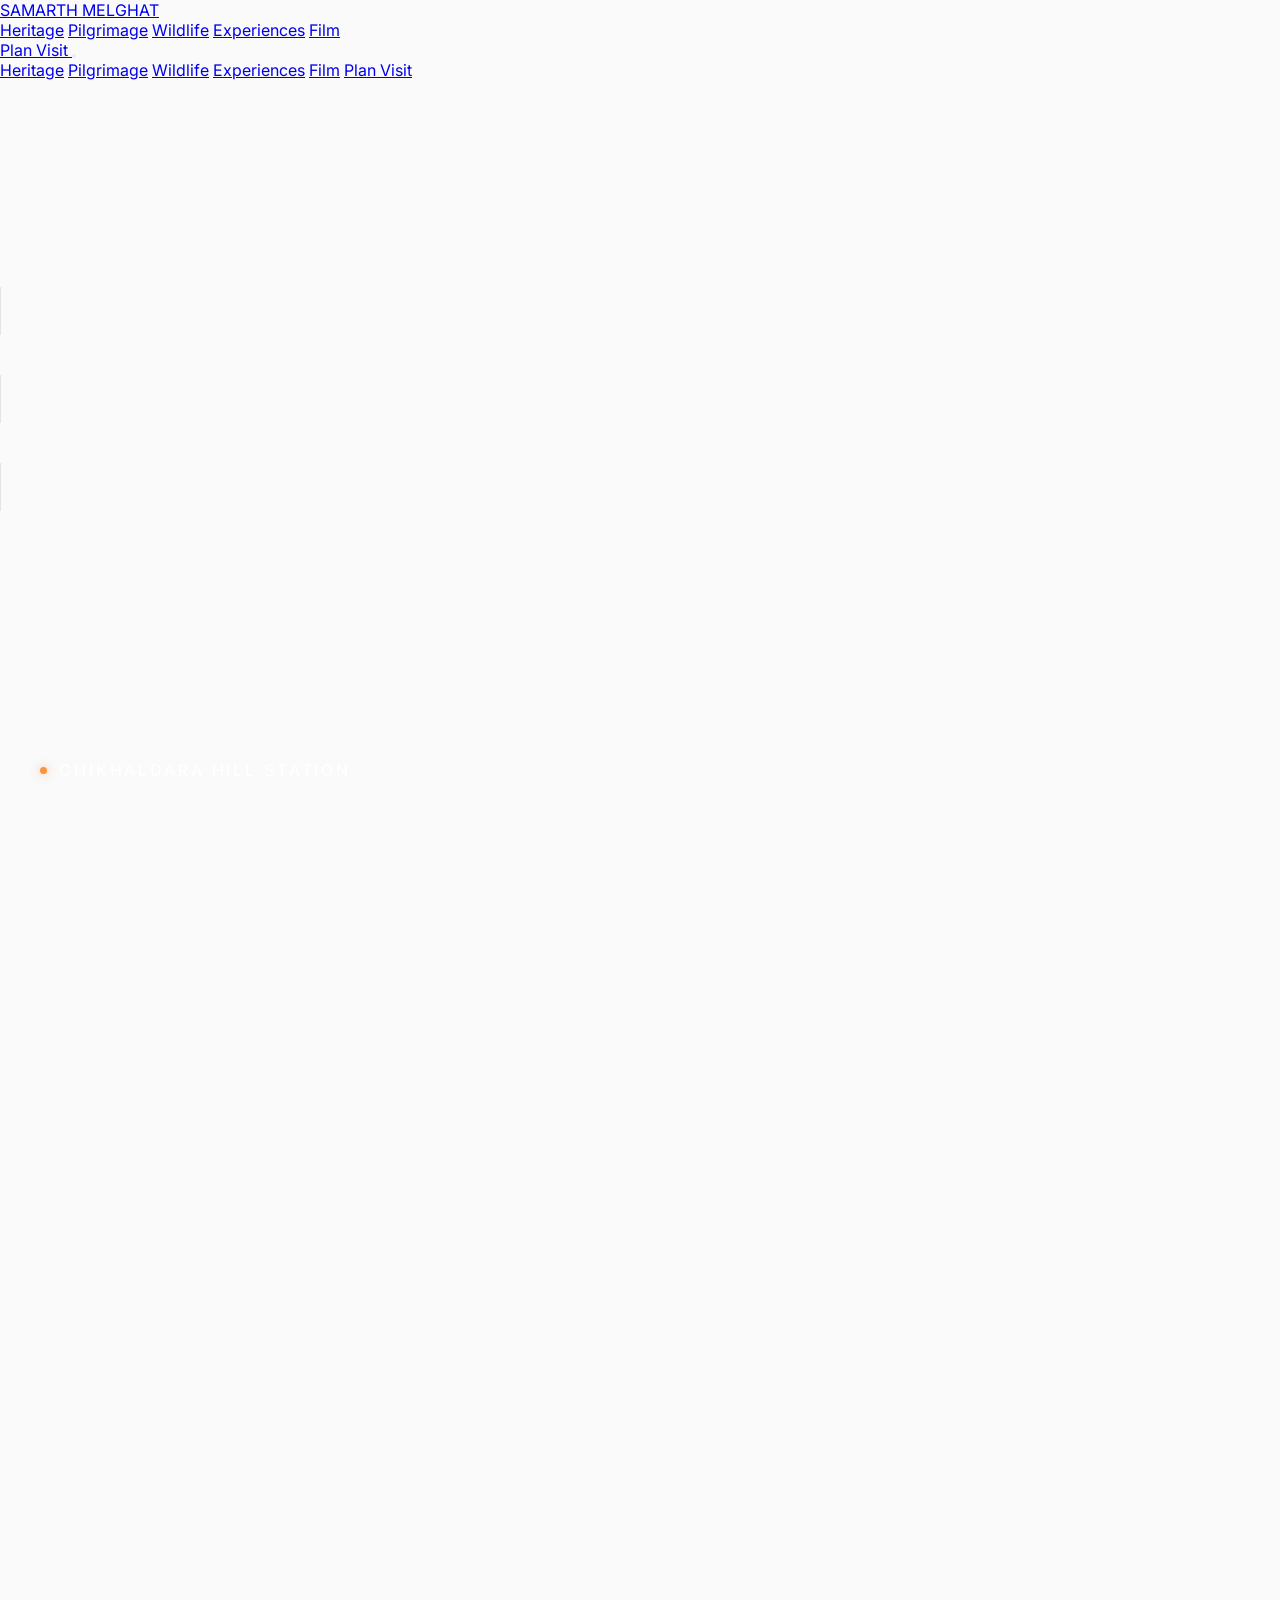
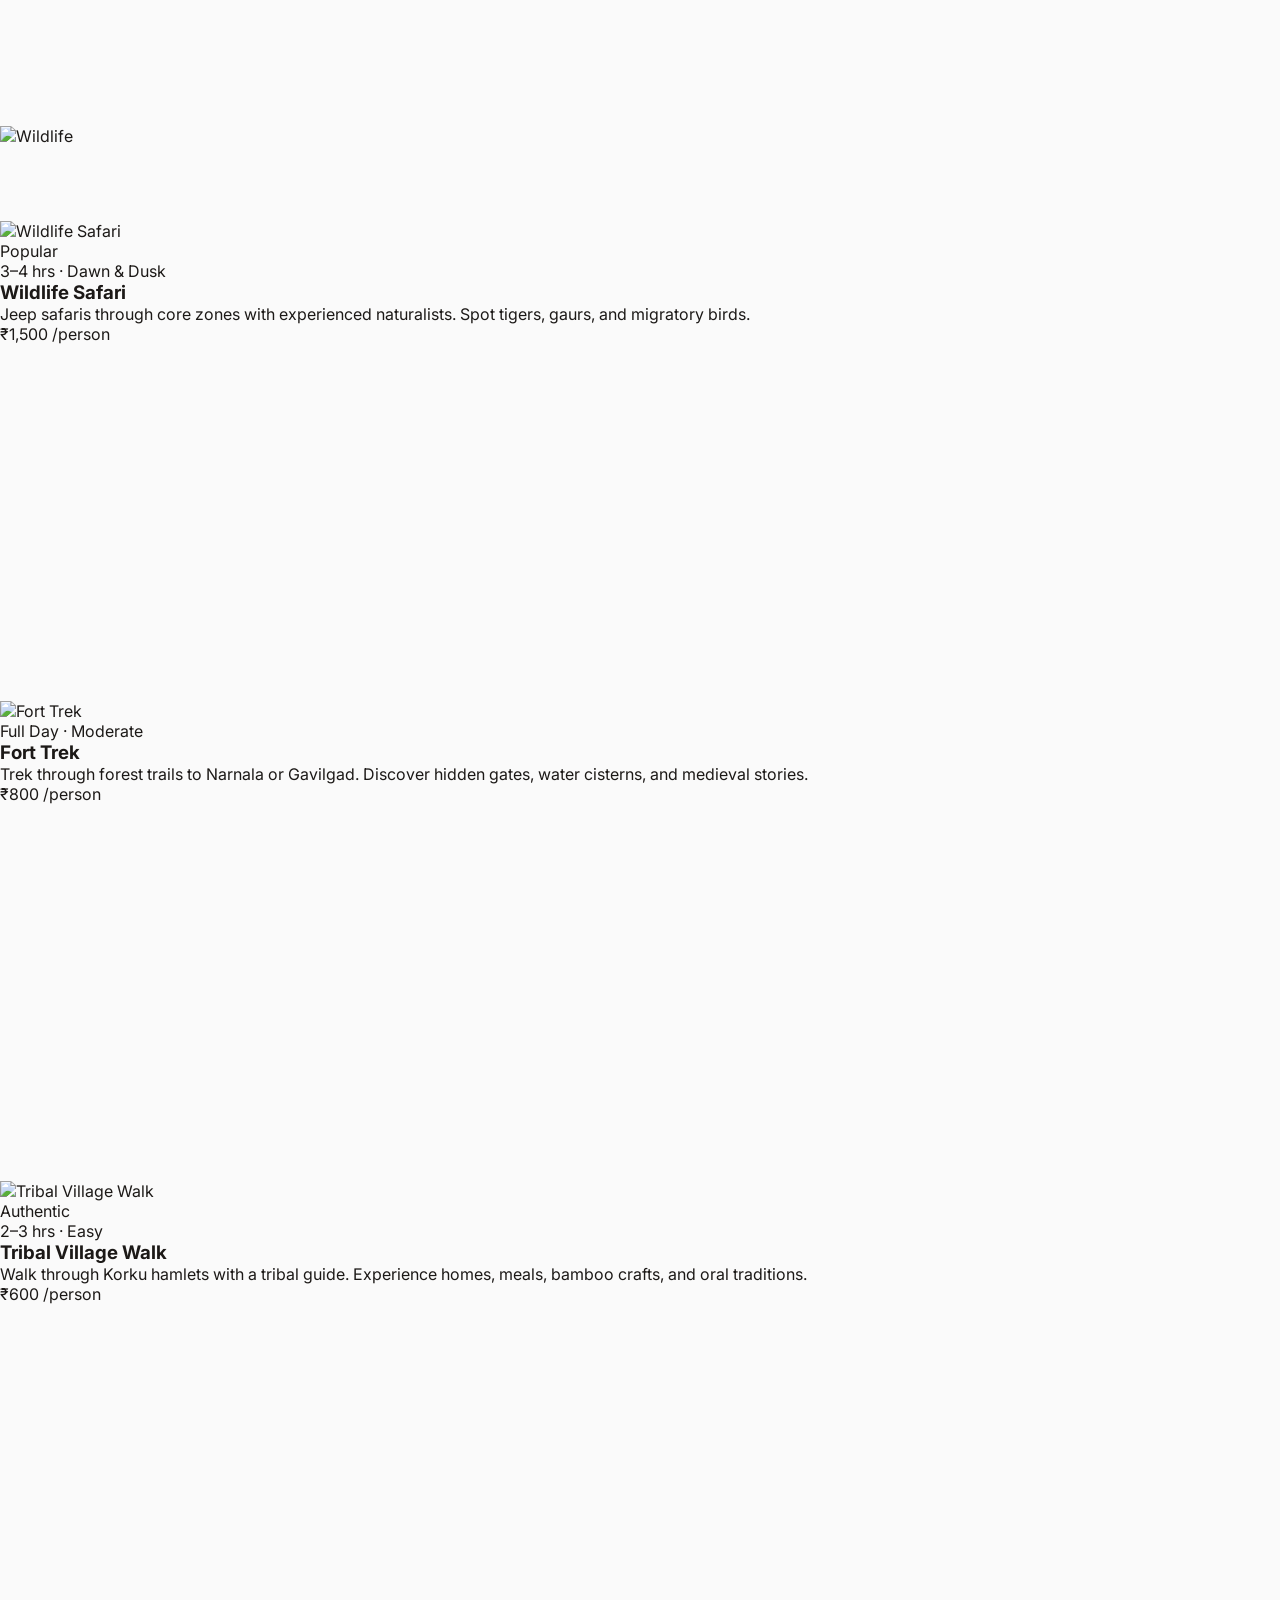
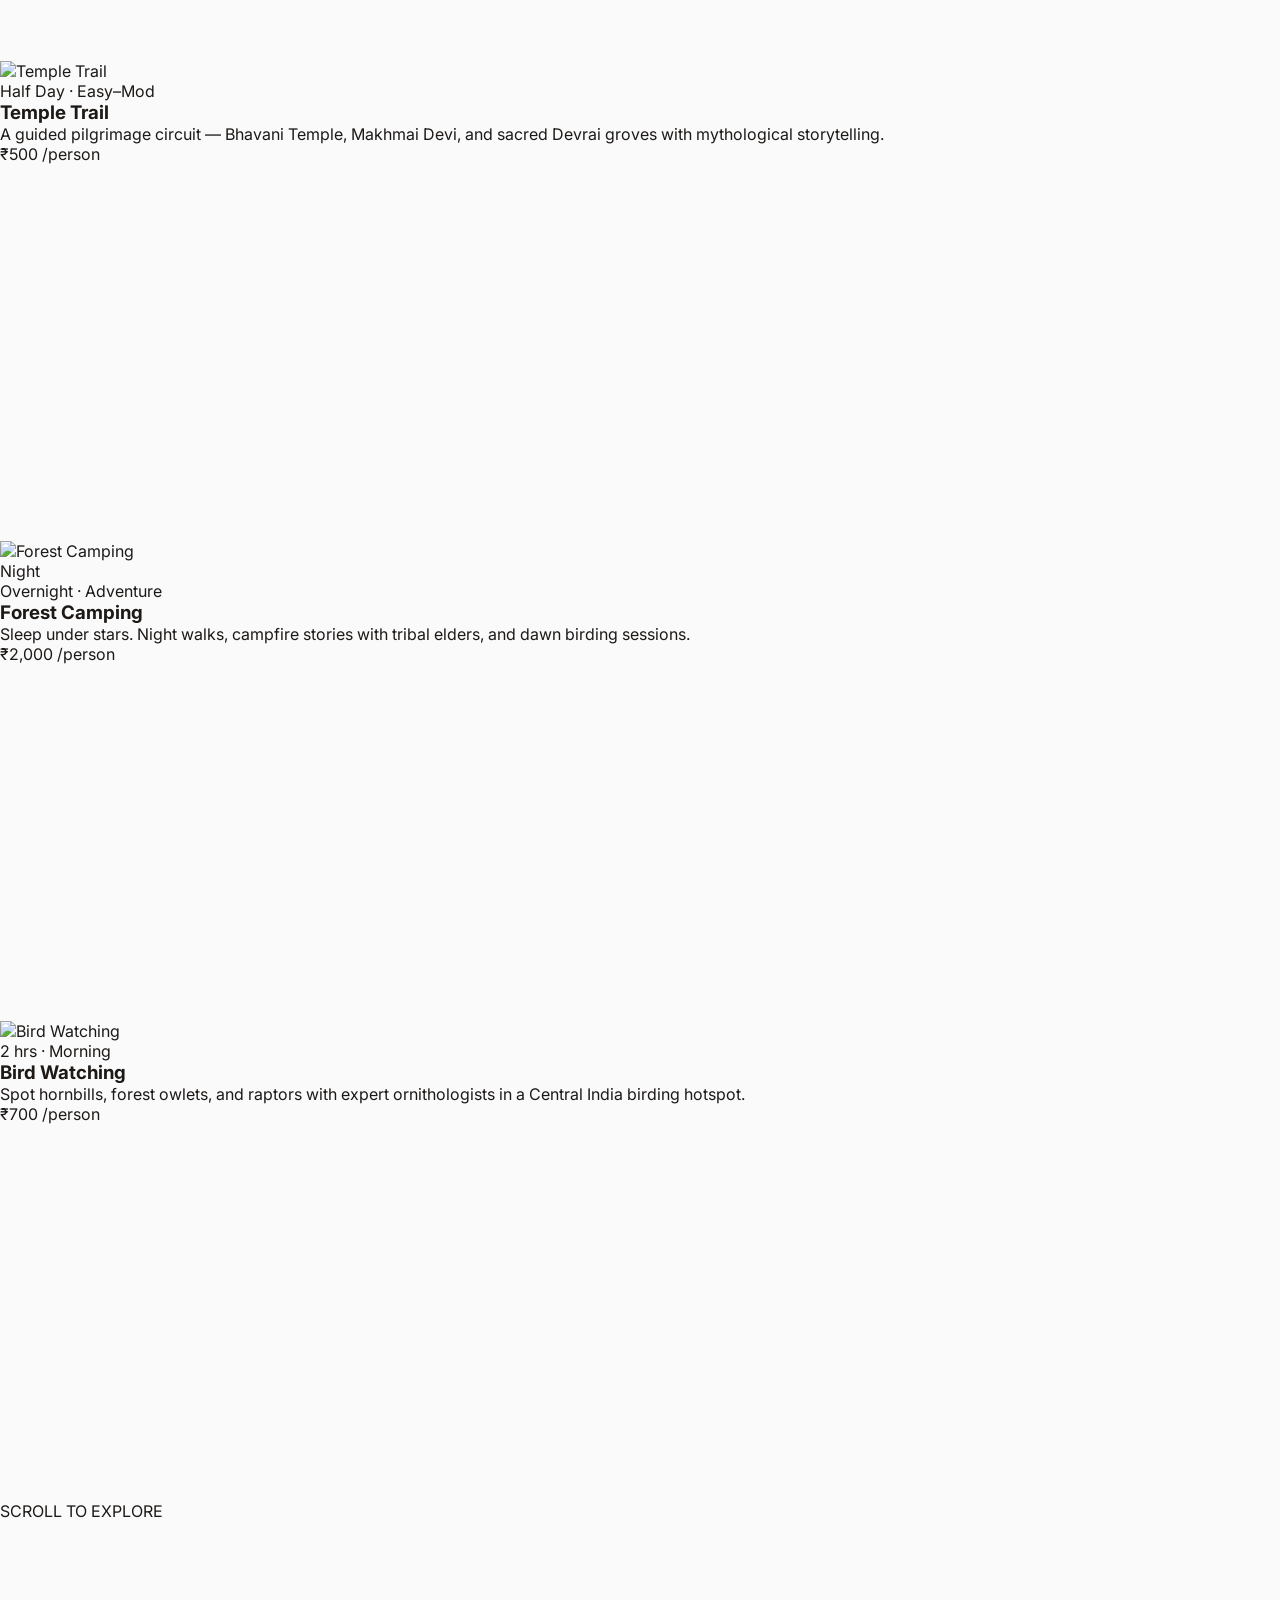
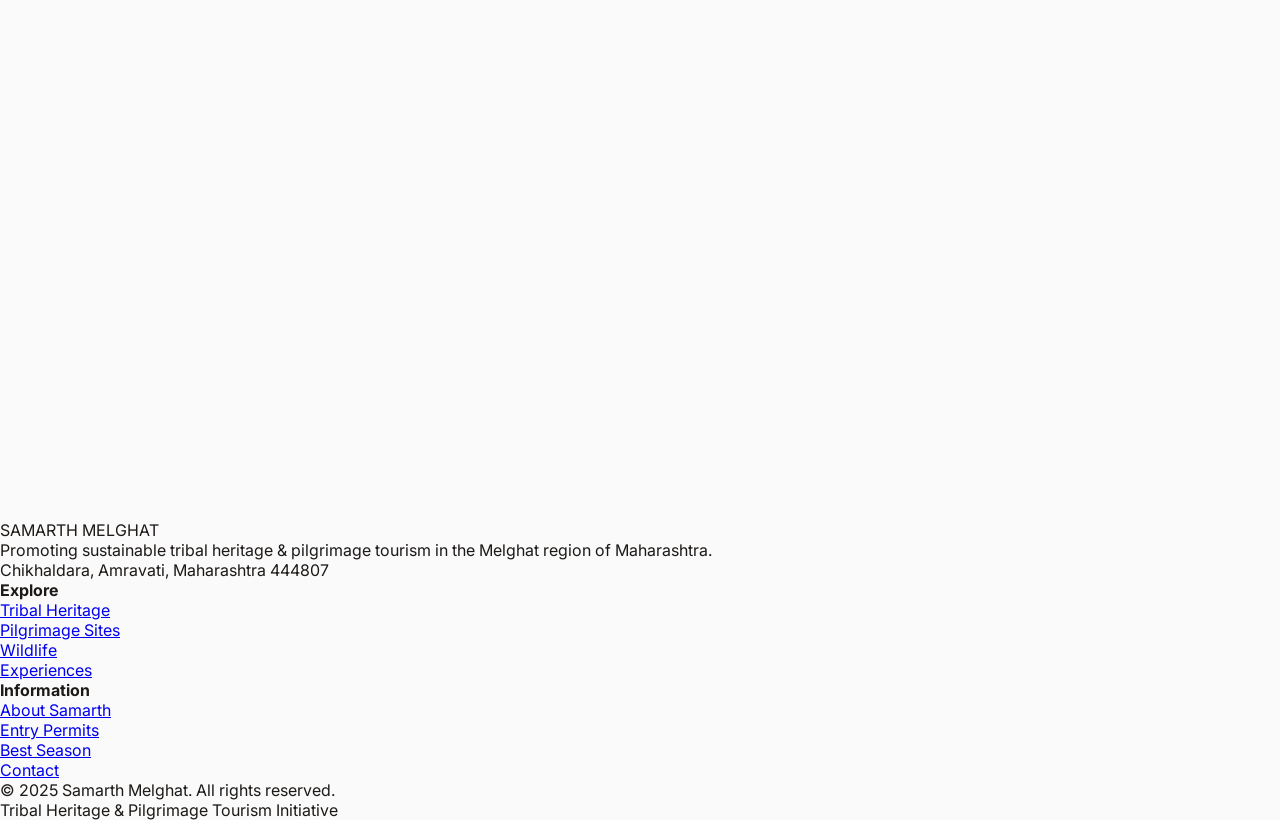
==== new.html @ 95eb04c5 "Update print statement from 'Hello' to 'Goodbye'" ====
<!DOCTYPE html>
<html lang="en" class="scroll-smooth">
<head>
  <meta charset="UTF-8">
  <meta name="viewport" content="width=device-width, initial-scale=1.0">
  <title>Samarth Melghat — Tribal Heritage & Pilgrimage Tourism</title>
  <script src="https://cdn.tailwindcss.com"></script>
  <script src="https://code.iconify.design/3/3.1.0/iconify.min.js"></script>
  <script src="https://cdnjs.cloudflare.com/ajax/libs/gsap/3.12.5/gsap.min.js"></script>
  <script src="https://cdnjs.cloudflare.com/ajax/libs/gsap/3.12.5/ScrollTrigger.min.js"></script>
  <link href="https://fonts.googleapis.com/css2?family=Inter:wght@300;400;500;600;700;800;900&display=swap" rel="stylesheet">
  <script>
    tailwind.config = {
      theme: {
        extend: {
          colors: {
            brand: { 50: '#fff7ed', 100: '#ffedd5', 400: '#fb923c', 500: '#f97316', 600: '#ea580c' },
            surface: { 50: '#fafafa', 100: '#f5f5f5', 200: '#e5e5e5', 800: '#1c1917', 900: '#0c0a09' }
          },
          fontFamily: { inter: ['Inter', 'sans-serif'] }
        }
      }
    }
  </script>
  <style>
    * { margin: 0; padding: 0; box-sizing: border-box; }
    body { font-family: 'Inter', sans-serif; background: #fafafa; color: #1c1917; overflow-x: hidden; }
    ::-webkit-scrollbar { width: 5px; }
    ::-webkit-scrollbar-track { background: #fafafa; }
    ::-webkit-scrollbar-thumb { background: #d4d4d4; border-radius: 3px; }
    ::-webkit-scrollbar-thumb:hover { background: #a3a3a3; }

    .hero-slide { position: absolute; inset: -5%; opacity: 0; transition: opacity 1.8s cubic-bezier(0.4, 0, 0.2, 1); }
    .hero-slide.active { opacity: 1; }
    .hero-slide.active img { animation: slowZoom 7s ease-out forwards; }
    @keyframes slowZoom { from { transform: scale(1); } to { transform: scale(1.08); } }

    .hero-location { position: absolute; bottom: 120px; left: 40px; z-index: 10; }
    .hero-location-text { font-size: clamp(13px, 1.8vw, 16px); font-weight: 500; letter-spacing: 0.18em; text-transform: uppercase; color: rgba(255,255,255,0.85); display: flex; align-items: center; gap: 12px; opacity: 0; transform: translateY(20px); }
    .hero-location-text.visible { opacity: 1; transform: translateY(0); transition: all 0.8s cubic-bezier(0.16, 1, 0.3, 1); }
    .hero-location-dot { width: 7px; height: 7px; border-radius: 50%; background: #fb923c; box-shadow: 0 0 10px rgba(249,115,22,0.5); animation: pulse 2s cubic-bezier(0.4, 0, 0.6, 1) infinite; }
    @keyframes pulse { 50% { opacity: 0.5; } }

    .char { display: inline-block; }

    .card-lift { transition: transform 0.4s cubic-bezier(0.16, 1, 0.3, 1), box-shadow 0.4s ease; }
    .card-lift:hover { transform: translateY(-4px); box-shadow: 0 20px 40px -12px rgba(0,0,0,0.08); }

    .experience-card { min-width: 360px; height: 480px; flex-shrink: 0; }
    @media (max-width: 768px) { .experience-card { min-width: 290px; height: 420px; } }

    .progress-bar { position: fixed; top: 0; left: 0; height: 2.5px; background: linear-gradient(90deg, #f97316, #fb923c); z-index: 9999; transform-origin: left; }

    .nav-solid { background: rgba(250,250,250,0.85); backdrop-filter: blur(16px); -webkit-backdrop-filter: blur(16px); border-bottom: 1px solid rgba(0,0,0,0.06); box-shadow: 0 1px 3px rgba(0,0,0,0.03); }

    .light-overlay { background: linear-gradient(to top, rgba(255,255,255,0.95) 0%, rgba(255,255,255,0.5) 40%, rgba(0,0,0,0.15) 100%); }
    .light-side-overlay { background: linear-gradient(to right, rgba(255,255,255,0.4) 0%, transparent 60%); }

    .stat-divider { width: 1px; height: 48px; background: #e5e5e5; }

    @media (prefers-reduced-motion: reduce) {
      .hero-slide.active img { animation: none; }
      .hero-location-dot { animation: none; }
      * { transition-duration: 0.01ms !important; animation-duration: 0.01ms !important; }
    }
  </style>
</head>
<body>

  <div class="progress-bar" id="progressBar"></div>

  <!-- Navigation -->
  <nav id="nav" class="fixed top-0 left-0 right-0 z-50 transition-all duration-500">
    <div class="max-w-7xl mx-auto px-6 h-16 flex items-center justify-between">
      <a href="#" class="flex items-center gap-2.5">
        <div class="w-7 h-7 rounded-lg bg-gradient-to-br from-brand-400 to-brand-600 flex items-center justify-center shadow-sm shadow-brand-500/20">
          <span class="iconify text-white text-xs" data-icon="lucide:mountain"></span>
        </div>
        <span class="font-semibold text-sm tracking-tight text-surface-800">SAMARTH MELGHAT</span>
      </a>
      <div class="hidden md:flex items-center gap-8">
        <a href="#heritage" class="text-[11px] font-medium text-stone-400 hover:text-surface-800 transition-colors tracking-[0.12em] uppercase">Heritage</a>
        <a href="#pilgrimage" class="text-[11px] font-medium text-stone-400 hover:text-surface-800 transition-colors tracking-[0.12em] uppercase">Pilgrimage</a>
        <a href="#wildlife" class="text-[11px] font-medium text-stone-400 hover:text-surface-800 transition-colors tracking-[0.12em] uppercase">Wildlife</a>
        <a href="#experiences" class="text-[11px] font-medium text-stone-400 hover:text-surface-800 transition-colors tracking-[0.12em] uppercase">Experiences</a>
        <a href="#video" class="text-[11px] font-medium text-stone-400 hover:text-surface-800 transition-colors tracking-[0.12em] uppercase">Film</a>
      </div>
      <div class="flex items-center gap-3">
        <a href="#connect" class="hidden sm:inline-flex items-center gap-2 bg-surface-800 hover:bg-surface-900 text-white text-[11px] font-semibold px-5 py-2.5 rounded-lg transition-colors">
          Plan Visit
        </a>
        <button id="menuBtn" class="md:hidden text-stone-500 hover:text-surface-800 transition-colors">
          <span class="iconify text-xl" data-icon="lucide:menu"></span>
        </button>
      </div>
    </div>
    <div id="mobileMenu" class="md:hidden hidden bg-white/95 backdrop-blur-xl border-t border-stone-100">
      <div class="px-6 py-4 flex flex-col gap-1">
        <a href="#heritage" class="mobile-link text-sm text-stone-500 hover:text-surface-800 py-2.5 transition-colors">Heritage</a>
        <a href="#pilgrimage" class="mobile-link text-sm text-stone-500 hover:text-surface-800 py-2.5 transition-colors">Pilgrimage</a>
        <a href="#wildlife" class="mobile-link text-sm text-stone-500 hover:text-surface-800 py-2.5 transition-colors">Wildlife</a>
        <a href="#experiences" class="mobile-link text-sm text-stone-500 hover:text-surface-800 py-2.5 transition-colors">Experiences</a>
        <a href="#video" class="mobile-link text-sm text-stone-500 hover:text-surface-800 py-2.5 transition-colors">Film</a>
        <a href="#connect" class="mobile-link bg-surface-800 text-white text-sm font-semibold px-4 py-2.5 rounded-lg text-center mt-2">Plan Visit</a>
      </div>
    </div>
  </nav>

  <!-- ===== HERO ===== -->
  <section class="relative h-screen min-h-[600px] flex items-center justify-center overflow-hidden">
    <div class="absolute inset-0 overflow-hidden">
      <div class="hero-slide active" data-index="0">
        <img src="https://picsum.photos/seed/melghat-chikhaldara-green/1920/1080.jpg" alt="Chikhaldara" class="w-full h-full object-cover">
      </div>
      <div class="hero-slide" data-index="1">
        <img src="https://picsum.photos/seed/melghat-tiger-deep/1920/1080.jpg" alt="Tiger Reserve" class="w-full h-full object-cover">
      </div>
      <div class="hero-slide" data-index="2">
        <img src="https://picsum.photos/seed/melghat-fort-ruins/1920/1080.jpg" alt="Narnala Fort" class="w-full h-full object-cover">
      </div>
      <div class="hero-slide" data-index="3">
        <img src="https://picsum.photos/seed/melghat-tribal-huts/1920/1080.jpg" alt="Tribal Village" class="w-full h-full object-cover">
      </div>
      <div class="hero-slide" data-index="4">
        <img src="https://picsum.photos/seed/melghat-temple-sunrise/1920/1080.jpg" alt="Bhavani Temple" class="w-full h-full object-cover">
      </div>
      <div class="absolute inset-0 light-overlay"></div>
      <div class="absolute inset-0 light-side-overlay"></div>
    </div>

    <div class="hero-location">
      <div class="hero-location-text visible" id="locationText">
        <span class="hero-location-dot"></span>
        <span id="locationName">Chikhaldara Hill Station</span>
      </div>
    </div>

    <div class="relative z-10 max-w-7xl mx-auto px-6 text-center">
      <div class="inline-flex items-center gap-2 bg-white/70 backdrop-blur-sm border border-white/50 rounded-full px-4 py-1.5 mb-8 hero-fade shadow-sm" style="opacity:0">
        <span class="w-1.5 h-1.5 rounded-full bg-emerald-500 animate-pulse"></span>
        <span class="text-[11px] font-medium text-stone-500 tracking-wide">Satpura Range · Maharashtra</span>
      </div>
      <h1 class="hero-title text-5xl md:text-7xl lg:text-[5.5rem] font-bold tracking-tight leading-[1.05] mb-6 text-surface-800" style="opacity:0">
        Samarth<br>
        <span class="bg-gradient-to-r from-brand-500 to-brand-600 bg-clip-text text-transparent">Melghat</span>
      </h1>
      <p class="hero-sub text-base md:text-lg font-light text-stone-500 max-w-xl mx-auto mb-10 leading-relaxed" style="opacity:0">
        Where ancient tribal heritage meets sacred pilgrimage trails in the heart of untamed wilderness.
      </p>
      <div class="hero-fade flex flex-col sm:flex-row items-center justify-center gap-3" style="opacity:0">
        <a href="#heritage" class="group flex items-center gap-2 bg-surface-800 hover:bg-surface-900 text-white text-sm font-semibold px-7 py-3.5 rounded-xl transition-all duration-300 shadow-lg shadow-stone-900/10 hover:shadow-xl hover:shadow-stone-900/15">
          Explore Heritage
          <span class="iconify text-sm group-hover:translate-x-0.5 transition-transform" data-icon="lucide:arrow-right"></span>
        </a>
        <a href="#video" class="flex items-center gap-2 bg-white/80 hover:bg-white border border-stone-200 hover:border-stone-300 text-surface-800 text-sm font-medium px-7 py-3.5 rounded-xl transition-all duration-300 backdrop-blur-sm shadow-sm">
          <span class="iconify text-sm" data-icon="lucide:play"></span>
          Watch Film
        </a>
      </div>
    </div>

    <div class="absolute bottom-8 left-1/2 -translate-x-1/2 z-10 flex flex-col items-center gap-2 hero-fade" style="opacity:0">
      <span class="text-[9px] font-medium text-stone-400 tracking-[0.25em] uppercase">Scroll</span>
      <div class="w-5 h-8 rounded-full border border-stone-300 flex items-start justify-center p-1">
        <div class="w-1 h-1.5 bg-stone-400 rounded-full animate-bounce"></div>
      </div>
    </div>
  </section>

  <!-- ===== STATS BAR ===== -->
  <section class="relative z-10 bg-white border-b border-stone-100">
    <div class="max-w-7xl mx-auto px-6 py-10 flex flex-col md:flex-row items-center justify-center gap-8 md:gap-0">
      <div class="text-center stat-item flex-1" style="opacity:0;transform:translateY(15px)">
        <div class="text-3xl md:text-4xl font-bold text-surface-800 tracking-tight"><span class="counter" data-target="1676">0</span></div>
        <div class="text-[10px] font-medium text-stone-400 mt-1.5 tracking-[0.15em] uppercase">Sq.Km Reserve</div>
      </div>
      <div class="stat-divider hidden md:block"></div>
      <div class="text-center stat-item flex-1" style="opacity:0;transform:translateY(15px)">
        <div class="text-3xl md:text-4xl font-bold text-surface-800 tracking-tight"><span class="counter" data-target="40">0</span><span class="text-brand-500">+</span></div>
        <div class="text-[10px] font-medium text-stone-400 mt-1.5 tracking-[0.15em] uppercase">Royal Bengal Tigers</div>
      </div>
      <div class="stat-divider hidden md:block"></div>
      <div class="text-center stat-item flex-1" style="opacity:0;transform:translateY(15px)">
        <div class="text-3xl md:text-4xl font-bold text-surface-800 tracking-tight"><span class="counter" data-target="3">0</span></div>
        <div class="text-[10px] font-medium text-stone-400 mt-1.5 tracking-[0.15em] uppercase">Ancient Tribes</div>
      </div>
      <div class="stat-divider hidden md:block"></div>
      <div class="text-center stat-item flex-1" style="opacity:0;transform:translateY(15px)">
        <div class="text-3xl md:text-4xl font-bold text-surface-800 tracking-tight"><span class="counter" data-target="15">0</span><span class="text-brand-500">th</span></div>
        <div class="text-[10px] font-medium text-stone-400 mt-1.5 tracking-[0.15em] uppercase">Century Forts</div>
      </div>
    </div>
  </section>

  <!-- ===== ABOUT ===== -->
  <section class="py-24 md:py-32 px-6">
    <div class="max-w-7xl mx-auto grid md:grid-cols-2 gap-14 lg:gap-20 items-center">
      <div>
        <div class="about-reveal" style="opacity:0;transform:translateY(25px)">
          <span class="text-[11px] font-semibold text-brand-500 tracking-[0.2em] uppercase">Discover Melghat</span>
        </div>
        <h2 class="about-reveal text-3xl md:text-4xl lg:text-[2.75rem] font-semibold tracking-tight mt-4 leading-[1.15] text-surface-800" style="opacity:0;transform:translateY(25px)">
          A land where<br>
          <span class="text-stone-300">history breathes</span><br>
          in every stone
        </h2>
        <p class="about-reveal text-stone-500 font-light text-[17px] leading-relaxed mt-6" style="opacity:0;transform:translateY(25px)">
          Nestled in the Satpura ranges of Amravati district, Melghat is a living tapestry of tribal traditions, medieval fortifications, and pristine forests. The Samarth Melghat initiative bridges these worlds — inviting travellers to walk with the Korku people, trace ancient pilgrimage paths, and witness wildlife in its truest habitat.
        </p>
        <p class="about-reveal text-stone-400 font-light leading-relaxed mt-4" style="opacity:0;transform:translateY(25px)">
          From the misty heights of Chikhaldara to the sacred groves of the Devrais, every trail tells a story that's waited centuries to be heard.
        </p>
        <div class="about-reveal flex items-center gap-4 mt-8" style="opacity:0;transform:translateY(25px)">
          <div class="flex -space-x-2.5">
            <img src="https://picsum.photos/seed/face-a/40/40.jpg" class="w-8 h-8 rounded-full border-2 border-white object-cover shadow-sm" alt="">
            <img src="https://picsum.photos/seed/face-b/40/40.jpg" class="w-8 h-8 rounded-full border-2 border-white object-cover shadow-sm" alt="">
            <img src="https://picsum.photos/seed/face-c/40/40.jpg" class="w-8 h-8 rounded-full border-2 border-white object-cover shadow-sm" alt="">
            <div class="w-8 h-8 rounded-full border-2 border-white bg-brand-50 flex items-center justify-center text-[10px] font-semibold text-brand-600 shadow-sm">+2k</div>
          </div>
          <span class="text-sm text-stone-400"><span class="text-surface-800 font-medium">2,400+</span> travellers last year</span>
        </div>
      </div>
      <div class="about-img relative" style="opacity:0;transform:scale(0.96)">
        <div class="relative rounded-2xl overflow-hidden aspect-[4/5] shadow-2xl shadow-stone-900/8">
          <img src="https://picsum.photos/seed/melghat-green-valley/800/1000.jpg" alt="Melghat Landscape" class="w-full h-full object-cover">
        </div>
        <div class="absolute -bottom-3 -left-3 bg-white rounded-xl p-4 shadow-lg shadow-stone-900/8 border border-stone-100">
          <div class="flex items-center gap-3">
            <div class="w-9 h-9 rounded-lg bg-brand-50 flex items-center justify-center">
              <span class="iconify text-brand-500 text-base" data-icon="lucide:map-pin"></span>
            </div>
            <div>
              <div class="text-sm font-semibold text-surface-800">Amravati District</div>
              <div class="text-[11px] text-stone-400">Maharashtra, India</div>
            </div>
          </div>
        </div>
      </div>
    </div>
  </section>

  <!-- ===== TRIBAL HERITAGE ===== -->
  <section id="heritage" class="py-24 md:py-32 px-6 bg-white">
    <div class="max-w-7xl mx-auto">
      <div class="text-center mb-16">
        <span class="section-label text-[11px] font-semibold text-brand-500 tracking-[0.2em] uppercase" style="opacity:0;transform:translateY(15px)">Tribal Heritage</span>
        <h2 class="section-label text-3xl md:text-4xl font-semibold tracking-tight mt-4 text-surface-800" style="opacity:0;transform:translateY(15px)">
          Guardians of the <span class="text-stone-300">Forest</span>
        </h2>
        <p class="section-label text-stone-400 font-light max-w-xl mx-auto mt-4 text-[17px]" style="opacity:0;transform:translateY(15px)">
          Indigenous communities preserving their way of life for millennia — in harmony with the land.
        </p>
      </div>
      <div class="grid md:grid-cols-2 lg:grid-cols-4 gap-5">
        <div class="heritage-card card-lift bg-surface-50 border border-stone-100 rounded-2xl overflow-hidden group" style="opacity:0;transform:translateY(30px)">
          <div class="h-44 overflow-hidden">
            <img src="https://picsum.photos/seed/korku-people/400/300.jpg" alt="Korku Tribe" class="w-full h-full object-cover group-hover:scale-105 transition-transform duration-700">
          </div>
          <div class="p-5">
            <div class="w-9 h-9 rounded-lg bg-brand-50 flex items-center justify-center mb-3">
              <span class="iconify text-brand-500 text-sm" data-icon="lucide:users"></span>
            </div>
            <h3 class="text-base font-semibold tracking-tight text-surface-800">Korku Tribe</h3>
            <p class="text-sm text-stone-400 font-light mt-1.5 leading-relaxed">The largest tribal community, known for deep forest connections and a unique dialect.</p>
          </div>
        </div>
        <div class="heritage-card card-lift bg-surface-50 border border-stone-100 rounded-2xl overflow-hidden group" style="opacity:0;transform:translateY(30px)">
          <div class="h-44 overflow-hidden">
            <img src="https://picsum.photos/seed/tribal-craft-bamboo/400/300.jpg" alt="Tribal Art" class="w-full h-full object-cover group-hover:scale-105 transition-transform duration-700">
          </div>
          <div class="p-5">
            <div class="w-9 h-9 rounded-lg bg-brand-50 flex items-center justify-center mb-3">
              <span class="iconify text-brand-500 text-sm" data-icon="lucide:palette"></span>
            </div>
            <h3 class="text-base font-semibold tracking-tight text-surface-800">Art & Craft</h3>
            <p class="text-sm text-stone-400 font-light mt-1.5 leading-relaxed">Bamboo craft, wall paintings, and traditional jewelry carrying generations of expression.</p>
          </div>
        </div>
        <div class="heritage-card card-lift bg-surface-50 border border-stone-100 rounded-2xl overflow-hidden group" style="opacity:0;transform:translateY(30px)">
          <div class="h-44 overflow-hidden">
            <img src="https://picsum.photos/seed/tribal-drum-fest/400/300.jpg" alt="Traditional Music" class="w-full h-full object-cover group-hover:scale-105 transition-transform duration-700">
          </div>
          <div class="p-5">
            <div class="w-9 h-9 rounded-lg bg-brand-50 flex items-center justify-center mb-3">
              <span class="iconify text-brand-500 text-sm" data-icon="lucide:music"></span>
            </div>
            <h3 class="text-base font-semibold tracking-tight text-surface-800">Music & Dance</h3>
            <p class="text-sm text-stone-400 font-light mt-1.5 leading-relaxed">Rhythmic dhol beats, tandi dances, and folk songs echoing through Satpura valleys.</p>
          </div>
        </div>
        <div class="heritage-card card-lift bg-surface-50 border border-stone-100 rounded-2xl overflow-hidden group" style="opacity:0;transform:translateY(30px)">
          <div class="h-44 overflow-hidden">
            <img src="https://picsum.photos/seed/medicinal-plants-forest/400/300.jpg" alt="Forest Wisdom" class="w-full h-full object-cover group-hover:scale-105 transition-transform duration-700">
          </div>
          <div class="p-5">
            <div class="w-9 h-9 rounded-lg bg-brand-50 flex items-center justify-center mb-3">
              <span class="iconify text-brand-500 text-sm" data-icon="lucide:leaf"></span>
            </div>
            <h3 class="text-base font-semibold tracking-tight text-surface-800">Forest Wisdom</h3>
            <p class="text-sm text-stone-400 font-light mt-1.5 leading-relaxed">Ancient knowledge of medicinal plants and sustainable living passed down orally.</p>
          </div>
        </div>
      </div>
    </div>
  </section>

  <!-- ===== PILGRIMAGE SITES ===== -->
  <section id="pilgrimage" class="py-24 md:py-32 px-6">
    <div class="max-w-7xl mx-auto">
      <div class="flex flex-col md:flex-row md:items-end md:justify-between mb-16 gap-6">
        <div>
          <span class="section-label text-[11px] font-semibold text-brand-500 tracking-[0.2em] uppercase" style="opacity:0;transform:translateY(15px)">Sacred Trails</span>
          <h2 class="section-label text-3xl md:text-4xl font-semibold tracking-tight mt-4 text-surface-800" style="opacity:0;transform:translateY(15px)">
            Pilgrimage <span class="text-stone-300">Sites</span>
          </h2>
        </div>
        <p class="section-label text-stone-400 font-light max-w-sm" style="opacity:0;transform:translateY(15px)">
          Ancient temples and forts that have been spiritual waypoints for devotees across centuries.
        </p>
      </div>
      <div class="grid md:grid-cols-2 lg:grid-cols-3 gap-5">
        <div class="pilgrim-card card-lift bg-white border border-stone-100 rounded-2xl p-7 group cursor-pointer relative overflow-hidden" style="opacity:0;transform:translateY(30px)">
          <span class="absolute top-5 right-6 text-6xl font-black text-stone-50 group-hover:text-brand-50 transition-colors duration-500 select-none">01</span>
          <div class="w-10 h-10 rounded-xl bg-brand-50 flex items-center justify-center mb-5 group-hover:bg-brand-100 transition-colors">
            <span class="iconify text-brand-500 text-lg" data-icon="lucide:castle"></span>
          </div>
          <h3 class="text-lg font-semibold tracking-tight text-surface-800">Narnala Fort</h3>
          <p class="text-sm text-stone-400 font-light mt-2.5 leading-relaxed">A 15th-century tri-fort complex — Narnala, Jafarabad & Teliagarh — perched at 3,161 ft with intricate water systems.</p>
          <div class="flex items-center gap-1.5 mt-5 text-brand-500 text-sm font-medium opacity-0 group-hover:opacity-100 transition-opacity duration-300">
            <span>Explore</span>
            <span class="iconify text-sm group-hover:translate-x-0.5 transition-transform" data-icon="lucide:arrow-right"></span>
          </div>
        </div>
        <div class="pilgrim-card card-lift bg-white border border-stone-100 rounded-2xl p-7 group cursor-pointer relative overflow-hidden" style="opacity:0;transform:translateY(30px)">
          <span class="absolute top-5 right-6 text-6xl font-black text-stone-50 group-hover:text-brand-50 transition-colors duration-500 select-none">02</span>
          <div class="w-10 h-10 rounded-xl bg-brand-50 flex items-center justify-center mb-5 group-hover:bg-brand-100 transition-colors">
            <span class="iconify text-brand-500 text-lg" data-icon="lucide:landmark"></span>
          </div>
          <h3 class="text-lg font-semibold tracking-tight text-surface-800">Gavilgad Fort</h3>
          <p class="text-sm text-stone-400 font-light mt-2.5 leading-relaxed">Built during the Satavahana era, offering panoramic views of the Satpura valley and Chikhaldara hills.</p>
          <div class="flex items-center gap-1.5 mt-5 text-brand-500 text-sm font-medium opacity-0 group-hover:opacity-100 transition-opacity duration-300">
            <span>Explore</span>
            <span class="iconify text-sm group-hover:translate-x-0.5 transition-transform" data-icon="lucide:arrow-right"></span>
          </div>
        </div>
        <div class="pilgrim-card card-lift bg-white border border-stone-100 rounded-2xl p-7 group cursor-pointer relative overflow-hidden" style="opacity:0;transform:translateY(30px)">
          <span class="absolute top-5 right-6 text-6xl font-black text-stone-50 group-hover:text-brand-50 transition-colors duration-500 select-none">03</span>
          <div class="w-10 h-10 rounded-xl bg-brand-50 flex items-center justify-center mb-5 group-hover:bg-brand-100 transition-colors">
            <span class="iconify text-brand-500 text-lg" data-icon="lucide:flame"></span>
          </div>
          <h3 class="text-lg font-semibold tracking-tight text-surface-800">Bhavani Temple</h3>
          <p class="text-sm text-stone-400 font-light mt-2.5 leading-relaxed">An ancient shrine deeply revered by local tribes and pilgrims who trek forest paths to reach it.</p>
          <div class="flex items-center gap-1.5 mt-5 text-brand-500 text-sm font-medium opacity-0 group-hover:opacity-100 transition-opacity duration-300">
            <span>Explore</span>
            <span class="iconify text-sm group-hover:translate-x-0.5 transition-transform" data-icon="lucide:arrow-right"></span>
          </div>
        </div>
        <div class="pilgrim-card card-lift bg-white border border-stone-100 rounded-2xl p-7 group cursor-pointer relative overflow-hidden" style="opacity:0;transform:translateY(30px)">
          <span class="absolute top-5 right-6 text-6xl font-black text-stone-50 group-hover:text-brand-50 transition-colors duration-500 select-none">04</span>
          <div class="w-10 h-10 rounded-xl bg-brand-50 flex items-center justify-center mb-5 group-hover:bg-brand-100 transition-colors">
            <span class="iconify text-brand-500 text-lg" data-icon="lucide:mountain-snow"></span>
          </div>
          <h3 class="text-lg font-semibold tracking-tight text-surface-800">Makhmai Devi Temple</h3>
          <p class="text-sm text-stone-400 font-light mt-2.5 leading-relaxed">Perched atop a hillock near Chikhaldara, offering spiritual solace alongside breathtaking views.</p>
          <div class="flex items-center gap-1.5 mt-5 text-brand-500 text-sm font-medium opacity-0 group-hover:opacity-100 transition-opacity duration-300">
            <span>Explore</span>
            <span class="iconify text-sm group-hover:translate-x-0.5 transition-transform" data-icon="lucide:arrow-right"></span>
          </div>
        </div>
        <div class="pilgrim-card card-lift bg-white border border-stone-100 rounded-2xl p-7 group cursor-pointer relative overflow-hidden" style="opacity:0;transform:translateY(30px)">
          <span class="absolute top-5 right-6 text-6xl font-black text-stone-50 group-hover:text-brand-50 transition-colors duration-500 select-none">05</span>
          <div class="w-10 h-10 rounded-xl bg-brand-50 flex items-center justify-center mb-5 group-hover:bg-brand-100 transition-colors">
            <span class="iconify text-brand-500 text-lg" data-icon="lucide:trees"></span>
          </div>
          <h3 class="text-lg font-semibold tracking-tight text-surface-800">Sacred Devrai Groves</h3>
          <p class="text-sm text-stone-400 font-light mt-2.5 leading-relaxed">Protected forest patches worshipped as deity abodes — community-led conservation in action.</p>
          <div class="flex items-center gap-1.5 mt-5 text-brand-500 text-sm font-medium opacity-0 group-hover:opacity-100 transition-opacity duration-300">
            <span>Explore</span>
            <span class="iconify text-sm group-hover:translate-x-0.5 transition-transform" data-icon="lucide:arrow-right"></span>
          </div>
        </div>
        <div class="pilgrim-card card-lift bg-white border border-stone-100 rounded-2xl p-7 group cursor-pointer relative overflow-hidden" style="opacity:0;transform:translateY(30px)">
          <span class="absolute top-5 right-6 text-6xl font-black text-stone-50 group-hover:text-brand-50 transition-colors duration-500 select-none">06</span>
          <div class="w-10 h-10 rounded-xl bg-brand-50 flex items-center justify-center mb-5 group-hover:bg-brand-100 transition-colors">
            <span class="iconify text-brand-500 text-lg" data-icon="lucide:sunset"></span>
          </div>
          <h3 class="text-lg font-semibold tracking-tight text-surface-800">Khandeshwari Devi</h3>
          <p class="text-sm text-stone-400 font-light mt-2.5 leading-relaxed">Where tribal and Hindu traditions intertwine — especially vibrant during Navratri celebrations.</p>
          <div class="flex items-center gap-1.5 mt-5 text-brand-500 text-sm font-medium opacity-0 group-hover:opacity-100 transition-opacity duration-300">
            <span>Explore</span>
            <span class="iconify text-sm group-hover:translate-x-0.5 transition-transform" data-icon="lucide:arrow-right"></span>
          </div>
        </div>
      </div>
    </div>
  </section>

  <!-- ===== WILDLIFE PARALLAX ===== -->
  <section id="wildlife" class="relative min-h-[75vh] flex items-center justify-center overflow-hidden">
    <div class="parallax-bg absolute inset-0" style="margin-bottom:-15%">
      <img src="https://picsum.photos/seed/tiger-reserve-green/1920/1200.jpg" alt="Wildlife" class="w-full h-full object-cover">
      <div class="absolute inset-0 bg-black/40"></div>
      <div class="absolute inset-0 bg-gradient-to-t from-white via-white/20 to-white/30"></div>
    </div>
    <div class="relative z-10 max-w-7xl mx-auto px-6 py-28 text-center">
      <span class="wildlife-reveal text-[11px] font-semibold text-brand-400 tracking-[0.2em] uppercase" style="opacity:0;transform:translateY(15px)">Melghat Tiger Reserve</span>
      <h2 class="wildlife-reveal text-4xl md:text-6xl lg:text-7xl font-bold tracking-tight mt-5 leading-[1.1] text-white" style="opacity:0;transform:translateY(25px)">
        Where the wild<br>
        <span class="bg-gradient-to-r from-brand-400 to-brand-300 bg-clip-text text-transparent">roams free</span>
      </h2>
      <p class="wildlife-reveal text-white/70 font-light text-lg max-w-xl mx-auto mt-5 leading-relaxed" style="opacity:0;transform:translateY(25px)">
        One of India's first Project Tiger reserves — home to Royal Bengal Tigers, leopards, Indian gaur, and over 250 bird species.
      </p>
      <div class="wildlife-reveal flex items-center justify-center gap-10 md:gap-16 mt-10" style="opacity:0;transform:translateY(25px)">
        <div class="text-center">
          <div class="text-2xl md:text-3xl font-bold text-white w-counter" data-target="250">0</div>
          <div class="text-[10px] text-white/50 mt-1 tracking-[0.15em] uppercase">Bird Species</div>
        </div>
        <div class="w-px h-10 bg-white/15"></div>
        <div class="text-center">
          <div class="text-2xl md:text-3xl font-bold text-white w-counter" data-target="1000">0</div>
          <div class="text-[10px] text-white/50 mt-1 tracking-[0.15em] uppercase">Plant Species</div>
        </div>
        <div class="w-px h-10 bg-white/15"></div>
        <div class="text-center">
          <div class="text-2xl md:text-3xl font-bold text-white w-counter" data-target="30">0</div>
          <div class="text-[10px] text-white/50 mt-1 tracking-[0.15em] uppercase">Mammal Species</div>
        </div>
      </div>
    </div>
  </section>

  <!-- ===== EXPERIENCES — HORIZONTAL SCROLL ===== -->
  <section id="experiences" class="horizontal-section relative bg-white">
    <div class="max-w-7xl mx-auto px-6 pt-24 pb-6">
      <span class="section-label text-[11px] font-semibold text-brand-500 tracking-[0.2em] uppercase" style="opacity:0;transform:translateY(15px)">Curated For You</span>
      <h2 class="section-label text-3xl md:text-4xl font-semibold tracking-tight mt-4 text-surface-800" style="opacity:0;transform:translateY(15px)">
        Unforgettable <span class="text-stone-300">Experiences</span>
      </h2>
    </div>
    <div class="horizontal-container flex gap-5 px-6 pb-20 pt-6">
      <div class="experience-card card-lift bg-surface-50 border border-stone-100 rounded-2xl overflow-hidden group flex-shrink-0">
        <div class="h-56 overflow-hidden relative">
          <img src="https://picsum.photos/seed/jeep-safari-green/500/400.jpg" alt="Wildlife Safari" class="w-full h-full object-cover group-hover:scale-105 transition-transform duration-700">
          <div class="absolute top-3.5 left-3.5 bg-white/90 backdrop-blur-sm rounded-full px-3 py-1 text-[10px] font-semibold text-brand-600 tracking-wider uppercase">Popular</div>
        </div>
        <div class="p-5 flex flex-col h-[calc(100%-224px)]">
          <div class="flex items-center gap-1.5 text-stone-400 text-xs mb-2.5">
            <span class="iconify text-xs" data-icon="lucide:clock"></span>
            <span>3–4 hrs · Dawn & Dusk</span>
          </div>
          <h3 class="text-lg font-semibold tracking-tight text-surface-800">Wildlife Safari</h3>
          <p class="text-sm text-stone-400 font-light mt-1.5 leading-relaxed flex-1">Jeep safaris through core zones with experienced naturalists. Spot tigers, gaurs, and migratory birds.</p>
          <div class="flex items-center justify-between mt-4 pt-3.5 border-t border-stone-100">
            <span class="text-sm font-semibold text-surface-800">₹1,500 <span class="text-stone-400 font-normal text-xs">/person</span></span>
            <span class="iconify text-stone-300 group-hover:text-brand-500 group-hover:translate-x-0.5 transition-all" data-icon="lucide:arrow-right"></span>
          </div>
        </div>
      </div>
      <div class="experience-card card-lift bg-surface-50 border border-stone-100 rounded-2xl overflow-hidden group flex-shrink-0">
        <div class="h-56 overflow-hidden relative">
          <img src="https://picsum.photos/seed/hill-fort-trek/500/400.jpg" alt="Fort Trek" class="w-full h-full object-cover group-hover:scale-105 transition-transform duration-700">
        </div>
        <div class="p-5 flex flex-col h-[calc(100%-224px)]">
          <div class="flex items-center gap-1.5 text-stone-400 text-xs mb-2.5">
            <span class="iconify text-xs" data-icon="lucide:clock"></span>
            <span>Full Day · Moderate</span>
          </div>
          <h3 class="text-lg font-semibold tracking-tight text-surface-800">Fort Trek</h3>
          <p class="text-sm text-stone-400 font-light mt-1.5 leading-relaxed flex-1">Trek through forest trails to Narnala or Gavilgad. Discover hidden gates, water cisterns, and medieval stories.</p>
          <div class="flex items-center justify-between mt-4 pt-3.5 border-t border-stone-100">
            <span class="text-sm font-semibold text-surface-800">₹800 <span class="text-stone-400 font-normal text-xs">/person</span></span>
            <span class="iconify text-stone-300 group-hover:text-brand-500 group-hover:translate-x-0.5 transition-all" data-icon="lucide:arrow-right"></span>
          </div>
        </div>
      </div>
      <div class="experience-card card-lift bg-surface-50 border border-stone-100 rounded-2xl overflow-hidden group flex-shrink-0">
        <div class="h-56 overflow-hidden relative">
          <img src="https://picsum.photos/seed/village-walk-rural/500/400.jpg" alt="Tribal Village Walk" class="w-full h-full object-cover group-hover:scale-105 transition-transform duration-700">
          <div class="absolute top-3.5 left-3.5 bg-white/90 backdrop-blur-sm rounded-full px-3 py-1 text-[10px] font-semibold text-emerald-600 tracking-wider uppercase">Authentic</div>
        </div>
        <div class="p-5 flex flex-col h-[calc(100%-224px)]">
          <div class="flex items-center gap-1.5 text-stone-400 text-xs mb-2.5">
            <span class="iconify text-xs" data-icon="lucide:clock"></span>
            <span>2–3 hrs · Easy</span>
          </div>
          <h3 class="text-lg font-semibold tracking-tight text-surface-800">Tribal Village Walk</h3>
          <p class="text-sm text-stone-400 font-light mt-1.5 leading-relaxed flex-1">Walk through Korku hamlets with a tribal guide. Experience homes, meals, bamboo crafts, and oral traditions.</p>
          <div class="flex items-center justify-between mt-4 pt-3.5 border-t border-stone-100">
            <span class="text-sm font-semibold text-surface-800">₹600 <span class="text-stone-400 font-normal text-xs">/person</span></span>
            <span class="iconify text-stone-300 group-hover:text-brand-500 group-hover:translate-x-0.5 transition-all" data-icon="lucide:arrow-right"></span>
          </div>
        </div>
      </div>
      <div class="experience-card card-lift bg-surface-50 border border-stone-100 rounded-2xl overflow-hidden group flex-shrink-0">
        <div class="h-56 overflow-hidden relative">
          <img src="https://picsum.photos/seed/temple-trail-ancient/500/400.jpg" alt="Temple Trail" class="w-full h-full object-cover group-hover:scale-105 transition-transform duration-700">
        </div>
        <div class="p-5 flex flex-col h-[calc(100%-224px)]">
          <div class="flex items-center gap-1.5 text-stone-400 text-xs mb-2.5">
            <span class="iconify text-xs" data-icon="lucide:clock"></span>
            <span>Half Day · Easy–Mod</span>
          </div>
          <h3 class="text-lg font-semibold tracking-tight text-surface-800">Temple Trail</h3>
          <p class="text-sm text-stone-400 font-light mt-1.5 leading-relaxed flex-1">A guided pilgrimage circuit — Bhavani Temple, Makhmai Devi, and sacred Devrai groves with mythological storytelling.</p>
          <div class="flex items-center justify-between mt-4 pt-3.5 border-t border-stone-100">
            <span class="text-sm font-semibold text-surface-800">₹500 <span class="text-stone-400 font-normal text-xs">/person</span></span>
            <span class="iconify text-stone-300 group-hover:text-brand-500 group-hover:translate-x-0.5 transition-all" data-icon="lucide:arrow-right"></span>
          </div>
        </div>
      </div>
      <div class="experience-card card-lift bg-surface-50 border border-stone-100 rounded-2xl overflow-hidden group flex-shrink-0">
        <div class="h-56 overflow-hidden relative">
          <img src="https://picsum.photos/seed/forest-camp-stars/500/400.jpg" alt="Forest Camping" class="w-full h-full object-cover group-hover:scale-105 transition-transform duration-700">
          <div class="absolute top-3.5 left-3.5 bg-white/90 backdrop-blur-sm rounded-full px-3 py-1 text-[10px] font-semibold text-blue-600 tracking-wider uppercase">Night</div>
        </div>
        <div class="p-5 flex flex-col h-[calc(100%-224px)]">
          <div class="flex items-center gap-1.5 text-stone-400 text-xs mb-2.5">
            <span class="iconify text-xs" data-icon="lucide:clock"></span>
            <span>Overnight · Adventure</span>
          </div>
          <h3 class="text-lg font-semibold tracking-tight text-surface-800">Forest Camping</h3>
          <p class="text-sm text-stone-400 font-light mt-1.5 leading-relaxed flex-1">Sleep under stars. Night walks, campfire stories with tribal elders, and dawn birding sessions.</p>
          <div class="flex items-center justify-between mt-4 pt-3.5 border-t border-stone-100">
            <span class="text-sm font-semibold text-surface-800">₹2,000 <span class="text-stone-400 font-normal text-xs">/person</span></span>
            <span class="iconify text-stone-300 group-hover:text-brand-500 group-hover:translate-x-0.5 transition-all" data-icon="lucide:arrow-right"></span>
          </div>
        </div>
      </div>
      <div class="experience-card card-lift bg-surface-50 border border-stone-100 rounded-2xl overflow-hidden group flex-shrink-0">
        <div class="h-56 overflow-hidden relative">
          <img src="https://picsum.photos/seed/birding-binoculars-morning/500/400.jpg" alt="Bird Watching" class="w-full h-full object-cover group-hover:scale-105 transition-transform duration-700">
        </div>
        <div class="p-5 flex flex-col h-[calc(100%-224px)]">
          <div class="flex items-center gap-1.5 text-stone-400 text-xs mb-2.5">
            <span class="iconify text-xs" data-icon="lucide:clock"></span>
            <span>2 hrs · Morning</span>
          </div>
          <h3 class="text-lg font-semibold tracking-tight text-surface-800">Bird Watching</h3>
          <p class="text-sm text-stone-400 font-light mt-1.5 leading-relaxed flex-1">Spot hornbills, forest owlets, and raptors with expert ornithologists in a Central India birding hotspot.</p>
          <div class="flex items-center justify-between mt-4 pt-3.5 border-t border-stone-100">
            <span class="text-sm font-semibold text-surface-800">₹700 <span class="text-stone-400 font-normal text-xs">/person</span></span>
            <span class="iconify text-stone-300 group-hover:text-brand-500 group-hover:translate-x-0.5 transition-all" data-icon="lucide:arrow-right"></span>
          </div>
        </div>
      </div>
    </div>
    <div class="text-center pb-6">
      <span class="text-[10px] text-stone-300 tracking-[0.2em] flex items-center justify-center gap-2">
        <span class="iconify" data-icon="lucide:move-horizontal"></span>
        SCROLL TO EXPLORE
      </span>
    </div>
  </section>

  <!-- ===== VIDEO SECTION ===== -->
  <section id="video" class="py-24 md:py-32 px-6">
    <div class="max-w-7xl mx-auto">
      <div class="grid lg:grid-cols-5 gap-10 lg:gap-16 items-center">
        <div class="lg:col-span-2">
          <span class="video-reveal text-[11px] font-semibold text-brand-500 tracking-[0.2em] uppercase" style="opacity:0;transform:translateY(15px)">The Film</span>
          <h2 class="video-reveal text-3xl md:text-4xl font-semibold tracking-tight mt-4 leading-tight text-surface-800" style="opacity:0;transform:translateY(15px)">
            Witness Melghat <span class="text-stone-300">unfold</span>
          </h2>
          <p class="video-reveal text-stone-400 font-light mt-4 leading-relaxed" style="opacity:0;transform:translateY(15px)">
            A cinematic journey through tribal heartlands and sacred trails — capturing stories that guidebooks can't tell.
          </p>
          <div class="video-reveal flex flex-col gap-3.5 mt-8" style="opacity:0;transform:translateY(15px)">
            <div class="flex items-center gap-3">
              <div class="w-8 h-8 rounded-lg bg-surface-50 border border-stone-100 flex items-center justify-center flex-shrink-0">
                <span class="iconify text-brand-500 text-sm" data-icon="lucide:film"></span>
              </div>
              <span class="text-sm text-stone-500">Documentary-style tribal storytelling</span>
            </div>
            <div class="flex items-center gap-3">
              <div class="w-8 h-8 rounded-lg bg-surface-50 border border-stone-100 flex items-center justify-center flex-shrink-0">
                <span class="iconify text-brand-500 text-sm" data-icon="lucide:camera"></span>
              </div>
              <span class="text-sm text-stone-500">Aerial views of Satpura landscapes</span>
            </div>
            <div class="flex items-center gap-3">
              <div class="w-8 h-8 rounded-lg bg-surface-50 border border-stone-100 flex items-center justify-center flex-shrink-0">
                <span class="iconify text-brand-500 text-sm" data-icon="lucide:heart"></span>
              </div>
              <span class="text-sm text-stone-500">Real encounters with local communities</span>
            </div>
          </div>
        </div>
        <div class="lg:col-span-3 video-reveal" style="opacity:0;transform:scale(0.97)">
          <div class="relative rounded-2xl overflow-hidden border border-stone-200 shadow-xl shadow-stone-900/5 aspect-video">
            <iframe 
              src="https://www.youtube.com/embed/9Qyew08Nbnk?rel=0&modestbranding=1&color=white" 
              title="Samarth Melghat"
              frameborder="0" 
              allow="accelerometer; autoplay; clipboard-write; encrypted-media; gyroscope; picture-in-picture" 
              allowfullscreen
              class="w-full h-full"
              loading="lazy"
            ></iframe>
          </div>
          <p class="text-[11px] text-stone-300 mt-3 text-center">Samarth Melghat — Tribal Heritage & Pilgrimage Tourism</p>
        </div>
      </div>
    </div>
  </section>

  <!-- ===== HOW TO REACH ===== -->
  <section class="py-24 md:py-32 px-6 bg-white">
    <div class="max-w-7xl mx-auto">
      <div class="text-center mb-14">
        <span class="section-label text-[11px] font-semibold text-brand-500 tracking-[0.2em] uppercase" style="opacity:0;transform:translateY(15px)">Getting There</span>
        <h2 class="section-label text-3xl md:text-4xl font-semibold tracking-tight mt-4 text-surface-800" style="opacity:0;transform:translateY(15px)">
          How to <span class="text-stone-300">Reach</span>
        </h2>
      </div>
      <div class="grid md:grid-cols-3 gap-5">
        <div class="reach-card card-lift bg-surface-50 border border-stone-100 rounded-2xl p-8 text-center" style="opacity:0;transform:translateY(25px)">
          <div class="w-12 h-12 rounded-2xl bg-brand-50 flex items-center justify-center mx-auto mb-5">
            <span class="iconify text-brand-500 text-xl" data-icon="lucide:plane"></span>
          </div>
          <h3 class="text-base font-semibold text-surface-800">By Air</h3>
          <p class="text-sm text-stone-400 font-light mt-2.5 leading-relaxed">Nearest: Amravati (100 km) or Nagpur (230 km). Taxis & buses available from both.</p>
        </div>
        <div class="reach-card card-lift bg-surface-50 border border-stone-100 rounded-2xl p-8 text-center" style="opacity:0;transform:translateY(25px)">
          <div class="w-12 h-12 rounded-2xl bg-brand-50 flex items-center justify-center mx-auto mb-5">
            <span class="iconify text-brand-500 text-xl" data-icon="lucide:train-front"></span>
          </div>
          <h3 class="text-base font-semibold text-surface-800">By Train</h3>
          <p class="text-sm text-stone-400 font-light mt-2.5 leading-relaxed">Amravati station (90 km) is well-connected. MSRTC buses run regularly to Chikhaldara.</p>
        </div>
        <div class="reach-card card-lift bg-surface-50 border border-stone-100 rounded-2xl p-8 text-center" style="opacity:0;transform:translateY(25px)">
          <div class="w-12 h-12 rounded-2xl bg-brand-50 flex items-center justify-center mx-auto mb-5">
            <span class="iconify text-brand-500 text-xl" data-icon="lucide:car"></span>
          </div>
          <h3 class="text-base font-semibold text-surface-800">By Road</h3>
          <p class="text-sm text-stone-400 font-light mt-2.5 leading-relaxed">Chikhaldara is 76 km from Amravati via Dharni. Scenic ghat roads through dense forest.</p>
        </div>
      </div>
    </div>
  </section>

  <!-- ===== CONNECT / CTA ===== -->
  <section id="connect" class="py-24 md:py-32 px-6 relative overflow-hidden">
    <div class="absolute inset-0 bg-gradient-to-b from-brand-50/50 to-transparent"></div>
    <div class="absolute top-1/2 left-1/2 -translate-x-1/2 -translate-y-1/2 w-[500px] h-[500px] bg-brand-500/[0.04] rounded-full blur-[100px]"></div>
    <div class="relative max-w-4xl mx-auto text-center">
      <span class="cta-reveal text-[11px] font-semibold text-brand-500 tracking-[0.2em] uppercase" style="opacity:0;transform:translateY(15px)">Connect With Us</span>
      <h2 class="cta-reveal text-4xl md:text-5xl lg:text-6xl font-bold tracking-tight mt-5 leading-[1.1] text-surface-800" style="opacity:0;transform:translateY(25px)">
        Your journey into<br>
        <span class="bg-gradient-to-r from-brand-500 to-brand-600 bg-clip-text text-transparent">Melghat begins here</span>
      </h2>
      <p class="cta-reveal text-stone-400 font-light text-lg max-w-md mx-auto mt-5 leading-relaxed" style="opacity:0;transform:translateY(25px)">
        Whether a pilgrim, wildlife enthusiast, or cultural explorer — we'll craft your perfect trail.
      </p>
      <div class="cta-reveal flex flex-col sm:flex-row items-center justify-center gap-3 mt-9" style="opacity:0;transform:translateY(25px)">
        <a href="https://untitled-chat-wheat.vercel.app/#connect" target="_blank" class="group flex items-center gap-2 bg-surface-800 hover:bg-surface-900 text-white text-sm font-semibold px-8 py-4 rounded-xl transition-all duration-300 shadow-lg shadow-stone-900/10 hover:shadow-xl hover:shadow-stone-900/15">
          <span class="iconify text-sm" data-icon="lucide:message-circle"></span>
          Get In Touch
          <span class="iconify text-sm group-hover:translate-x-0.5 transition-transform" data-icon="lucide:arrow-right"></span>
        </a>
        <a href="tel:+919876543210" class="flex items-center gap-2 bg-white hover:bg-stone-50 border border-stone-200 hover:border-stone-300 text-surface-800 text-sm font-medium px-8 py-4 rounded-xl transition-all duration-300 shadow-sm">
          <span class="iconify text-sm" data-icon="lucide:phone"></span>
          Call Now
        </a>
      </div>
      <div class="cta-reveal flex items-center justify-center gap-3 mt-10" style="opacity:0;transform:translateY(15px)">
        <a href="#" class="w-9 h-9 rounded-lg bg-white border border-stone-200 flex items-center justify-center text-stone-400 hover:text-surface-800 hover:border-stone-300 hover:shadow-sm transition-all">
          <span class="iconify text-sm" data-icon="lucide:instagram"></span>
        </a>
        <a href="#" class="w-9 h-9 rounded-lg bg-white border border-stone-200 flex items-center justify-center text-stone-400 hover:text-surface-800 hover:border-stone-300 hover:shadow-sm transition-all">
          <span class="iconify text-sm" data-icon="lucide:facebook"></span>
        </a>
        <a href="#" class="w-9 h-9 rounded-lg bg-white border border-stone-200 flex items-center justify-center text-stone-400 hover:text-surface-800 hover:border-stone-300 hover:shadow-sm transition-all">
          <span class="iconify text-sm" data-icon="lucide:youtube"></span>
        </a>
        <a href="#" class="w-9 h-9 rounded-lg bg-white border border-stone-200 flex items-center justify-center text-stone-400 hover:text-surface-800 hover:border-stone-300 hover:shadow-sm transition-all">
          <span class="iconify text-sm" data-icon="lucide:twitter"></span>
        </a>
        <a href="#" class="w-9 h-9 rounded-lg bg-white border border-stone-200 flex items-center justify-center text-stone-400 hover:text-surface-800 hover:border-stone-300 hover:shadow-sm transition-all">
          <span class="iconify text-sm" data-icon="lucide:mail"></span>
        </a>
      </div>
    </div>
  </section>

  <!-- ===== FOOTER ===== -->
  <footer class="border-t border-stone-100 bg-white">
    <div class="max-w-7xl mx-auto px-6 py-12">
      <div class="grid md:grid-cols-4 gap-10">
        <div class="md:col-span-2">
          <div class="flex items-center gap-2.5 mb-4">
            <div class="w-7 h-7 rounded-lg bg-gradient-to-br from-brand-400 to-brand-600 flex items-center justify-center shadow-sm shadow-brand-500/20">
              <span class="iconify text-white text-xs" data-icon="lucide:mountain"></span>
            </div>
            <span class="font-semibold text-sm tracking-tight text-surface-800">SAMARTH MELGHAT</span>
          </div>
          <p class="text-sm text-stone-400 font-light leading-relaxed max-w-sm">
            Promoting sustainable tribal heritage & pilgrimage tourism in the Melghat region of Maharashtra.
          </p>
          <div class="flex items-center gap-2 mt-4 text-xs text-stone-300">
            <span class="iconify" data-icon="lucide:map-pin"></span>
            <span>Chikhaldara, Amravati, Maharashtra 444807</span>
          </div>
        </div>
        <div>
          <h4 class="text-[10px] font-semibold tracking-[0.15em] uppercase text-stone-400 mb-4">Explore</h4>
          <ul class="space-y-2.5">
            <li><a href="#heritage" class="text-sm text-stone-400 hover:text-surface-800 transition-colors">Tribal Heritage</a></li>
            <li><a href="#pilgrimage" class="text-sm text-stone-400 hover:text-surface-800 transition-colors">Pilgrimage Sites</a></li>
            <li><a href="#wildlife" class="text-sm text-stone-400 hover:text-surface-800 transition-colors">Wildlife</a></li>
            <li><a href="#experiences" class="text-sm text-stone-400 hover:text-surface-800 transition-colors">Experiences</a></li>
          </ul>
        </div>
        <div>
          <h4 class="text-[10px] font-semibold tracking-[0.15em] uppercase text-stone-400 mb-4">Information</h4>
          <ul class="space-y-2.5">
            <li><a href="#" class="text-sm text-stone-400 hover:text-surface-800 transition-colors">About Samarth</a></li>
            <li><a href="#" class="text-sm text-stone-400 hover:text-surface-800 transition-colors">Entry Permits</a></li>
            <li><a href="#" class="text-sm text-stone-400 hover:text-surface-800 transition-colors">Best Season</a></li>
            <li><a href="#connect" class="text-sm text-stone-400 hover:text-surface-800 transition-colors">Contact</a></li>
          </ul>
        </div>
      </div>
      <div class="border-t border-stone-100 mt-10 pt-8 flex flex-col md:flex-row items-center justify-between gap-4">
        <p class="text-[11px] text-stone-300">© 2025 Samarth Melghat. All rights reserved.</p>
        <p class="text-[11px] text-stone-300">Tribal Heritage & Pilgrimage Tourism Initiative</p>
      </div>
    </div>
  </footer>

  <!-- ===== SCRIPTS ===== -->
  <script>
    const menuBtn = document.getElementById('menuBtn');
    const mobileMenu = document.getElementById('mobileMenu');
    menuBtn.addEventListener('click', () => mobileMenu.classList.toggle('hidden'));
    document.querySelectorAll('.mobile-link').forEach(l => l.addEventListener('click', () => mobileMenu.classList.add('hidden')));

    const nav = document.getElementById('nav');
    window.addEventListener('scroll', () => nav.classList.toggle('nav-solid', window.scrollY > 60));

    const progressBar = document.getElementById('progressBar');
    window.addEventListener('scroll', () => {
      const pct = window.scrollY / (document.documentElement.scrollHeight - window.innerHeight);
      progressBar.style.width = (pct * 100) + '%';
    });

    // Hero Slideshow
    const locations = ['Chikhaldara Hill Station','Melghat Tiger Reserve','Narnala Fort Complex','Korku Tribal Village','Bhavani Temple Trail'];
    const slides = document.querySelectorAll('.hero-slide');
    const locationName = document.getElementById('locationName');
    const locationText = document.getElementById('locationText');
    let cur = 0;
    setInterval(() => {
      locationText.classList.remove('visible');
      setTimeout(() => {
        slides[cur].classList.remove('active');
        cur = (cur + 1) % slides.length;
        slides[cur].classList.add('active');
        locationName.textContent = locations[cur];
        locationText.classList.add('visible');
      }, 400);
    }, 5000);

    // Split chars
    function splitChars(el) {
      const html = el.innerHTML;
      el.innerHTML = html.split('<br>').map(line =>
        line.split('').map(c => c === ' ' ? '&nbsp;' : `<span class="char">${c}</span>`).join('')
      ).join('<br>');
    }
    const heroTitle = document.querySelector('.hero-title');
    if (heroTitle) splitChars(heroTitle);

    // GSAP
    gsap.registerPlugin(ScrollTrigger);
    gsap.set('.hero-title .char', { y: 60, opacity: 0, rotateX: -80, transformOrigin: 'bottom center' });

    const heroTl = gsap.timeline({ delay: 0.3 });
    heroTl
      .to('.hero-title .char', { y: 0, opacity: 1, rotateX: 0, stagger: 0.02, duration: 0.7, ease: 'back.out(1.7)' })
      .fromTo('.hero-sub', { y: 25, opacity: 0 }, { y: 0, opacity: 1, duration: 0.7, ease: 'power3.out' }, '-=0.35')
      .fromTo('.hero-fade', { y: 15, opacity: 0 }, { y: 0, opacity: 1, duration: 0.5, stagger: 0.12, ease: 'power3.out' }, '-=0.4');

    // Stats
    gsap.to('.stat-item', {
      scrollTrigger: { trigger: '.stat-item', start: 'top 88%', toggleActions: 'play none none none' },
      y: 0, opacity: 1, duration: 0.5, stagger: 0.1, ease: 'power3.out',
      onComplete: () => {
        document.querySelectorAll('.counter').forEach(c => {
          gsap.to({ v: 0 }, { v: +c.dataset.target, duration: 1.8, ease: 'power2.out',
            onUpdate() { c.textContent = Math.round(this.targets()[0].v).toLocaleString(); }
          });
        });
      }
    });

    // Generic reveals
    ['about-reveal','section-label','heritage-card','pilgrim-card','video-reveal','reach-card','cta-reveal'].forEach(cls => {
      gsap.to(`.${cls}`, {
        scrollTrigger: { trigger: `.${cls}`, start: 'top 88%', toggleActions: 'play none none none' },
        y: 0, opacity: 1, duration: 0.6, stagger: 0.08, ease: 'power3.out'
      });
    });

    // About image
    gsap.to('.about-img', {
      scrollTrigger: { trigger: '.about-img', start: 'top 85%', toggleActions: 'play none none none' },
      scale: 1, opacity: 1, duration: 0.9, ease: 'power3.out'
    });

    // Wildlife parallax
    gsap.to('.parallax-bg', {
      scrollTrigger: { trigger: '#wildlife', start: 'top bottom', end: 'bottom top', scrub: 1 },
      y: -80, ease: 'none'
    });
    gsap.to('.wildlife-reveal', {
      scrollTrigger: { trigger: '.wildlife-reveal', start: 'top 80%', toggleActions: 'play none none none' },
      y: 0, opacity: 1, duration: 0.6, stagger: 0.1, ease: 'power3.out',
      onComplete: () => {
        document.querySelectorAll('.w-counter').forEach(c => {
          gsap.to({ v: 0 }, { v: +c.dataset.target, duration: 1.8, ease: 'power2.out',
            onUpdate() { c.textContent = Math.round(this.targets()[0].v).toLocaleString() + '+'; }
          });
        });
      }
    });

    // Horizontal scroll
    if (window.innerWidth >= 768) {
      const hc = document.querySelector('.horizontal-container');
      const sw = hc.scrollWidth - window.innerWidth;
      gsap.to(hc, {
        x: -sw, ease: 'none',
        scrollTrigger: { trigger: '.horizontal-section', start: 'top top', end: () => '+=' + sw, scrub: 1, pin: true, anticipatePin: 1, invalidateOnRefresh: true }
      });
    }

    // Smooth anchor scroll
    document.querySelectorAll('a[href^="#"]').forEach(a => {
      a.addEventListener('click', e => {
        e.preventDefault();
        const t = document.querySelector(a.getAttribute('href'));
        if (t) window.scrollTo({ top: t.getBoundingClientRect().top + window.scrollY - 72, behavior: 'smooth' });
      });
    });

    // Refresh ScrollTrigger on resize (for horizontal scroll)
    let resizeTimer;
    window.addEventListener('resize', () => {
      clearTimeout(resizeTimer);
      resizeTimer = setTimeout(() => ScrollTrigger.refresh(), 250);
    });
  </script>
</body>
</html>
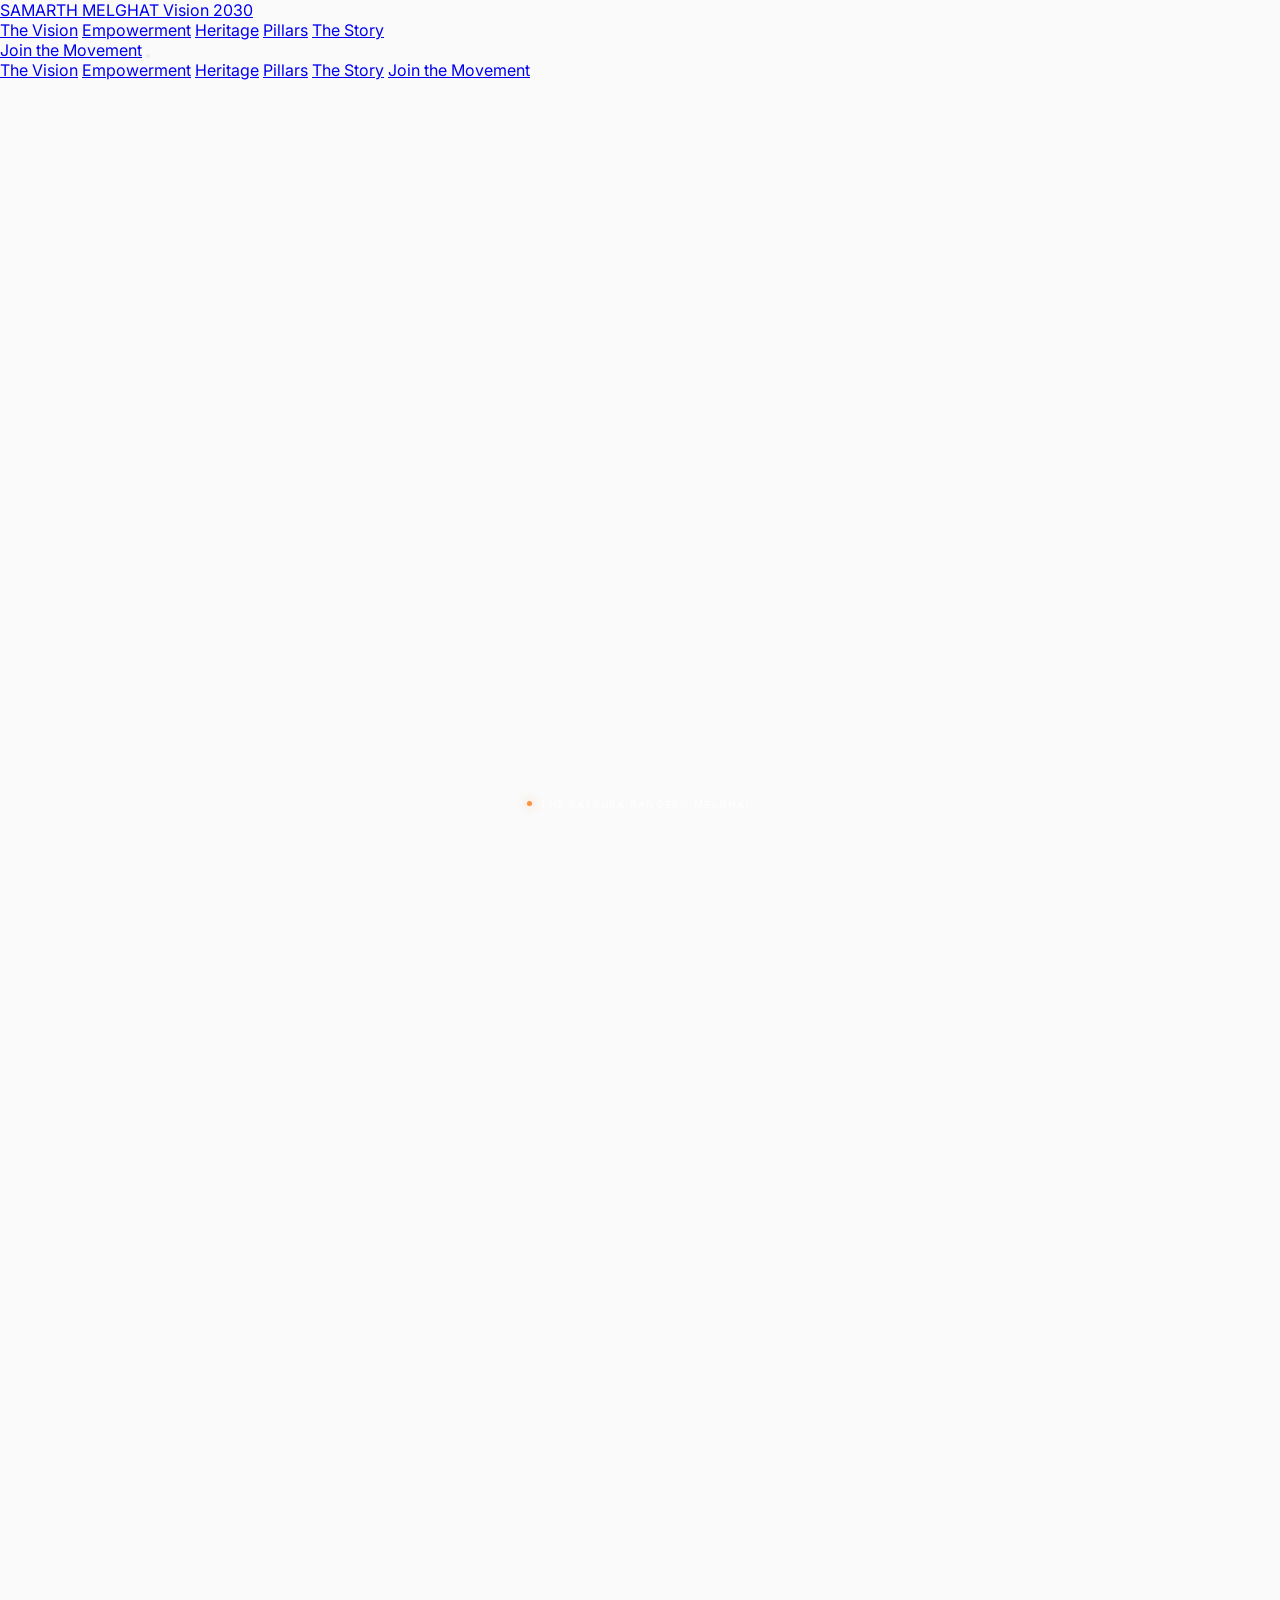
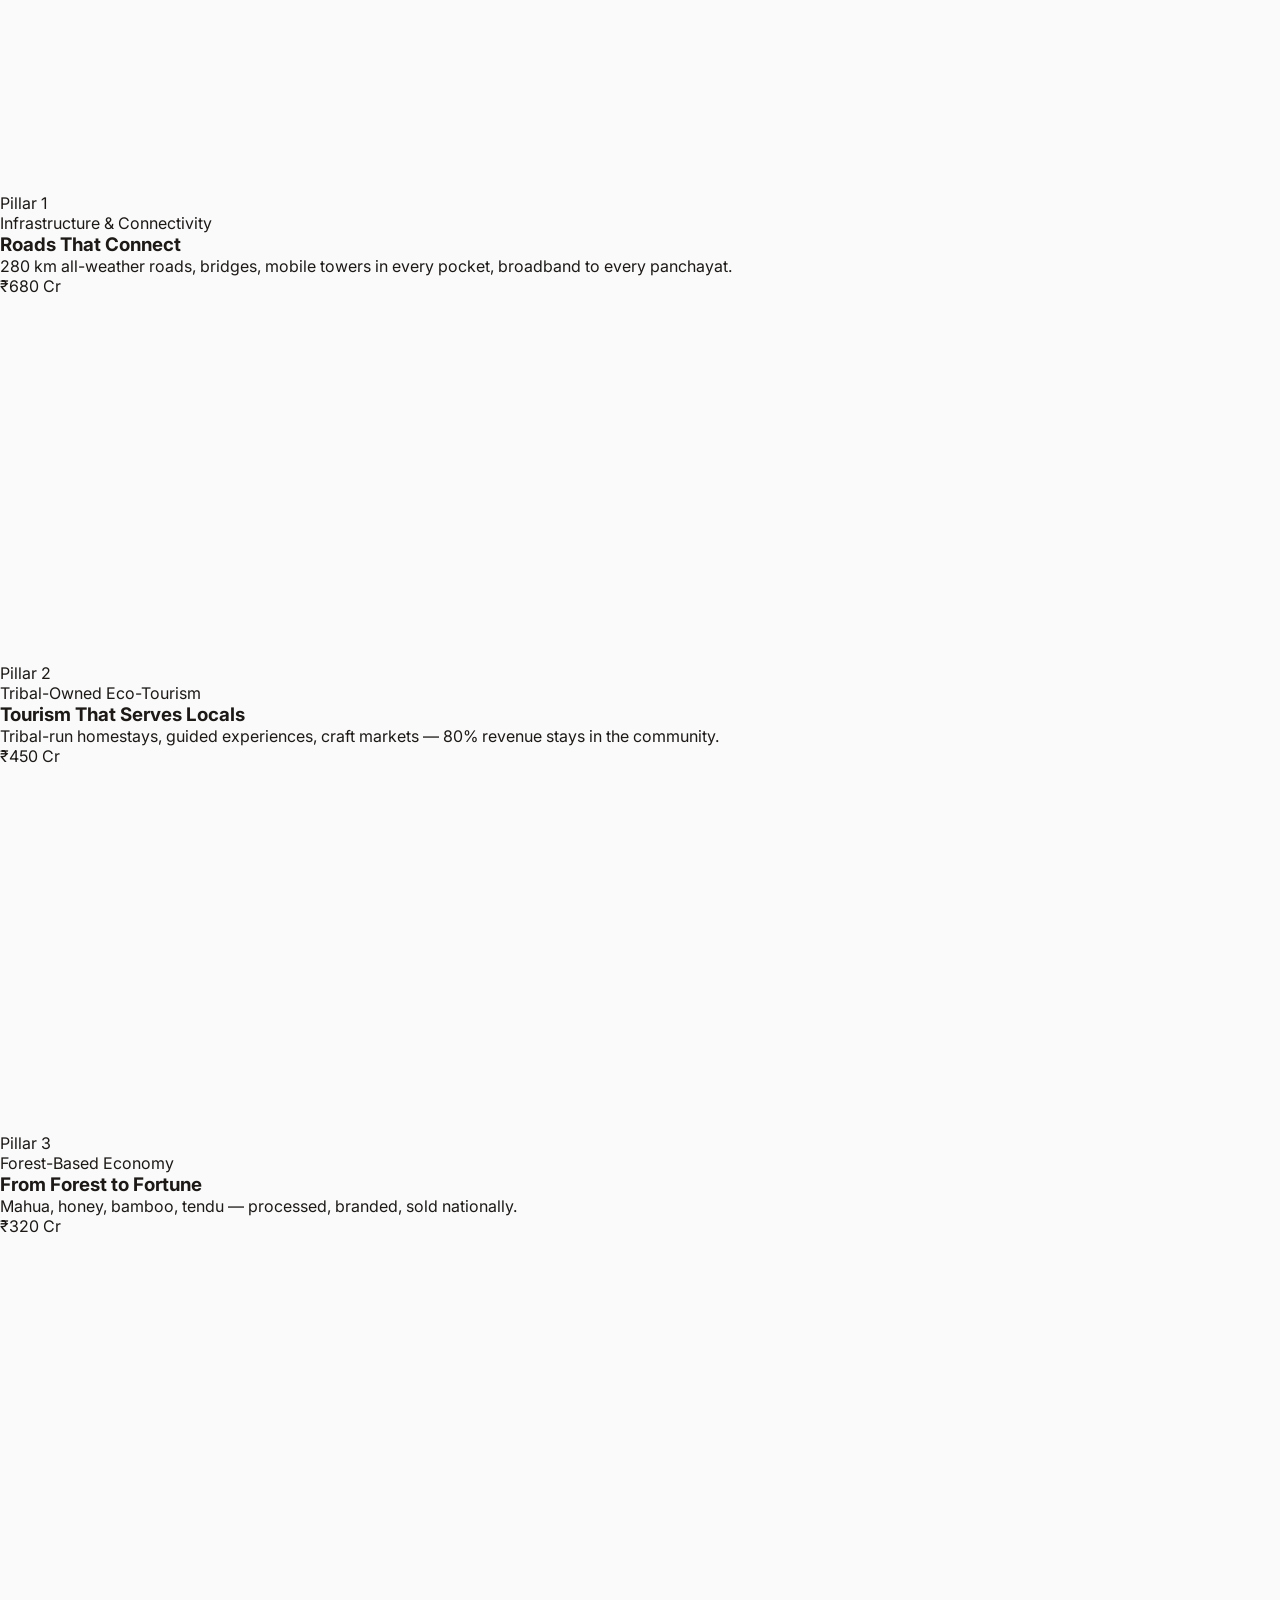
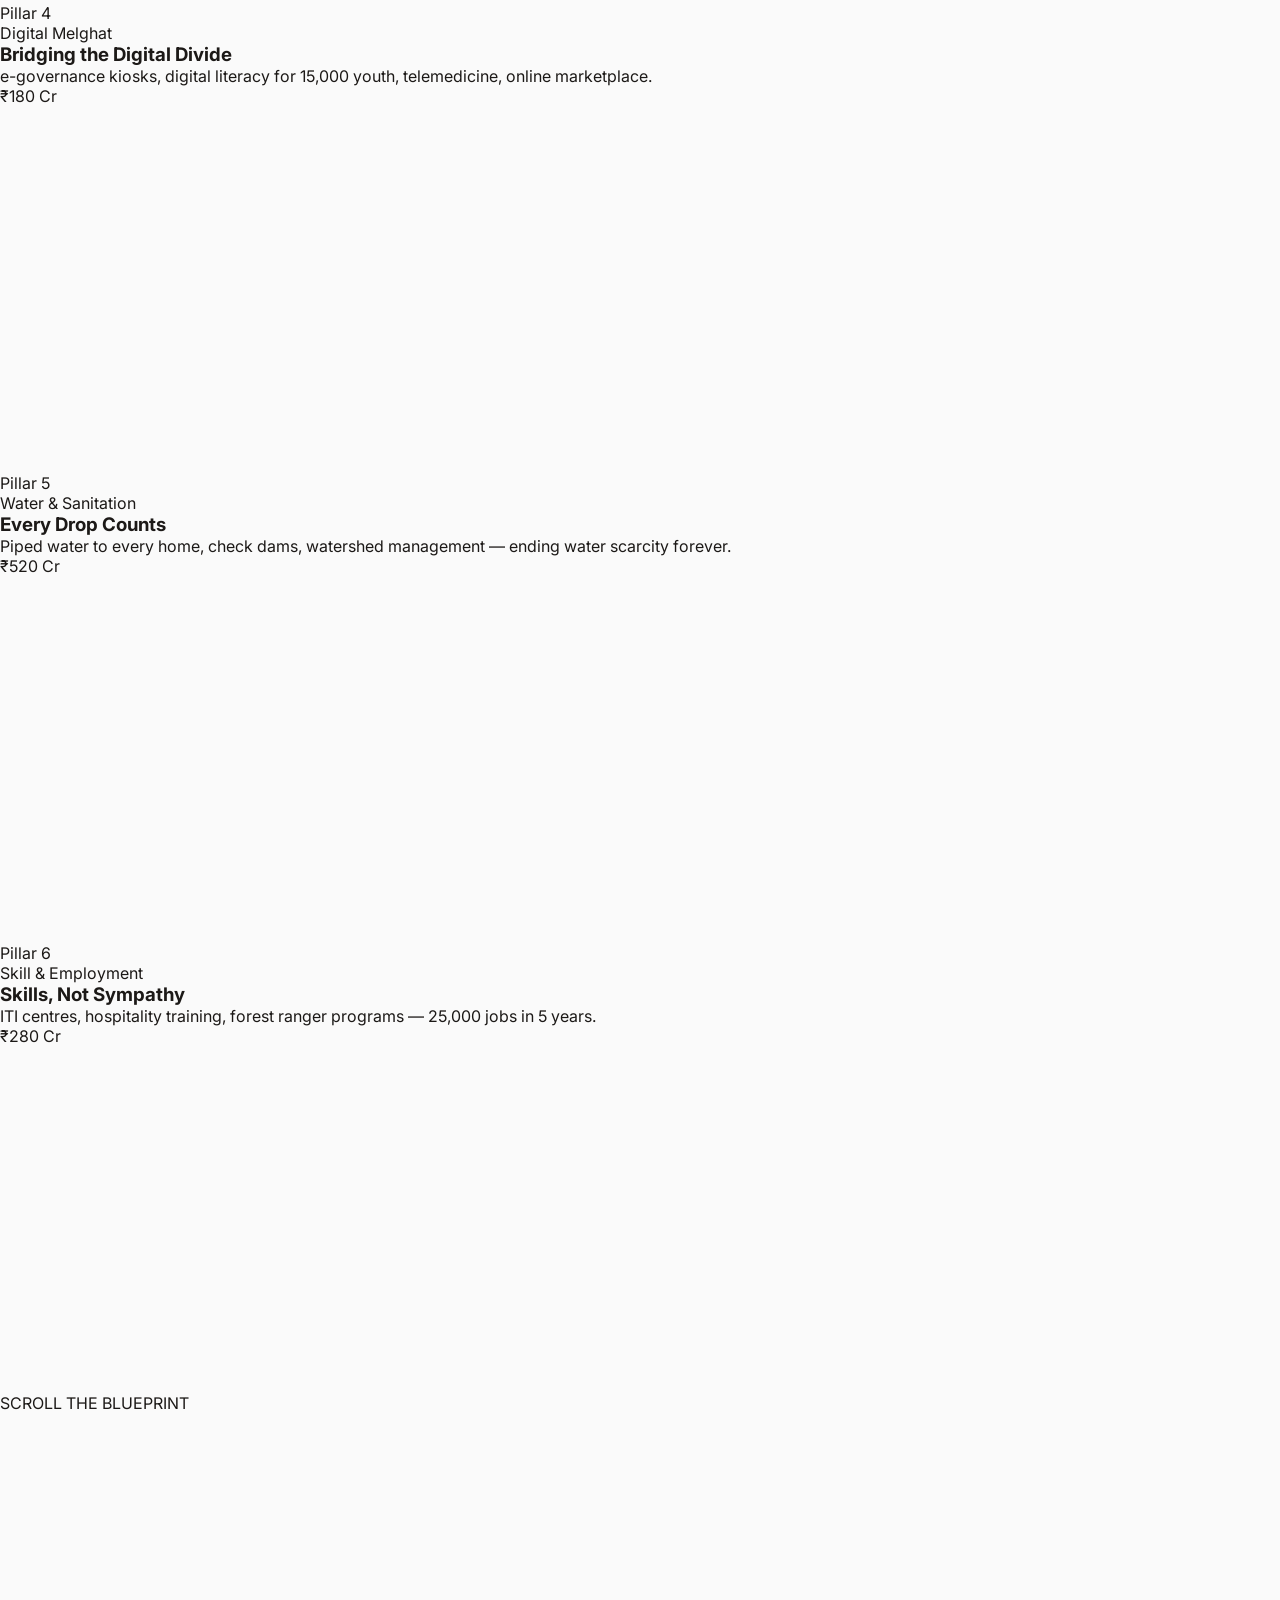
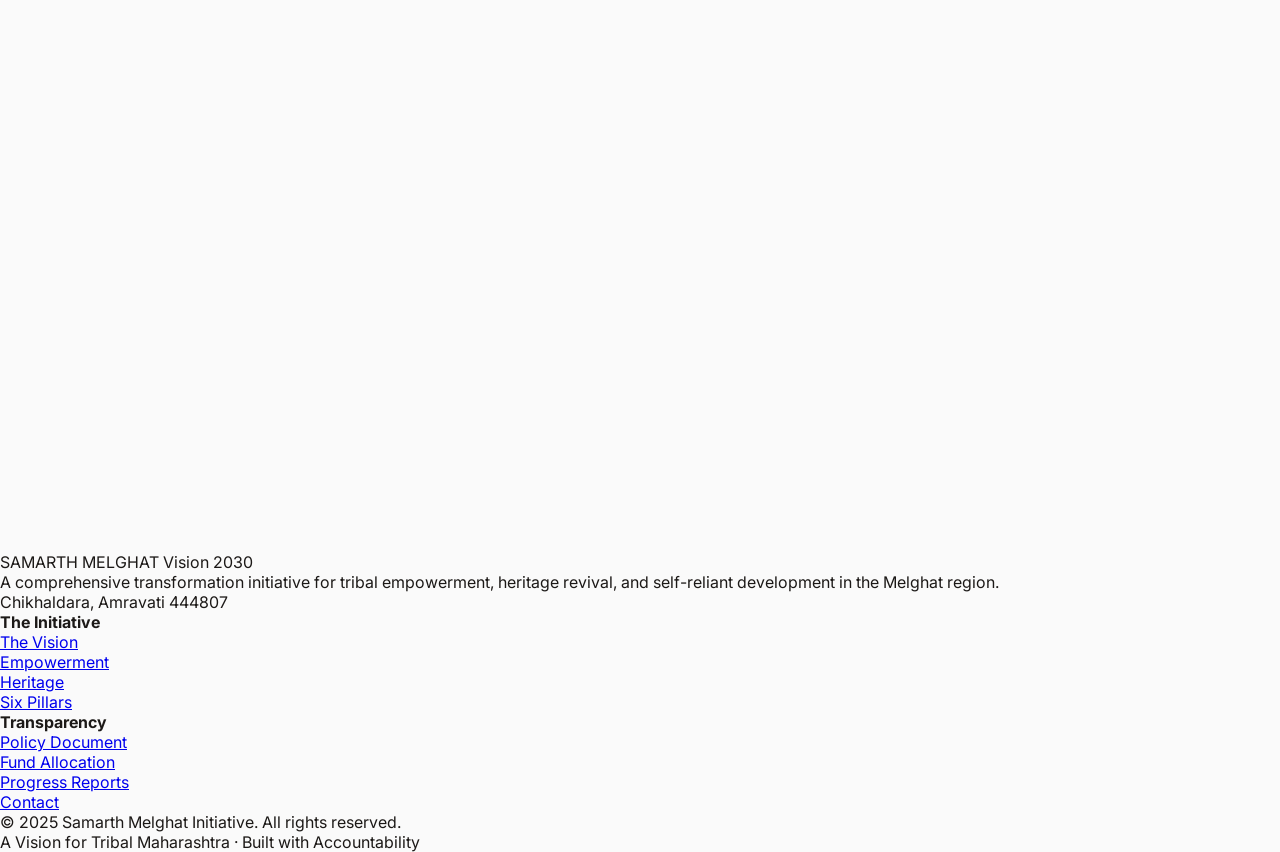
==== commit 8d82ad72: "Update print statement from 'Hello' to 'Goodbye'" ====
--- a/new.html
+++ b/new.html
@@ -3,853 +3,695 @@
 <head>
   <meta charset="UTF-8">
   <meta name="viewport" content="width=device-width, initial-scale=1.0">
-  <title>Samarth Melghat — Tribal Heritage & Pilgrimage Tourism</title>
+  <title>Samarth Melghat — A Vision for Tribal Transformation</title>
   <script src="https://cdn.tailwindcss.com"></script>
   <script src="https://code.iconify.design/3/3.1.0/iconify.min.js"></script>
   <script src="https://cdnjs.cloudflare.com/ajax/libs/gsap/3.12.5/gsap.min.js"></script>
   <script src="https://cdnjs.cloudflare.com/ajax/libs/gsap/3.12.5/ScrollTrigger.min.js"></script>
   <link href="https://fonts.googleapis.com/css2?family=Inter:wght@300;400;500;600;700;800;900&display=swap" rel="stylesheet">
   <script>
-    tailwind.config = {
-      theme: {
-        extend: {
-          colors: {
-            brand: { 50: '#fff7ed', 100: '#ffedd5', 400: '#fb923c', 500: '#f97316', 600: '#ea580c' },
-            surface: { 50: '#fafafa', 100: '#f5f5f5', 200: '#e5e5e5', 800: '#1c1917', 900: '#0c0a09' }
-          },
-          fontFamily: { inter: ['Inter', 'sans-serif'] }
-        }
-      }
-    }
+    tailwind.config={theme:{extend:{colors:{brand:{50:'#fff7ed',100:'#ffedd5',400:'#fb923c',500:'#f97316',600:'#ea580c'},surface:{50:'#fafafa',100:'#f5f5f5',200:'#e5e5e5',800:'#1c1917',900:'#0c0a09'}},fontFamily:{inter:['Inter','sans-serif']}}}}
   </script>
   <style>
-    * { margin: 0; padding: 0; box-sizing: border-box; }
-    body { font-family: 'Inter', sans-serif; background: #fafafa; color: #1c1917; overflow-x: hidden; }
-    ::-webkit-scrollbar { width: 5px; }
-    ::-webkit-scrollbar-track { background: #fafafa; }
-    ::-webkit-scrollbar-thumb { background: #d4d4d4; border-radius: 3px; }
-    ::-webkit-scrollbar-thumb:hover { background: #a3a3a3; }
-
-    .hero-slide { position: absolute; inset: -5%; opacity: 0; transition: opacity 1.8s cubic-bezier(0.4, 0, 0.2, 1); }
-    .hero-slide.active { opacity: 1; }
-    .hero-slide.active img { animation: slowZoom 7s ease-out forwards; }
-    @keyframes slowZoom { from { transform: scale(1); } to { transform: scale(1.08); } }
-
-    .hero-location { position: absolute; bottom: 120px; left: 40px; z-index: 10; }
-    .hero-location-text { font-size: clamp(13px, 1.8vw, 16px); font-weight: 500; letter-spacing: 0.18em; text-transform: uppercase; color: rgba(255,255,255,0.85); display: flex; align-items: center; gap: 12px; opacity: 0; transform: translateY(20px); }
-    .hero-location-text.visible { opacity: 1; transform: translateY(0); transition: all 0.8s cubic-bezier(0.16, 1, 0.3, 1); }
-    .hero-location-dot { width: 7px; height: 7px; border-radius: 50%; background: #fb923c; box-shadow: 0 0 10px rgba(249,115,22,0.5); animation: pulse 2s cubic-bezier(0.4, 0, 0.6, 1) infinite; }
-    @keyframes pulse { 50% { opacity: 0.5; } }
-
-    .char { display: inline-block; }
-
-    .card-lift { transition: transform 0.4s cubic-bezier(0.16, 1, 0.3, 1), box-shadow 0.4s ease; }
-    .card-lift:hover { transform: translateY(-4px); box-shadow: 0 20px 40px -12px rgba(0,0,0,0.08); }
-
-    .experience-card { min-width: 360px; height: 480px; flex-shrink: 0; }
-    @media (max-width: 768px) { .experience-card { min-width: 290px; height: 420px; } }
-
-    .progress-bar { position: fixed; top: 0; left: 0; height: 2.5px; background: linear-gradient(90deg, #f97316, #fb923c); z-index: 9999; transform-origin: left; }
-
-    .nav-solid { background: rgba(250,250,250,0.85); backdrop-filter: blur(16px); -webkit-backdrop-filter: blur(16px); border-bottom: 1px solid rgba(0,0,0,0.06); box-shadow: 0 1px 3px rgba(0,0,0,0.03); }
-
-    .light-overlay { background: linear-gradient(to top, rgba(255,255,255,0.95) 0%, rgba(255,255,255,0.5) 40%, rgba(0,0,0,0.15) 100%); }
-    .light-side-overlay { background: linear-gradient(to right, rgba(255,255,255,0.4) 0%, transparent 60%); }
-
-    .stat-divider { width: 1px; height: 48px; background: #e5e5e5; }
-
-    @media (prefers-reduced-motion: reduce) {
-      .hero-slide.active img { animation: none; }
-      .hero-location-dot { animation: none; }
-      * { transition-duration: 0.01ms !important; animation-duration: 0.01ms !important; }
-    }
+    *{margin:0;padding:0;box-sizing:border-box}
+    body{font-family:'Inter',sans-serif;background:#fafafa;color:#1c1917;overflow-x:hidden}
+    ::-webkit-scrollbar{width:4px}
+    ::-webkit-scrollbar-track{background:#fafafa}
+    ::-webkit-scrollbar-thumb{background:#d4d4d4;border-radius:2px}
+    .hero-slide{position:absolute;inset:-8%;opacity:0;transition:opacity 2s cubic-bezier(.4,0,.2,1)}
+    .hero-slide.active{opacity:1}
+    .hero-slide.active img{animation:sz 8s ease-out forwards}
+    @keyframes sz{from{transform:scale(1)}to{transform:scale(1.08)}}
+    .hero-loc{position:absolute;bottom:90px;left:0;right:0;z-index:10;text-align:center;padding:0 20px}
+    .hero-loc-text{font-size:10px;font-weight:500;letter-spacing:.16em;text-transform:uppercase;color:rgba(255,255,255,.85);display:inline-flex;align-items:center;gap:8px;opacity:0;transform:translateY(15px)}
+    .hero-loc-text.visible{opacity:1;transform:translateY(0);transition:all .7s cubic-bezier(.16,1,.3,1)}
+    .hero-loc-dot{width:5px;height:5px;border-radius:50%;background:#fb923c;box-shadow:0 0 8px rgba(249,115,22,.5);animation:pu 2s cubic-bezier(.4,0,.6,1) infinite}
+    @keyframes pu{50%{opacity:.5}}
+    .char{display:inline-block}
+    .cl{transition:transform .4s cubic-bezier(.16,1,.3,1),box-shadow .4s ease}
+    .cl:hover{transform:translateY(-2px);box-shadow:0 12px 24px -6px rgba(0,0,0,.06)}
+    .pb{position:fixed;top:0;left:0;height:2px;background:linear-gradient(90deg,#f97316,#fb923c);z-index:9999;transform-origin:left}
+    .ns{background:rgba(250,250,250,.92);backdrop-filter:blur(16px);-webkit-backdrop-filter:blur(16px);border-bottom:1px solid rgba(0,0,0,.05);box-shadow:0 1px 2px rgba(0,0,0,.02)}
+    .lo{background:linear-gradient(to top,rgba(250,250,250,.97) 0%,rgba(250,250,250,.5) 35%,rgba(0,0,0,.12) 100%)}
+    .lso{background:linear-gradient(to right,rgba(250,250,250,.3) 0%,transparent 50%)}
+    .vb{display:inline-flex;align-items:center;gap:5px;background:linear-gradient(135deg,#fff7ed,#ffedd5);border:1px solid #ffedd5}
+    .pcard{min-width:300px;height:440px;flex-shrink:0}
+    @media(min-width:640px){.pcard{min-width:340px;height:470px}}
+    @media(prefers-reduced-motion:reduce){.hero-slide.active img{animation:none}.hero-loc-dot{animation:none}*{transition-duration:.01ms!important;animation-duration:.01ms!important}}
   </style>
 </head>
 <body>
 
-  <div class="progress-bar" id="progressBar"></div>
-
-  <!-- Navigation -->
-  <nav id="nav" class="fixed top-0 left-0 right-0 z-50 transition-all duration-500">
-    <div class="max-w-7xl mx-auto px-6 h-16 flex items-center justify-between">
-      <a href="#" class="flex items-center gap-2.5">
-        <div class="w-7 h-7 rounded-lg bg-gradient-to-br from-brand-400 to-brand-600 flex items-center justify-center shadow-sm shadow-brand-500/20">
-          <span class="iconify text-white text-xs" data-icon="lucide:mountain"></span>
-        </div>
-        <span class="font-semibold text-sm tracking-tight text-surface-800">SAMARTH MELGHAT</span>
+<div class="pb" id="progressBar"></div>
+
+<!-- Nav -->
+<nav id="nav" class="fixed top-0 left-0 right-0 z-50 transition-all duration-500">
+  <div class="max-w-7xl mx-auto px-4 sm:px-6 h-14 sm:h-16 flex items-center justify-between">
+    <a href="#" class="flex items-center gap-2">
+      <div class="w-6 h-6 sm:w-7 sm:h-7 rounded-md sm:rounded-lg bg-gradient-to-br from-brand-400 to-brand-600 flex items-center justify-center shadow-sm shadow-brand-500/20">
+        <span class="iconify text-white text-[10px] sm:text-xs" data-icon="lucide:mountain"></span>
+      </div>
+      <div class="flex flex-col">
+        <span class="font-semibold text-[11px] sm:text-[13px] tracking-tight text-surface-800 leading-none">SAMARTH MELGHAT</span>
+        <span class="text-[7px] sm:text-[9px] font-medium text-brand-500 tracking-[.14em] sm:tracking-[.2em] uppercase leading-none mt-0.5">Vision 2030</span>
+      </div>
+    </a>
+    <div class="hidden md:flex items-center gap-7">
+      <a href="#vision" class="text-[11px] font-medium text-stone-400 hover:text-surface-800 transition-colors tracking-[.1em] uppercase">The Vision</a>
+      <a href="#empowerment" class="text-[11px] font-medium text-stone-400 hover:text-surface-800 transition-colors tracking-[.1em] uppercase">Empowerment</a>
+      <a href="#heritage" class="text-[11px] font-medium text-stone-400 hover:text-surface-800 transition-colors tracking-[.1em] uppercase">Heritage</a>
+      <a href="#pillars" class="text-[11px] font-medium text-stone-400 hover:text-surface-800 transition-colors tracking-[.1em] uppercase">Pillars</a>
+      <a href="#story" class="text-[11px] font-medium text-stone-400 hover:text-surface-800 transition-colors tracking-[.1em] uppercase">The Story</a>
+    </div>
+    <div class="flex items-center gap-2">
+      <a href="#join" class="hidden sm:inline-flex items-center gap-1.5 bg-surface-800 hover:bg-surface-900 text-white text-[10px] sm:text-[11px] font-semibold px-3.5 sm:px-5 py-2 sm:py-2.5 rounded-lg transition-colors">Join the Movement</a>
+      <button id="menuBtn" class="md:hidden text-stone-500 hover:text-surface-800 transition-colors p-1"><span class="iconify text-xl" data-icon="lucide:menu"></span></button>
+    </div>
+  </div>
+  <div id="mobileMenu" class="md:hidden hidden bg-white/95 backdrop-blur-xl border-t border-stone-100">
+    <div class="px-4 py-3 flex flex-col gap-0.5">
+      <a href="#vision" class="ml text-sm text-stone-500 hover:text-surface-800 py-2.5 transition-colors">The Vision</a>
+      <a href="#empowerment" class="ml text-sm text-stone-500 hover:text-surface-800 py-2.5 transition-colors">Empowerment</a>
+      <a href="#heritage" class="ml text-sm text-stone-500 hover:text-surface-800 py-2.5 transition-colors">Heritage</a>
+      <a href="#pillars" class="ml text-sm text-stone-500 hover:text-surface-800 py-2.5 transition-colors">Pillars</a>
+      <a href="#story" class="ml text-sm text-stone-500 hover:text-surface-800 py-2.5 transition-colors">The Story</a>
+      <a href="#join" class="ml bg-surface-800 text-white text-sm font-semibold px-4 py-2.5 rounded-lg text-center mt-2">Join the Movement</a>
+    </div>
+  </div>
+</nav>
+
+<!-- Hero -->
+<section class="relative h-screen min-h-[560px] sm:min-h-[640px] flex items-center justify-center overflow-hidden">
+  <div class="absolute inset-0 overflow-hidden">
+    <div class="hero-slide active" data-index="0"><img src="https://picsum.photos/seed/melghat-misty-hills/1920/1080.jpg" alt="" class="w-full h-full object-cover"></div>
+    <div class="hero-slide" data-index="1"><img src="https://picsum.photos/seed/tribal-children-school/1920/1080.jpg" alt="" class="w-full h-full object-cover"></div>
+    <div class="hero-slide" data-index="2"><img src="https://picsum.photos/seed/ancient-fort-gate/1920/1080.jpg" alt="" class="w-full h-full object-cover"></div>
+    <div class="hero-slide" data-index="3"><img src="https://picsum.photos/seed/forest-road-development/1920/1080.jpg" alt="" class="w-full h-full object-cover"></div>
+    <div class="hero-slide" data-index="4"><img src="https://picsum.photos/seed/temple-sunrise-prayer/1920/1080.jpg" alt="" class="w-full h-full object-cover"></div>
+    <div class="absolute inset-0 lo"></div>
+    <div class="absolute inset-0 lso"></div>
+  </div>
+  <div class="hero-loc">
+    <div class="hero-loc-text visible" id="locationText">
+      <span class="hero-loc-dot"></span>
+      <span id="locationName">The Satpura Ranges · Melghat</span>
+    </div>
+  </div>
+  <div class="relative z-10 max-w-7xl mx-auto px-4 sm:px-6 text-center">
+    <div class="vb rounded-full px-3 sm:px-4 py-1 sm:py-1.5 mb-6 sm:mb-8 hf shadow-sm" style="opacity:0">
+      <span class="w-1.5 h-1.5 rounded-full bg-brand-500 animate-pulse"></span>
+      <span class="text-[9px] sm:text-[11px] font-semibold text-brand-600 tracking-wide">A Flagship Initiative for Tribal Maharashtra</span>
+    </div>
+    <h1 class="ht text-4xl sm:text-5xl md:text-7xl lg:text-[5.5rem] font-bold tracking-tight leading-[1.08] mb-4 sm:mb-6 text-surface-800" style="opacity:0">
+      Not just a place.<br><span class="bg-gradient-to-r from-brand-500 to-brand-600 bg-clip-text text-transparent">A promise.</span>
+    </h1>
+    <p class="hs text-sm sm:text-base md:text-lg font-light text-stone-500 max-w-md sm:max-w-lg mx-auto mb-8 sm:mb-10 leading-relaxed px-2" style="opacity:0">
+      Samarth Melghat is a vision to transform 1,676 sq.km of forgotten land into a model of tribal empowerment, heritage revival, and self-reliant prosperity.
+    </p>
+    <div class="hf flex flex-col sm:flex-row items-center justify-center gap-2.5 sm:gap-3" style="opacity:0">
+      <a href="#vision" class="group flex items-center gap-1.5 bg-surface-800 hover:bg-surface-900 text-white text-sm font-semibold px-6 sm:px-7 py-3 sm:py-3.5 rounded-xl transition-all duration-300 shadow-lg shadow-stone-900/10 w-full sm:w-auto justify-center">
+        Read the Vision
+        <span class="iconify text-sm group-hover:translate-x-0.5 transition-transform" data-icon="lucide:arrow-right"></span>
       </a>
-      <div class="hidden md:flex items-center gap-8">
-        <a href="#heritage" class="text-[11px] font-medium text-stone-400 hover:text-surface-800 transition-colors tracking-[0.12em] uppercase">Heritage</a>
-        <a href="#pilgrimage" class="text-[11px] font-medium text-stone-400 hover:text-surface-800 transition-colors tracking-[0.12em] uppercase">Pilgrimage</a>
-        <a href="#wildlife" class="text-[11px] font-medium text-stone-400 hover:text-surface-800 transition-colors tracking-[0.12em] uppercase">Wildlife</a>
-        <a href="#experiences" class="text-[11px] font-medium text-stone-400 hover:text-surface-800 transition-colors tracking-[0.12em] uppercase">Experiences</a>
-        <a href="#video" class="text-[11px] font-medium text-stone-400 hover:text-surface-800 transition-colors tracking-[0.12em] uppercase">Film</a>
-      </div>
-      <div class="flex items-center gap-3">
-        <a href="#connect" class="hidden sm:inline-flex items-center gap-2 bg-surface-800 hover:bg-surface-900 text-white text-[11px] font-semibold px-5 py-2.5 rounded-lg transition-colors">
-          Plan Visit
-        </a>
-        <button id="menuBtn" class="md:hidden text-stone-500 hover:text-surface-800 transition-colors">
-          <span class="iconify text-xl" data-icon="lucide:menu"></span>
-        </button>
-      </div>
-    </div>
-    <div id="mobileMenu" class="md:hidden hidden bg-white/95 backdrop-blur-xl border-t border-stone-100">
-      <div class="px-6 py-4 flex flex-col gap-1">
-        <a href="#heritage" class="mobile-link text-sm text-stone-500 hover:text-surface-800 py-2.5 transition-colors">Heritage</a>
-        <a href="#pilgrimage" class="mobile-link text-sm text-stone-500 hover:text-surface-800 py-2.5 transition-colors">Pilgrimage</a>
-        <a href="#wildlife" class="mobile-link text-sm text-stone-500 hover:text-surface-800 py-2.5 transition-colors">Wildlife</a>
-        <a href="#experiences" class="mobile-link text-sm text-stone-500 hover:text-surface-800 py-2.5 transition-colors">Experiences</a>
-        <a href="#video" class="mobile-link text-sm text-stone-500 hover:text-surface-800 py-2.5 transition-colors">Film</a>
-        <a href="#connect" class="mobile-link bg-surface-800 text-white text-sm font-semibold px-4 py-2.5 rounded-lg text-center mt-2">Plan Visit</a>
-      </div>
-    </div>
-  </nav>
-
-  <!-- ===== HERO ===== -->
-  <section class="relative h-screen min-h-[600px] flex items-center justify-center overflow-hidden">
-    <div class="absolute inset-0 overflow-hidden">
-      <div class="hero-slide active" data-index="0">
-        <img src="https://picsum.photos/seed/melghat-chikhaldara-green/1920/1080.jpg" alt="Chikhaldara" class="w-full h-full object-cover">
-      </div>
-      <div class="hero-slide" data-index="1">
-        <img src="https://picsum.photos/seed/melghat-tiger-deep/1920/1080.jpg" alt="Tiger Reserve" class="w-full h-full object-cover">
-      </div>
-      <div class="hero-slide" data-index="2">
-        <img src="https://picsum.photos/seed/melghat-fort-ruins/1920/1080.jpg" alt="Narnala Fort" class="w-full h-full object-cover">
-      </div>
-      <div class="hero-slide" data-index="3">
-        <img src="https://picsum.photos/seed/melghat-tribal-huts/1920/1080.jpg" alt="Tribal Village" class="w-full h-full object-cover">
-      </div>
-      <div class="hero-slide" data-index="4">
-        <img src="https://picsum.photos/seed/melghat-temple-sunrise/1920/1080.jpg" alt="Bhavani Temple" class="w-full h-full object-cover">
-      </div>
-      <div class="absolute inset-0 light-overlay"></div>
-      <div class="absolute inset-0 light-side-overlay"></div>
-    </div>
-
-    <div class="hero-location">
-      <div class="hero-location-text visible" id="locationText">
-        <span class="hero-location-dot"></span>
-        <span id="locationName">Chikhaldara Hill Station</span>
-      </div>
-    </div>
-
-    <div class="relative z-10 max-w-7xl mx-auto px-6 text-center">
-      <div class="inline-flex items-center gap-2 bg-white/70 backdrop-blur-sm border border-white/50 rounded-full px-4 py-1.5 mb-8 hero-fade shadow-sm" style="opacity:0">
-        <span class="w-1.5 h-1.5 rounded-full bg-emerald-500 animate-pulse"></span>
-        <span class="text-[11px] font-medium text-stone-500 tracking-wide">Satpura Range · Maharashtra</span>
-      </div>
-      <h1 class="hero-title text-5xl md:text-7xl lg:text-[5.5rem] font-bold tracking-tight leading-[1.05] mb-6 text-surface-800" style="opacity:0">
-        Samarth<br>
-        <span class="bg-gradient-to-r from-brand-500 to-brand-600 bg-clip-text text-transparent">Melghat</span>
-      </h1>
-      <p class="hero-sub text-base md:text-lg font-light text-stone-500 max-w-xl mx-auto mb-10 leading-relaxed" style="opacity:0">
-        Where ancient tribal heritage meets sacred pilgrimage trails in the heart of untamed wilderness.
+      <a href="#story" class="flex items-center gap-1.5 bg-white/80 hover:bg-white border border-stone-200 hover:border-stone-300 text-surface-800 text-sm font-medium px-6 sm:px-7 py-3 sm:py-3.5 rounded-xl transition-all duration-300 backdrop-blur-sm shadow-sm w-full sm:w-auto justify-center">
+        <span class="iconify text-sm" data-icon="lucide:play"></span>
+        Watch the Story
+      </a>
+    </div>
+  </div>
+  <div class="absolute bottom-6 sm:bottom-8 left-1/2 -translate-x-1/2 z-10 flex flex-col items-center gap-1.5 hf" style="opacity:0">
+    <span class="text-[8px] sm:text-[9px] font-medium text-stone-400 tracking-[.2em] uppercase">Scroll</span>
+    <div class="w-4 h-7 sm:w-5 sm:h-8 rounded-full border border-stone-300 flex items-start justify-center p-0.5 sm:p-1">
+      <div class="w-1 h-1 sm:h-1.5 bg-stone-400 rounded-full animate-bounce"></div>
+    </div>
+  </div>
+</section>
+
+<!-- Stats -->
+<section class="relative z-10 bg-white border-b border-stone-100">
+  <div class="max-w-7xl mx-auto px-4 sm:px-6 py-8 sm:py-10 grid grid-cols-2 gap-y-6 gap-x-4 sm:flex sm:items-center sm:justify-center sm:gap-0">
+    <div class="text-center si flex-1" style="opacity:0;transform:translateY(12px)">
+      <div class="text-2xl sm:text-3xl md:text-4xl font-bold text-surface-800 tracking-tight"><span class="counter" data-target="47000">0</span></div>
+      <div class="text-[8px] sm:text-[10px] font-medium text-stone-400 mt-1 tracking-[.1em] uppercase leading-tight">Tribal Families<br class="sm:hidden"> to Benefit</div>
+    </div>
+    <div class="text-center si flex-1" style="opacity:0;transform:translateY(12px)">
+      <div class="text-2xl sm:text-3xl md:text-4xl font-bold text-surface-800 tracking-tight">₹<span class="counter" data-target="3200">0</span><span class="text-brand-500">Cr</span></div>
+      <div class="text-[8px] sm:text-[10px] font-medium text-stone-400 mt-1 tracking-[.1em] uppercase leading-tight">Proposed<br class="sm:hidden"> Investment</div>
+    </div>
+    <div class="text-center si flex-1 hidden sm:block" style="opacity:0;transform:translateY(12px)">
+      <div class="text-2xl sm:text-3xl md:text-4xl font-bold text-surface-800 tracking-tight"><span class="counter" data-target="6">0</span></div>
+      <div class="text-[8px] sm:text-[10px] font-medium text-stone-400 mt-1 tracking-[.1em] uppercase">Pillars of Transformation</div>
+    </div>
+    <div class="text-center si flex-1 hidden sm:block" style="opacity:0;transform:translateY(12px)">
+      <div class="text-2xl sm:text-3xl md:text-4xl font-bold text-surface-800 tracking-tight"><span class="counter" data-target="2030">0</span></div>
+      <div class="text-[8px] sm:text-[10px] font-medium text-stone-400 mt-1 tracking-[.1em] uppercase">Target Year</div>
+    </div>
+    <div class="hidden md:block w-px h-10 bg-stone-200"></div>
+    <div class="hidden md:block w-px h-10 bg-stone-200"></div>
+    <div class="hidden md:block w-px h-10 bg-stone-200"></div>
+  </div>
+</section>
+
+<!-- Vision -->
+<section id="vision" class="py-16 sm:py-24 md:py-32 px-4 sm:px-6">
+  <div class="max-w-7xl mx-auto grid md:grid-cols-2 gap-10 sm:gap-14 lg:gap-20 items-center">
+    <div>
+      <div class="ar" style="opacity:0;transform:translateY(20px)"><span class="text-[10px] sm:text-[11px] font-semibold text-brand-500 tracking-[.18em] uppercase">The Vision</span></div>
+      <h2 class="ar text-2xl sm:text-3xl md:text-4xl lg:text-[2.75rem] font-semibold tracking-tight mt-3 sm:mt-4 leading-[1.15] text-surface-800" style="opacity:0;transform:translateY(20px)">
+        Melghat has been<br><span class="text-stone-300">neglected for decades.</span><br>That changes now.
+      </h2>
+      <p class="ar text-stone-500 font-light text-[15px] sm:text-[17px] leading-relaxed mt-5 sm:mt-6" style="opacity:0;transform:translateY(20px)">
+        For generations, the tribal communities of Melghat have lived on the margins — despite sitting on one of Maharashtra's most extraordinary ecological and cultural treasures. Samarth Melghat is not a tourism project. It is a comprehensive transformation blueprint.
       </p>
-      <div class="hero-fade flex flex-col sm:flex-row items-center justify-center gap-3" style="opacity:0">
-        <a href="#heritage" class="group flex items-center gap-2 bg-surface-800 hover:bg-surface-900 text-white text-sm font-semibold px-7 py-3.5 rounded-xl transition-all duration-300 shadow-lg shadow-stone-900/10 hover:shadow-xl hover:shadow-stone-900/15">
-          Explore Heritage
-          <span class="iconify text-sm group-hover:translate-x-0.5 transition-transform" data-icon="lucide:arrow-right"></span>
-        </a>
-        <a href="#video" class="flex items-center gap-2 bg-white/80 hover:bg-white border border-stone-200 hover:border-stone-300 text-surface-800 text-sm font-medium px-7 py-3.5 rounded-xl transition-all duration-300 backdrop-blur-sm shadow-sm">
-          <span class="iconify text-sm" data-icon="lucide:play"></span>
-          Watch Film
-        </a>
-      </div>
-    </div>
-
-    <div class="absolute bottom-8 left-1/2 -translate-x-1/2 z-10 flex flex-col items-center gap-2 hero-fade" style="opacity:0">
-      <span class="text-[9px] font-medium text-stone-400 tracking-[0.25em] uppercase">Scroll</span>
-      <div class="w-5 h-8 rounded-full border border-stone-300 flex items-start justify-center p-1">
-        <div class="w-1 h-1.5 bg-stone-400 rounded-full animate-bounce"></div>
-      </div>
-    </div>
-  </section>
-
-  <!-- ===== STATS BAR ===== -->
-  <section class="relative z-10 bg-white border-b border-stone-100">
-    <div class="max-w-7xl mx-auto px-6 py-10 flex flex-col md:flex-row items-center justify-center gap-8 md:gap-0">
-      <div class="text-center stat-item flex-1" style="opacity:0;transform:translateY(15px)">
-        <div class="text-3xl md:text-4xl font-bold text-surface-800 tracking-tight"><span class="counter" data-target="1676">0</span></div>
-        <div class="text-[10px] font-medium text-stone-400 mt-1.5 tracking-[0.15em] uppercase">Sq.Km Reserve</div>
-      </div>
-      <div class="stat-divider hidden md:block"></div>
-      <div class="text-center stat-item flex-1" style="opacity:0;transform:translateY(15px)">
-        <div class="text-3xl md:text-4xl font-bold text-surface-800 tracking-tight"><span class="counter" data-target="40">0</span><span class="text-brand-500">+</span></div>
-        <div class="text-[10px] font-medium text-stone-400 mt-1.5 tracking-[0.15em] uppercase">Royal Bengal Tigers</div>
-      </div>
-      <div class="stat-divider hidden md:block"></div>
-      <div class="text-center stat-item flex-1" style="opacity:0;transform:translateY(15px)">
-        <div class="text-3xl md:text-4xl font-bold text-surface-800 tracking-tight"><span class="counter" data-target="3">0</span></div>
-        <div class="text-[10px] font-medium text-stone-400 mt-1.5 tracking-[0.15em] uppercase">Ancient Tribes</div>
-      </div>
-      <div class="stat-divider hidden md:block"></div>
-      <div class="text-center stat-item flex-1" style="opacity:0;transform:translateY(15px)">
-        <div class="text-3xl md:text-4xl font-bold text-surface-800 tracking-tight"><span class="counter" data-target="15">0</span><span class="text-brand-500">th</span></div>
-        <div class="text-[10px] font-medium text-stone-400 mt-1.5 tracking-[0.15em] uppercase">Century Forts</div>
-      </div>
-    </div>
-  </section>
-
-  <!-- ===== ABOUT ===== -->
-  <section class="py-24 md:py-32 px-6">
-    <div class="max-w-7xl mx-auto grid md:grid-cols-2 gap-14 lg:gap-20 items-center">
+      <p class="ar text-stone-400 font-light leading-relaxed mt-3 sm:mt-4 text-sm sm:text-base" style="opacity:0;transform:translateY(20px)">
+        We envision a Melghat where every tribal family has dignified livelihood, where ancient heritage fuels modern economy, where conservation and development are not enemies but allies.
+      </p>
+      <div class="ar mt-6 sm:mt-8 p-4 sm:p-5 bg-brand-50/60 border border-brand-100 rounded-xl" style="opacity:0;transform:translateY(20px)">
+        <div class="flex items-start gap-2.5 sm:gap-3">
+          <span class="iconify text-brand-500 text-base sm:text-lg mt-0.5 flex-shrink-0" data-icon="lucide:quote"></span>
+          <p class="text-[13px] sm:text-sm text-stone-600 font-medium italic leading-relaxed">
+            "Melghat will not remain a footnote in development reports. It will become the gold standard for how India empowers its tribal heartlands."
+          </p>
+        </div>
+      </div>
+    </div>
+    <div class="ai relative" style="opacity:0;transform:scale(.96)">
+      <div class="relative rounded-xl sm:rounded-2xl overflow-hidden aspect-[4/5] shadow-2xl shadow-stone-900/6">
+        <img src="https://picsum.photos/seed/melghat-village-hope/800/1000.jpg" alt="Melghat Vision" class="w-full h-full object-cover">
+      </div>
+      <div class="absolute -bottom-2 -left-2 sm:-bottom-3 sm:-left-3 bg-white rounded-lg sm:rounded-xl p-3 sm:p-4 shadow-lg shadow-stone-900/6 border border-stone-100">
+        <div class="flex items-center gap-2.5">
+          <div class="w-8 h-8 rounded-lg bg-emerald-50 flex items-center justify-center">
+            <span class="iconify text-emerald-600 text-sm" data-icon="lucide:trending-up"></span>
+          </div>
+          <div>
+            <div class="text-xs sm:text-sm font-semibold text-surface-800">Phase 1 Underway</div>
+            <div class="text-[10px] sm:text-[11px] text-stone-400">Infrastructure & Connectivity</div>
+          </div>
+        </div>
+      </div>
+      <div class="absolute -top-2 -right-2 sm:-top-3 sm:-right-3 bg-white rounded-lg sm:rounded-xl p-3 sm:p-4 shadow-lg shadow-stone-900/6 border border-stone-100">
+        <div class="flex items-center gap-2.5">
+          <div class="w-8 h-8 rounded-lg bg-brand-50 flex items-center justify-center">
+            <span class="iconify text-brand-500 text-sm" data-icon="lucide:flag"></span>
+          </div>
+          <div>
+            <div class="text-xs sm:text-sm font-semibold text-surface-800">National Model</div>
+            <div class="text-[10px] sm:text-[11px] text-stone-400">First-of-its-kind</div>
+          </div>
+        </div>
+      </div>
+    </div>
+  </div>
+</section>
+
+<!-- Empowerment -->
+<section id="empowerment" class="py-16 sm:py-24 md:py-32 px-4 sm:px-6 bg-white">
+  <div class="max-w-7xl mx-auto">
+    <div class="text-center mb-10 sm:mb-16">
+      <span class="sl text-[10px] sm:text-[11px] font-semibold text-brand-500 tracking-[.18em] uppercase" style="opacity:0;transform:translateY(12px)">Core Principle</span>
+      <h2 class="sl text-2xl sm:text-3xl md:text-4xl font-semibold tracking-tight mt-3 sm:mt-4 text-surface-800" style="opacity:0;transform:translateY(12px)">Empowerment, <span class="text-stone-300">Not Charity</span></h2>
+      <p class="sl text-stone-400 font-light max-w-lg mx-auto mt-3 sm:mt-4 text-sm sm:text-[17px] px-2" style="opacity:0;transform:translateY(12px)">The tribal communities are not beneficiaries — they are partners, stakeholders, and the very soul of this movement.</p>
+    </div>
+    <div class="grid grid-cols-2 lg:grid-cols-4 gap-3 sm:gap-5">
+      <div class="hc cl bg-surface-50 border border-stone-100 rounded-xl sm:rounded-2xl overflow-hidden group" style="opacity:0;transform:translateY(25px)">
+        <div class="h-28 sm:h-44 overflow-hidden">
+          <img src="https://picsum.photos/seed/tribal-selfhelp-group/400/300.jpg" alt="" class="w-full h-full object-cover group-hover:scale-105 transition-transform duration-700">
+        </div>
+        <div class="p-3 sm:p-5">
+          <div class="w-7 h-7 sm:w-9 sm:h-9 rounded-md sm:rounded-lg bg-brand-50 flex items-center justify-center mb-2 sm:mb-3">
+            <span class="iconify text-brand-500 text-xs sm:text-sm" data-icon="lucide:handshake"></span>
+          </div>
+          <h3 class="text-[13px] sm:text-base font-semibold tracking-tight text-surface-800">Self-Help Revolutions</h3>
+          <p class="text-[11px] sm:text-sm text-stone-400 font-light mt-1 sm:mt-1.5 leading-relaxed hidden sm:block">350+ tribal women's SHGs into cooperative enterprises with market access.</p>
+        </div>
+      </div>
+      <div class="hc cl bg-surface-50 border border-stone-100 rounded-xl sm:rounded-2xl overflow-hidden group" style="opacity:0;transform:translateY(25px)">
+        <div class="h-28 sm:h-44 overflow-hidden">
+          <img src="https://picsum.photos/seed/tribal-education-children/400/300.jpg" alt="" class="w-full h-full object-cover group-hover:scale-105 transition-transform duration-700">
+        </div>
+        <div class="p-3 sm:p-5">
+          <div class="w-7 h-7 sm:w-9 sm:h-9 rounded-md sm:rounded-lg bg-brand-50 flex items-center justify-center mb-2 sm:mb-3">
+            <span class="iconify text-brand-500 text-xs sm:text-sm" data-icon="lucide:graduation-cap"></span>
+          </div>
+          <h3 class="text-[13px] sm:text-base font-semibold tracking-tight text-surface-800">Education First</h3>
+          <p class="text-[11px] sm:text-sm text-stone-400 font-light mt-1 sm:mt-1.5 leading-relaxed hidden sm:block">Residential schools, Eklavya Model upgrades, digital learning centres.</p>
+        </div>
+      </div>
+      <div class="hc cl bg-surface-50 border border-stone-100 rounded-xl sm:rounded-2xl overflow-hidden group" style="opacity:0;transform:translateY(25px)">
+        <div class="h-28 sm:h-44 overflow-hidden">
+          <img src="https://picsum.photos/seed/tribal-health-camp/400/300.jpg" alt="" class="w-full h-full object-cover group-hover:scale-105 transition-transform duration-700">
+        </div>
+        <div class="p-3 sm:p-5">
+          <div class="w-7 h-7 sm:w-9 sm:h-9 rounded-md sm:rounded-lg bg-brand-50 flex items-center justify-center mb-2 sm:mb-3">
+            <span class="iconify text-brand-500 text-xs sm:text-sm" data-icon="lucide:heart-pulse"></span>
+          </div>
+          <h3 class="text-[13px] sm:text-base font-semibold tracking-tight text-surface-800">Health for All</h3>
+          <p class="text-[11px] sm:text-sm text-stone-400 font-light mt-1 sm:mt-1.5 leading-relaxed hidden sm:block">Mobile health units, malnutrition missions, 24/7 primary health centres.</p>
+        </div>
+      </div>
+      <div class="hc cl bg-surface-50 border border-stone-100 rounded-xl sm:rounded-2xl overflow-hidden group" style="opacity:0;transform:translateY(25px)">
+        <div class="h-28 sm:h-44 overflow-hidden">
+          <img src="https://picsum.photos/seed/tribal-craft-market/400/300.jpg" alt="" class="w-full h-full object-cover group-hover:scale-105 transition-transform duration-700">
+        </div>
+        <div class="p-3 sm:p-5">
+          <div class="w-7 h-7 sm:w-9 sm:h-9 rounded-md sm:rounded-lg bg-brand-50 flex items-center justify-center mb-2 sm:mb-3">
+            <span class="iconify text-brand-500 text-xs sm:text-sm" data-icon="lucide:store"></span>
+          </div>
+          <h3 class="text-[13px] sm:text-base font-semibold tracking-tight text-surface-800">Dignified Livelihoods</h3>
+          <p class="text-[11px] sm:text-sm text-stone-400 font-light mt-1 sm:mt-1.5 leading-relaxed hidden sm:block">Craft brands, eco-tourism ownership, forest produce processing.</p>
+        </div>
+      </div>
+    </div>
+  </div>
+</section>
+
+<!-- Heritage Revival -->
+<section id="heritage" class="py-16 sm:py-24 md:py-32 px-4 sm:px-6">
+  <div class="max-w-7xl mx-auto">
+    <div class="flex flex-col sm:flex-row sm:items-end sm:justify-between mb-10 sm:mb-16 gap-4 sm:gap-6">
       <div>
-        <div class="about-reveal" style="opacity:0;transform:translateY(25px)">
-          <span class="text-[11px] font-semibold text-brand-500 tracking-[0.2em] uppercase">Discover Melghat</span>
-        </div>
-        <h2 class="about-reveal text-3xl md:text-4xl lg:text-[2.75rem] font-semibold tracking-tight mt-4 leading-[1.15] text-surface-800" style="opacity:0;transform:translateY(25px)">
-          A land where<br>
-          <span class="text-stone-300">history breathes</span><br>
-          in every stone
-        </h2>
-        <p class="about-reveal text-stone-500 font-light text-[17px] leading-relaxed mt-6" style="opacity:0;transform:translateY(25px)">
-          Nestled in the Satpura ranges of Amravati district, Melghat is a living tapestry of tribal traditions, medieval fortifications, and pristine forests. The Samarth Melghat initiative bridges these worlds — inviting travellers to walk with the Korku people, trace ancient pilgrimage paths, and witness wildlife in its truest habitat.
-        </p>
-        <p class="about-reveal text-stone-400 font-light leading-relaxed mt-4" style="opacity:0;transform:translateY(25px)">
-          From the misty heights of Chikhaldara to the sacred groves of the Devrais, every trail tells a story that's waited centuries to be heard.
-        </p>
-        <div class="about-reveal flex items-center gap-4 mt-8" style="opacity:0;transform:translateY(25px)">
-          <div class="flex -space-x-2.5">
-            <img src="https://picsum.photos/seed/face-a/40/40.jpg" class="w-8 h-8 rounded-full border-2 border-white object-cover shadow-sm" alt="">
-            <img src="https://picsum.photos/seed/face-b/40/40.jpg" class="w-8 h-8 rounded-full border-2 border-white object-cover shadow-sm" alt="">
-            <img src="https://picsum.photos/seed/face-c/40/40.jpg" class="w-8 h-8 rounded-full border-2 border-white object-cover shadow-sm" alt="">
-            <div class="w-8 h-8 rounded-full border-2 border-white bg-brand-50 flex items-center justify-center text-[10px] font-semibold text-brand-600 shadow-sm">+2k</div>
-          </div>
-          <span class="text-sm text-stone-400"><span class="text-surface-800 font-medium">2,400+</span> travellers last year</span>
-        </div>
-      </div>
-      <div class="about-img relative" style="opacity:0;transform:scale(0.96)">
-        <div class="relative rounded-2xl overflow-hidden aspect-[4/5] shadow-2xl shadow-stone-900/8">
-          <img src="https://picsum.photos/seed/melghat-green-valley/800/1000.jpg" alt="Melghat Landscape" class="w-full h-full object-cover">
-        </div>
-        <div class="absolute -bottom-3 -left-3 bg-white rounded-xl p-4 shadow-lg shadow-stone-900/8 border border-stone-100">
-          <div class="flex items-center gap-3">
-            <div class="w-9 h-9 rounded-lg bg-brand-50 flex items-center justify-center">
-              <span class="iconify text-brand-500 text-base" data-icon="lucide:map-pin"></span>
+        <span class="sl text-[10px] sm:text-[11px] font-semibold text-brand-500 tracking-[.18em] uppercase" style="opacity:0;transform:translateY(12px)">Heritage Revival</span>
+        <h2 class="sl text-2xl sm:text-3xl md:text-4xl font-semibold tracking-tight mt-3 sm:mt-4 text-surface-800" style="opacity:0;transform:translateY(12px)">Reclaiming What Was <span class="text-stone-300">Ours</span></h2>
+      </div>
+      <p class="sl text-stone-400 font-light max-w-sm text-sm sm:text-base" style="opacity:0;transform:translateY(12px)">These are not just old structures. They are symbols of identity. We will restore every single one.</p>
+    </div>
+    <div class="grid sm:grid-cols-2 lg:grid-cols-3 gap-3 sm:gap-5">
+      <div class="pc cl bg-white border border-stone-100 rounded-xl sm:rounded-2xl p-4 sm:p-7 group cursor-pointer relative overflow-hidden" style="opacity:0;transform:translateY(25px)">
+        <span class="absolute top-3 sm:top-5 right-3 sm:right-6 text-5xl sm:text-6xl font-black text-stone-50 group-hover:text-brand-50 transition-colors duration-500 select-none">01</span>
+        <div class="w-9 h-9 sm:w-10 sm:h-10 rounded-lg sm:rounded-xl bg-brand-50 flex items-center justify-center mb-3 sm:mb-5 group-hover:bg-brand-100 transition-colors">
+          <span class="iconify text-brand-500 text-base sm:text-lg" data-icon="lucide:castle"></span>
+        </div>
+        <h3 class="text-[15px] sm:text-lg font-semibold tracking-tight text-surface-800">Narnala Fort Restoration</h3>
+        <p class="text-[12px] sm:text-sm text-stone-400 font-light mt-1.5 sm:mt-2.5 leading-relaxed">Complete structural restoration, museum, light & sound show, and accessibility infrastructure.</p>
+        <div class="flex items-center gap-2 mt-3 sm:mt-5">
+          <span class="text-[9px] sm:text-[10px] font-semibold text-emerald-600 bg-emerald-50 px-2 sm:px-2.5 py-0.5 sm:py-1 rounded-full tracking-wide">APPROVED</span>
+          <span class="text-[9px] sm:text-[10px] text-stone-400">₹85 Cr</span>
+        </div>
+      </div>
+      <div class="pc cl bg-white border border-stone-100 rounded-xl sm:rounded-2xl p-4 sm:p-7 group cursor-pointer relative overflow-hidden" style="opacity:0;transform:translateY(25px)">
+        <span class="absolute top-3 sm:top-5 right-3 sm:right-6 text-5xl sm:text-6xl font-black text-stone-50 group-hover:text-brand-50 transition-colors duration-500 select-none">02</span>
+        <div class="w-9 h-9 sm:w-10 sm:h-10 rounded-lg sm:rounded-xl bg-brand-50 flex items-center justify-center mb-3 sm:mb-5 group-hover:bg-brand-100 transition-colors">
+          <span class="iconify text-brand-500 text-base sm:text-lg" data-icon="lucide:landmark"></span>
+        </div>
+        <h3 class="text-[15px] sm:text-lg font-semibold tracking-tight text-surface-800">Gavilgad Heritage Hub</h3>
+        <p class="text-[12px] sm:text-sm text-stone-400 font-light mt-1.5 sm:mt-2.5 leading-relaxed">Transforming the fort into a living heritage centre with artisan workshops and trails.</p>
+        <div class="flex items-center gap-2 mt-3 sm:mt-5">
+          <span class="text-[9px] sm:text-[10px] font-semibold text-amber-600 bg-amber-50 px-2 sm:px-2.5 py-0.5 sm:py-1 rounded-full tracking-wide">IN PROGRESS</span>
+          <span class="text-[9px] sm:text-[10px] text-stone-400">₹42 Cr</span>
+        </div>
+      </div>
+      <div class="pc cl bg-white border border-stone-100 rounded-xl sm:rounded-2xl p-4 sm:p-7 group cursor-pointer relative overflow-hidden" style="opacity:0;transform:translateY(25px)">
+        <span class="absolute top-3 sm:top-5 right-3 sm:right-6 text-5xl sm:text-6xl font-black text-stone-50 group-hover:text-brand-50 transition-colors duration-500 select-none">03</span>
+        <div class="w-9 h-9 sm:w-10 sm:h-10 rounded-lg sm:rounded-xl bg-brand-50 flex items-center justify-center mb-3 sm:mb-5 group-hover:bg-brand-100 transition-colors">
+          <span class="iconify text-brand-500 text-base sm:text-lg" data-icon="lucide:flame"></span>
+        </div>
+        <h3 class="text-[15px] sm:text-lg font-semibold tracking-tight text-surface-800">Pilgrimage Circuit</h3>
+        <p class="text-[12px] sm:text-sm text-stone-400 font-light mt-1.5 sm:mt-2.5 leading-relaxed">Connecting Bhavani Temple, Makhmai Devi, and sacred Devrai groves into a world-class route.</p>
+        <div class="flex items-center gap-2 mt-3 sm:mt-5">
+          <span class="text-[9px] sm:text-[10px] font-semibold text-blue-600 bg-blue-50 px-2 sm:px-2.5 py-0.5 sm:py-1 rounded-full tracking-wide">PLANNED</span>
+          <span class="text-[9px] sm:text-[10px] text-stone-400">₹120 Cr</span>
+        </div>
+      </div>
+      <div class="pc cl bg-white border border-stone-100 rounded-xl sm:rounded-2xl p-4 sm:p-7 group cursor-pointer relative overflow-hidden" style="opacity:0;transform:translateY(25px)">
+        <span class="absolute top-3 sm:top-5 right-3 sm:right-6 text-5xl sm:text-6xl font-black text-stone-50 group-hover:text-brand-50 transition-colors duration-500 select-none">04</span>
+        <div class="w-9 h-9 sm:w-10 sm:h-10 rounded-lg sm:rounded-xl bg-brand-50 flex items-center justify-center mb-3 sm:mb-5 group-hover:bg-brand-100 transition-colors">
+          <span class="iconify text-brand-500 text-base sm:text-lg" data-icon="lucide:trees"></span>
+        </div>
+        <h3 class="text-[15px] sm:text-lg font-semibold tracking-tight text-surface-800">Devrai Conservation Corps</h3>
+        <p class="text-[12px] sm:text-sm text-stone-400 font-light mt-1.5 sm:mt-2.5 leading-relaxed">Tribal youth as sacred grove guardians — blending worship with conservation science.</p>
+        <div class="flex items-center gap-2 mt-3 sm:mt-5">
+          <span class="text-[9px] sm:text-[10px] font-semibold text-emerald-600 bg-emerald-50 px-2 sm:px-2.5 py-0.5 sm:py-1 rounded-full tracking-wide">ACTIVE</span>
+          <span class="text-[9px] sm:text-[10px] text-stone-400">280 youth</span>
+        </div>
+      </div>
+      <div class="pc cl bg-white border border-stone-100 rounded-xl sm:rounded-2xl p-4 sm:p-7 group cursor-pointer relative overflow-hidden" style="opacity:0;transform:translateY(25px)">
+        <span class="absolute top-3 sm:top-5 right-3 sm:right-6 text-5xl sm:text-6xl font-black text-stone-50 group-hover:text-brand-50 transition-colors duration-500 select-none">05</span>
+        <div class="w-9 h-9 sm:w-10 sm:h-10 rounded-lg sm:rounded-xl bg-brand-50 flex items-center justify-center mb-3 sm:mb-5 group-hover:bg-brand-100 transition-colors">
+          <span class="iconify text-brand-500 text-base sm:text-lg" data-icon="lucide:palette"></span>
+        </div>
+        <h3 class="text-[15px] sm:text-lg font-semibold tracking-tight text-surface-800">Tribal Cultural Centre</h3>
+        <p class="text-[12px] sm:text-sm text-stone-400 font-light mt-1.5 sm:mt-2.5 leading-relaxed">Korku art, language preservation, oral history documentation, cultural exchange.</p>
+        <div class="flex items-center gap-2 mt-3 sm:mt-5">
+          <span class="text-[9px] sm:text-[10px] font-semibold text-amber-600 bg-amber-50 px-2 sm:px-2.5 py-0.5 sm:py-1 rounded-full tracking-wide">IN PROGRESS</span>
+          <span class="text-[9px] sm:text-[10px] text-stone-400">₹35 Cr</span>
+        </div>
+      </div>
+      <div class="pc cl bg-white border border-stone-100 rounded-xl sm:rounded-2xl p-4 sm:p-7 group cursor-pointer relative overflow-hidden" style="opacity:0;transform:translateY(25px)">
+        <span class="absolute top-3 sm:top-5 right-3 sm:right-6 text-5xl sm:text-6xl font-black text-stone-50 group-hover:text-brand-50 transition-colors duration-500 select-none">06</span>
+        <div class="w-9 h-9 sm:w-10 sm:h-10 rounded-lg sm:rounded-xl bg-brand-50 flex items-center justify-center mb-3 sm:mb-5 group-hover:bg-brand-100 transition-colors">
+          <span class="iconify text-brand-500 text-base sm:text-lg" data-icon="lucide:building-2"></span>
+        </div>
+        <h3 class="text-[15px] sm:text-lg font-semibold tracking-tight text-surface-800">Chikhaldara Smart Town</h3>
+        <p class="text-[12px] sm:text-sm text-stone-400 font-light mt-1.5 sm:mt-2.5 leading-relaxed">India's first smart tribal hill town — civic infra, digital governance, eco-sensitive planning.</p>
+        <div class="flex items-center gap-2 mt-3 sm:mt-5">
+          <span class="text-[9px] sm:text-[10px] font-semibold text-blue-600 bg-blue-50 px-2 sm:px-2.5 py-0.5 sm:py-1 rounded-full tracking-wide">PLANNED</span>
+          <span class="text-[9px] sm:text-[10px] text-stone-400">₹210 Cr</span>
+        </div>
+      </div>
+    </div>
+  </div>
+</section>
+
+<!-- Conservation Parallax -->
+<section class="relative min-h-[60vh] sm:min-h-[70vh] flex items-center justify-center overflow-hidden">
+  <div class="parallax-bg absolute inset-0" style="margin-bottom:-15%">
+    <img src="https://picsum.photos/seed/tiger-forest-deep-green/1920/1200.jpg" alt="" class="w-full h-full object-cover">
+    <div class="absolute inset-0 bg-black/45"></div>
+    <div class="absolute inset-0 bg-gradient-to-t from-[#fafafa] via-[#fafafa]/20 to-[#fafafa]/30"></div>
+  </div>
+  <div class="relative z-10 max-w-7xl mx-auto px-4 sm:px-6 py-20 sm:py-28 text-center">
+    <span class="wr text-[10px] sm:text-[11px] font-semibold text-brand-400 tracking-[.18em] uppercase" style="opacity:0;transform:translateY(12px)">Conservation & Prosperity</span>
+    <h2 class="wr text-3xl sm:text-4xl md:text-5xl lg:text-6xl font-bold tracking-tight mt-4 sm:mt-5 leading-[1.1] text-white" style="opacity:0;transform:translateY(20px)">
+      The tiger doesn't need<br><span class="bg-gradient-to-r from-brand-400 to-brand-300 bg-clip-text text-transparent">our sympathy.</span><br class="hidden sm:block">It needs our discipline.
+    </h2>
+    <p class="wr text-white/60 font-light text-sm sm:text-lg max-w-md mx-auto mt-4 sm:mt-5 leading-relaxed px-2" style="opacity:0;transform:translateY(20px)">Zero-poaching infrastructure, community-owned eco-tourism, and scientific habitat management — not slogans, but systems.</p>
+    <div class="wr flex items-center justify-center gap-6 sm:gap-10 md:gap-16 mt-8 sm:mt-10" style="opacity:0;transform:translateY(20px)">
+      <div class="text-center">
+        <div class="text-xl sm:text-2xl md:text-3xl font-bold text-white wc" data-target="120">0</div>
+        <div class="text-[8px] sm:text-[10px] text-white/40 mt-1 tracking-[.1em] uppercase">Anti-Poaching Camps</div>
+      </div>
+      <div class="w-px h-8 sm:h-10 bg-white/15"></div>
+      <div class="text-center">
+        <div class="text-xl sm:text-2xl md:text-3xl font-bold text-white wc" data-target="500">0</div>
+        <div class="text-[8px] sm:text-[10px] text-white/40 mt-1 tracking-[.1em] uppercase">Tribal Forest Guards</div>
+      </div>
+      <div class="w-px h-8 sm:h-10 bg-white/15"></div>
+      <div class="text-center">
+        <div class="text-xl sm:text-2xl md:text-3xl font-bold text-white wc" data-target="0">0</div>
+        <div class="text-[8px] sm:text-[10px] text-white/40 mt-1 tracking-[.1em] uppercase">Poaching Target</div>
+      </div>
+    </div>
+  </div>
+</section>
+
+<!-- Six Pillars -->
+<section id="pillars" class="hs-section py-16 sm:py-24 md:py-32 px-4 sm:px-6 bg-white">
+  <div class="max-w-7xl mx-auto">
+    <div class="text-center mb-10 sm:mb-14">
+      <span class="sl text-[10px] sm:text-[11px] font-semibold text-brand-500 tracking-[.18em] uppercase" style="opacity:0;transform:translateY(12px)">The Blueprint</span>
+      <h2 class="sl text-2xl sm:text-3xl md:text-4xl font-semibold tracking-tight mt-3 sm:mt-4 text-surface-800" style="opacity:0;transform:translateY(12px)">Six Pillars of <span class="text-stone-300">Transformation</span></h2>
+    </div>
+    <!-- Mobile: vertical stack / Desktop: horizontal scroll -->
+    <div class="hs-wrap">
+      <div class="hs-container flex flex-col md:flex-row gap-3 sm:gap-5">
+        <div class="pcard cl bg-surface-50 border border-stone-100 rounded-xl sm:rounded-2xl overflow-hidden group flex-shrink-0 w-full md:w-auto">
+          <div class="h-40 sm:h-56 overflow-hidden relative">
+            <img src="https://picsum.photos/seed/road-construction-hill/500/400.jpg" alt="" class="w-full h-full object-cover group-hover:scale-105 transition-transform duration-700">
+            <div class="absolute top-2.5 left-2.5 sm:top-3.5 sm:left-3.5 bg-white/90 backdrop-blur-sm rounded-full px-2.5 sm:px-3 py-0.5 sm:py-1 text-[9px] sm:text-[10px] font-semibold text-brand-600 tracking-wider uppercase">Pillar 1</div>
+          </div>
+          <div class="p-4 sm:p-5 flex flex-col">
+            <div class="flex items-center gap-1.5 text-stone-400 text-[10px] sm:text-xs mb-1.5 sm:mb-2.5"><span class="iconify text-[10px] sm:text-xs" data-icon="lucide:route"></span><span>Infrastructure & Connectivity</span></div>
+            <h3 class="text-[15px] sm:text-lg font-semibold tracking-tight text-surface-800">Roads That Connect</h3>
+            <p class="text-[11px] sm:text-sm text-stone-400 font-light mt-1 sm:mt-1.5 leading-relaxed flex-1">280 km all-weather roads, bridges, mobile towers in every pocket, broadband to every panchayat.</p>
+            <div class="flex items-center justify-between mt-3 sm:mt-4 pt-3 sm:pt-3.5 border-t border-stone-100">
+              <span class="text-sm font-semibold text-surface-800">₹680 Cr</span>
+              <span class="iconify text-stone-300 group-hover:text-brand-500 group-hover:translate-x-0.5 transition-all" data-icon="lucide:arrow-right"></span>
             </div>
-            <div>
-              <div class="text-sm font-semibold text-surface-800">Amravati District</div>
-              <div class="text-[11px] text-stone-400">Maharashtra, India</div>
+          </div>
+        </div>
+        <div class="pcard cl bg-surface-50 border border-stone-100 rounded-xl sm:rounded-2xl overflow-hidden group flex-shrink-0 w-full md:w-auto">
+          <div class="h-40 sm:h-56 overflow-hidden relative">
+            <img src="https://picsum.photos/seed/eco-tourism-lodge/500/400.jpg" alt="" class="w-full h-full object-cover group-hover:scale-105 transition-transform duration-700">
+            <div class="absolute top-2.5 left-2.5 sm:top-3.5 sm:left-3.5 bg-white/90 backdrop-blur-sm rounded-full px-2.5 sm:px-3 py-0.5 sm:py-1 text-[9px] sm:text-[10px] font-semibold text-brand-600 tracking-wider uppercase">Pillar 2</div>
+          </div>
+          <div class="p-4 sm:p-5 flex flex-col">
+            <div class="flex items-center gap-1.5 text-stone-400 text-[10px] sm:text-xs mb-1.5 sm:mb-2.5"><span class="iconify text-[10px] sm:text-xs" data-icon="lucide:tent"></span><span>Tribal-Owned Eco-Tourism</span></div>
+            <h3 class="text-[15px] sm:text-lg font-semibold tracking-tight text-surface-800">Tourism That Serves Locals</h3>
+            <p class="text-[11px] sm:text-sm text-stone-400 font-light mt-1 sm:mt-1.5 leading-relaxed flex-1">Tribal-run homestays, guided experiences, craft markets — 80% revenue stays in the community.</p>
+            <div class="flex items-center justify-between mt-3 sm:mt-4 pt-3 sm:pt-3.5 border-t border-stone-100">
+              <span class="text-sm font-semibold text-surface-800">₹450 Cr</span>
+              <span class="iconify text-stone-300 group-hover:text-brand-500 group-hover:translate-x-0.5 transition-all" data-icon="lucide:arrow-right"></span>
             </div>
           </div>
         </div>
-      </div>
-    </div>
-  </section>
-
-  <!-- ===== TRIBAL HERITAGE ===== -->
-  <section id="heritage" class="py-24 md:py-32 px-6 bg-white">
-    <div class="max-w-7xl mx-auto">
-      <div class="text-center mb-16">
-        <span class="section-label text-[11px] font-semibold text-brand-500 tracking-[0.2em] uppercase" style="opacity:0;transform:translateY(15px)">Tribal Heritage</span>
-        <h2 class="section-label text-3xl md:text-4xl font-semibold tracking-tight mt-4 text-surface-800" style="opacity:0;transform:translateY(15px)">
-          Guardians of the <span class="text-stone-300">Forest</span>
-        </h2>
-        <p class="section-label text-stone-400 font-light max-w-xl mx-auto mt-4 text-[17px]" style="opacity:0;transform:translateY(15px)">
-          Indigenous communities preserving their way of life for millennia — in harmony with the land.
-        </p>
-      </div>
-      <div class="grid md:grid-cols-2 lg:grid-cols-4 gap-5">
-        <div class="heritage-card card-lift bg-surface-50 border border-stone-100 rounded-2xl overflow-hidden group" style="opacity:0;transform:translateY(30px)">
-          <div class="h-44 overflow-hidden">
-            <img src="https://picsum.photos/seed/korku-people/400/300.jpg" alt="Korku Tribe" class="w-full h-full object-cover group-hover:scale-105 transition-transform duration-700">
-          </div>
-          <div class="p-5">
-            <div class="w-9 h-9 rounded-lg bg-brand-50 flex items-center justify-center mb-3">
-              <span class="iconify text-brand-500 text-sm" data-icon="lucide:users"></span>
+        <div class="pcard cl bg-surface-50 border border-stone-100 rounded-xl sm:rounded-2xl overflow-hidden group flex-shrink-0 w-full md:w-auto">
+          <div class="h-40 sm:h-56 overflow-hidden relative">
+            <img src="https://picsum.photos/seed/forest-produce-processing/500/400.jpg" alt="" class="w-full h-full object-cover group-hover:scale-105 transition-transform duration-700">
+            <div class="absolute top-2.5 left-2.5 sm:top-3.5 sm:left-3.5 bg-white/90 backdrop-blur-sm rounded-full px-2.5 sm:px-3 py-0.5 sm:py-1 text-[9px] sm:text-[10px] font-semibold text-emerald-600 tracking-wider uppercase">Pillar 3</div>
+          </div>
+          <div class="p-4 sm:p-5 flex flex-col">
+            <div class="flex items-center gap-1.5 text-stone-400 text-[10px] sm:text-xs mb-1.5 sm:mb-2.5"><span class="iconify text-[10px] sm:text-xs" data-icon="lucide:sprout"></span><span>Forest-Based Economy</span></div>
+            <h3 class="text-[15px] sm:text-lg font-semibold tracking-tight text-surface-800">From Forest to Fortune</h3>
+            <p class="text-[11px] sm:text-sm text-stone-400 font-light mt-1 sm:mt-1.5 leading-relaxed flex-1">Mahua, honey, bamboo, tendu — processed, branded, sold nationally.</p>
+            <div class="flex items-center justify-between mt-3 sm:mt-4 pt-3 sm:pt-3.5 border-t border-stone-100">
+              <span class="text-sm font-semibold text-surface-800">₹320 Cr</span>
+              <span class="iconify text-stone-300 group-hover:text-brand-500 group-hover:translate-x-0.5 transition-all" data-icon="lucide:arrow-right"></span>
             </div>
-            <h3 class="text-base font-semibold tracking-tight text-surface-800">Korku Tribe</h3>
-            <p class="text-sm text-stone-400 font-light mt-1.5 leading-relaxed">The largest tribal community, known for deep forest connections and a unique dialect.</p>
-          </div>
-        </div>
-        <div class="heritage-card card-lift bg-surface-50 border border-stone-100 rounded-2xl overflow-hidden group" style="opacity:0;transform:translateY(30px)">
-          <div class="h-44 overflow-hidden">
-            <img src="https://picsum.photos/seed/tribal-craft-bamboo/400/300.jpg" alt="Tribal Art" class="w-full h-full object-cover group-hover:scale-105 transition-transform duration-700">
-          </div>
-          <div class="p-5">
-            <div class="w-9 h-9 rounded-lg bg-brand-50 flex items-center justify-center mb-3">
-              <span class="iconify text-brand-500 text-sm" data-icon="lucide:palette"></span>
+          </div>
+        </div>
+        <div class="pcard cl bg-surface-50 border border-stone-100 rounded-xl sm:rounded-2xl overflow-hidden group flex-shrink-0 w-full md:w-auto">
+          <div class="h-40 sm:h-56 overflow-hidden relative">
+            <img src="https://picsum.photos/seed/digital-village-india/500/400.jpg" alt="" class="w-full h-full object-cover group-hover:scale-105 transition-transform duration-700">
+            <div class="absolute top-2.5 left-2.5 sm:top-3.5 sm:left-3.5 bg-white/90 backdrop-blur-sm rounded-full px-2.5 sm:px-3 py-0.5 sm:py-1 text-[9px] sm:text-[10px] font-semibold text-blue-600 tracking-wider uppercase">Pillar 4</div>
+          </div>
+          <div class="p-4 sm:p-5 flex flex-col">
+            <div class="flex items-center gap-1.5 text-stone-400 text-[10px] sm:text-xs mb-1.5 sm:mb-2.5"><span class="iconify text-[10px] sm:text-xs" data-icon="lucide:wifi"></span><span>Digital Melghat</span></div>
+            <h3 class="text-[15px] sm:text-lg font-semibold tracking-tight text-surface-800">Bridging the Digital Divide</h3>
+            <p class="text-[11px] sm:text-sm text-stone-400 font-light mt-1 sm:mt-1.5 leading-relaxed flex-1">e-governance kiosks, digital literacy for 15,000 youth, telemedicine, online marketplace.</p>
+            <div class="flex items-center justify-between mt-3 sm:mt-4 pt-3 sm:pt-3.5 border-t border-stone-100">
+              <span class="text-sm font-semibold text-surface-800">₹180 Cr</span>
+              <span class="iconify text-stone-300 group-hover:text-brand-500 group-hover:translate-x-0.5 transition-all" data-icon="lucide:arrow-right"></span>
             </div>
-            <h3 class="text-base font-semibold tracking-tight text-surface-800">Art & Craft</h3>
-            <p class="text-sm text-stone-400 font-light mt-1.5 leading-relaxed">Bamboo craft, wall paintings, and traditional jewelry carrying generations of expression.</p>
-          </div>
-        </div>
-        <div class="heritage-card card-lift bg-surface-50 border border-stone-100 rounded-2xl overflow-hidden group" style="opacity:0;transform:translateY(30px)">
-          <div class="h-44 overflow-hidden">
-            <img src="https://picsum.photos/seed/tribal-drum-fest/400/300.jpg" alt="Traditional Music" class="w-full h-full object-cover group-hover:scale-105 transition-transform duration-700">
-          </div>
-          <div class="p-5">
-            <div class="w-9 h-9 rounded-lg bg-brand-50 flex items-center justify-center mb-3">
-              <span class="iconify text-brand-500 text-sm" data-icon="lucide:music"></span>
+          </div>
+        </div>
+        <div class="pcard cl bg-surface-50 border border-stone-100 rounded-xl sm:rounded-2xl overflow-hidden group flex-shrink-0 w-full md:w-auto">
+          <div class="h-40 sm:h-56 overflow-hidden relative">
+            <img src="https://picsum.photos/seed/water-supply-village/500/400.jpg" alt="" class="w-full h-full object-cover group-hover:scale-105 transition-transform duration-700">
+            <div class="absolute top-2.5 left-2.5 sm:top-3.5 sm:left-3.5 bg-white/90 backdrop-blur-sm rounded-full px-2.5 sm:px-3 py-0.5 sm:py-1 text-[9px] sm:text-[10px] font-semibold text-cyan-600 tracking-wider uppercase">Pillar 5</div>
+          </div>
+          <div class="p-4 sm:p-5 flex flex-col">
+            <div class="flex items-center gap-1.5 text-stone-400 text-[10px] sm:text-xs mb-1.5 sm:mb-2.5"><span class="iconify text-[10px] sm:text-xs" data-icon="lucide:droplets"></span><span>Water & Sanitation</span></div>
+            <h3 class="text-[15px] sm:text-lg font-semibold tracking-tight text-surface-800">Every Drop Counts</h3>
+            <p class="text-[11px] sm:text-sm text-stone-400 font-light mt-1 sm:mt-1.5 leading-relaxed flex-1">Piped water to every home, check dams, watershed management — ending water scarcity forever.</p>
+            <div class="flex items-center justify-between mt-3 sm:mt-4 pt-3 sm:pt-3.5 border-t border-stone-100">
+              <span class="text-sm font-semibold text-surface-800">₹520 Cr</span>
+              <span class="iconify text-stone-300 group-hover:text-brand-500 group-hover:translate-x-0.5 transition-all" data-icon="lucide:arrow-right"></span>
             </div>
-            <h3 class="text-base font-semibold tracking-tight text-surface-800">Music & Dance</h3>
-            <p class="text-sm text-stone-400 font-light mt-1.5 leading-relaxed">Rhythmic dhol beats, tandi dances, and folk songs echoing through Satpura valleys.</p>
-          </div>
-        </div>
-        <div class="heritage-card card-lift bg-surface-50 border border-stone-100 rounded-2xl overflow-hidden group" style="opacity:0;transform:translateY(30px)">
-          <div class="h-44 overflow-hidden">
-            <img src="https://picsum.photos/seed/medicinal-plants-forest/400/300.jpg" alt="Forest Wisdom" class="w-full h-full object-cover group-hover:scale-105 transition-transform duration-700">
-          </div>
-          <div class="p-5">
-            <div class="w-9 h-9 rounded-lg bg-brand-50 flex items-center justify-center mb-3">
-              <span class="iconify text-brand-500 text-sm" data-icon="lucide:leaf"></span>
+          </div>
+        </div>
+        <div class="pcard cl bg-surface-50 border border-stone-100 rounded-xl sm:rounded-2xl overflow-hidden group flex-shrink-0 w-full md:w-auto">
+          <div class="h-40 sm:h-56 overflow-hidden relative">
+            <img src="https://picsum.photos/seed/skill-training-youth/500/400.jpg" alt="" class="w-full h-full object-cover group-hover:scale-105 transition-transform duration-700">
+            <div class="absolute top-2.5 left-2.5 sm:top-3.5 sm:left-3.5 bg-white/90 backdrop-blur-sm rounded-full px-2.5 sm:px-3 py-0.5 sm:py-1 text-[9px] sm:text-[10px] font-semibold text-purple-600 tracking-wider uppercase">Pillar 6</div>
+          </div>
+          <div class="p-4 sm:p-5 flex flex-col">
+            <div class="flex items-center gap-1.5 text-stone-400 text-[10px] sm:text-xs mb-1.5 sm:mb-2.5"><span class="iconify text-[10px] sm:text-xs" data-icon="lucide:zap"></span><span>Skill & Employment</span></div>
+            <h3 class="text-[15px] sm:text-lg font-semibold tracking-tight text-surface-800">Skills, Not Sympathy</h3>
+            <p class="text-[11px] sm:text-sm text-stone-400 font-light mt-1 sm:mt-1.5 leading-relaxed flex-1">ITI centres, hospitality training, forest ranger programs — 25,000 jobs in 5 years.</p>
+            <div class="flex items-center justify-between mt-3 sm:mt-4 pt-3 sm:pt-3.5 border-t border-stone-100">
+              <span class="text-sm font-semibold text-surface-800">₹280 Cr</span>
+              <span class="iconify text-stone-300 group-hover:text-brand-500 group-hover:translate-x-0.5 transition-all" data-icon="lucide:arrow-right"></span>
             </div>
-            <h3 class="text-base font-semibold tracking-tight text-surface-800">Forest Wisdom</h3>
-            <p class="text-sm text-stone-400 font-light mt-1.5 leading-relaxed">Ancient knowledge of medicinal plants and sustainable living passed down orally.</p>
-          </div>
-        </div>
-      </div>
-    </div>
-  </section>
-
-  <!-- ===== PILGRIMAGE SITES ===== -->
-  <section id="pilgrimage" class="py-24 md:py-32 px-6">
-    <div class="max-w-7xl mx-auto">
-      <div class="flex flex-col md:flex-row md:items-end md:justify-between mb-16 gap-6">
-        <div>
-          <span class="section-label text-[11px] font-semibold text-brand-500 tracking-[0.2em] uppercase" style="opacity:0;transform:translateY(15px)">Sacred Trails</span>
-          <h2 class="section-label text-3xl md:text-4xl font-semibold tracking-tight mt-4 text-surface-800" style="opacity:0;transform:translateY(15px)">
-            Pilgrimage <span class="text-stone-300">Sites</span>
-          </h2>
-        </div>
-        <p class="section-label text-stone-400 font-light max-w-sm" style="opacity:0;transform:translateY(15px)">
-          Ancient temples and forts that have been spiritual waypoints for devotees across centuries.
-        </p>
-      </div>
-      <div class="grid md:grid-cols-2 lg:grid-cols-3 gap-5">
-        <div class="pilgrim-card card-lift bg-white border border-stone-100 rounded-2xl p-7 group cursor-pointer relative overflow-hidden" style="opacity:0;transform:translateY(30px)">
-          <span class="absolute top-5 right-6 text-6xl font-black text-stone-50 group-hover:text-brand-50 transition-colors duration-500 select-none">01</span>
-          <div class="w-10 h-10 rounded-xl bg-brand-50 flex items-center justify-center mb-5 group-hover:bg-brand-100 transition-colors">
-            <span class="iconify text-brand-500 text-lg" data-icon="lucide:castle"></span>
-          </div>
-          <h3 class="text-lg font-semibold tracking-tight text-surface-800">Narnala Fort</h3>
-          <p class="text-sm text-stone-400 font-light mt-2.5 leading-relaxed">A 15th-century tri-fort complex — Narnala, Jafarabad & Teliagarh — perched at 3,161 ft with intricate water systems.</p>
-          <div class="flex items-center gap-1.5 mt-5 text-brand-500 text-sm font-medium opacity-0 group-hover:opacity-100 transition-opacity duration-300">
-            <span>Explore</span>
-            <span class="iconify text-sm group-hover:translate-x-0.5 transition-transform" data-icon="lucide:arrow-right"></span>
-          </div>
-        </div>
-        <div class="pilgrim-card card-lift bg-white border border-stone-100 rounded-2xl p-7 group cursor-pointer relative overflow-hidden" style="opacity:0;transform:translateY(30px)">
-          <span class="absolute top-5 right-6 text-6xl font-black text-stone-50 group-hover:text-brand-50 transition-colors duration-500 select-none">02</span>
-          <div class="w-10 h-10 rounded-xl bg-brand-50 flex items-center justify-center mb-5 group-hover:bg-brand-100 transition-colors">
-            <span class="iconify text-brand-500 text-lg" data-icon="lucide:landmark"></span>
-          </div>
-          <h3 class="text-lg font-semibold tracking-tight text-surface-800">Gavilgad Fort</h3>
-          <p class="text-sm text-stone-400 font-light mt-2.5 leading-relaxed">Built during the Satavahana era, offering panoramic views of the Satpura valley and Chikhaldara hills.</p>
-          <div class="flex items-center gap-1.5 mt-5 text-brand-500 text-sm font-medium opacity-0 group-hover:opacity-100 transition-opacity duration-300">
-            <span>Explore</span>
-            <span class="iconify text-sm group-hover:translate-x-0.5 transition-transform" data-icon="lucide:arrow-right"></span>
-          </div>
-        </div>
-        <div class="pilgrim-card card-lift bg-white border border-stone-100 rounded-2xl p-7 group cursor-pointer relative overflow-hidden" style="opacity:0;transform:translateY(30px)">
-          <span class="absolute top-5 right-6 text-6xl font-black text-stone-50 group-hover:text-brand-50 transition-colors duration-500 select-none">03</span>
-          <div class="w-10 h-10 rounded-xl bg-brand-50 flex items-center justify-center mb-5 group-hover:bg-brand-100 transition-colors">
-            <span class="iconify text-brand-500 text-lg" data-icon="lucide:flame"></span>
-          </div>
-          <h3 class="text-lg font-semibold tracking-tight text-surface-800">Bhavani Temple</h3>
-          <p class="text-sm text-stone-400 font-light mt-2.5 leading-relaxed">An ancient shrine deeply revered by local tribes and pilgrims who trek forest paths to reach it.</p>
-          <div class="flex items-center gap-1.5 mt-5 text-brand-500 text-sm font-medium opacity-0 group-hover:opacity-100 transition-opacity duration-300">
-            <span>Explore</span>
-            <span class="iconify text-sm group-hover:translate-x-0.5 transition-transform" data-icon="lucide:arrow-right"></span>
-          </div>
-        </div>
-        <div class="pilgrim-card card-lift bg-white border border-stone-100 rounded-2xl p-7 group cursor-pointer relative overflow-hidden" style="opacity:0;transform:translateY(30px)">
-          <span class="absolute top-5 right-6 text-6xl font-black text-stone-50 group-hover:text-brand-50 transition-colors duration-500 select-none">04</span>
-          <div class="w-10 h-10 rounded-xl bg-brand-50 flex items-center justify-center mb-5 group-hover:bg-brand-100 transition-colors">
-            <span class="iconify text-brand-500 text-lg" data-icon="lucide:mountain-snow"></span>
-          </div>
-          <h3 class="text-lg font-semibold tracking-tight text-surface-800">Makhmai Devi Temple</h3>
-          <p class="text-sm text-stone-400 font-light mt-2.5 leading-relaxed">Perched atop a hillock near Chikhaldara, offering spiritual solace alongside breathtaking views.</p>
-          <div class="flex items-center gap-1.5 mt-5 text-brand-500 text-sm font-medium opacity-0 group-hover:opacity-100 transition-opacity duration-300">
-            <span>Explore</span>
-            <span class="iconify text-sm group-hover:translate-x-0.5 transition-transform" data-icon="lucide:arrow-right"></span>
-          </div>
-        </div>
-        <div class="pilgrim-card card-lift bg-white border border-stone-100 rounded-2xl p-7 group cursor-pointer relative overflow-hidden" style="opacity:0;transform:translateY(30px)">
-          <span class="absolute top-5 right-6 text-6xl font-black text-stone-50 group-hover:text-brand-50 transition-colors duration-500 select-none">05</span>
-          <div class="w-10 h-10 rounded-xl bg-brand-50 flex items-center justify-center mb-5 group-hover:bg-brand-100 transition-colors">
-            <span class="iconify text-brand-500 text-lg" data-icon="lucide:trees"></span>
-          </div>
-          <h3 class="text-lg font-semibold tracking-tight text-surface-800">Sacred Devrai Groves</h3>
-          <p class="text-sm text-stone-400 font-light mt-2.5 leading-relaxed">Protected forest patches worshipped as deity abodes — community-led conservation in action.</p>
-          <div class="flex items-center gap-1.5 mt-5 text-brand-500 text-sm font-medium opacity-0 group-hover:opacity-100 transition-opacity duration-300">
-            <span>Explore</span>
-            <span class="iconify text-sm group-hover:translate-x-0.5 transition-transform" data-icon="lucide:arrow-right"></span>
-          </div>
-        </div>
-        <div class="pilgrim-card card-lift bg-white border border-stone-100 rounded-2xl p-7 group cursor-pointer relative overflow-hidden" style="opacity:0;transform:translateY(30px)">
-          <span class="absolute top-5 right-6 text-6xl font-black text-stone-50 group-hover:text-brand-50 transition-colors duration-500 select-none">06</span>
-          <div class="w-10 h-10 rounded-xl bg-brand-50 flex items-center justify-center mb-5 group-hover:bg-brand-100 transition-colors">
-            <span class="iconify text-brand-500 text-lg" data-icon="lucide:sunset"></span>
-          </div>
-          <h3 class="text-lg font-semibold tracking-tight text-surface-800">Khandeshwari Devi</h3>
-          <p class="text-sm text-stone-400 font-light mt-2.5 leading-relaxed">Where tribal and Hindu traditions intertwine — especially vibrant during Navratri celebrations.</p>
-          <div class="flex items-center gap-1.5 mt-5 text-brand-500 text-sm font-medium opacity-0 group-hover:opacity-100 transition-opacity duration-300">
-            <span>Explore</span>
-            <span class="iconify text-sm group-hover:translate-x-0.5 transition-transform" data-icon="lucide:arrow-right"></span>
-          </div>
-        </div>
-      </div>
-    </div>
-  </section>
-
-  <!-- ===== WILDLIFE PARALLAX ===== -->
-  <section id="wildlife" class="relative min-h-[75vh] flex items-center justify-center overflow-hidden">
-    <div class="parallax-bg absolute inset-0" style="margin-bottom:-15%">
-      <img src="https://picsum.photos/seed/tiger-reserve-green/1920/1200.jpg" alt="Wildlife" class="w-full h-full object-cover">
-      <div class="absolute inset-0 bg-black/40"></div>
-      <div class="absolute inset-0 bg-gradient-to-t from-white via-white/20 to-white/30"></div>
-    </div>
-    <div class="relative z-10 max-w-7xl mx-auto px-6 py-28 text-center">
-      <span class="wildlife-reveal text-[11px] font-semibold text-brand-400 tracking-[0.2em] uppercase" style="opacity:0;transform:translateY(15px)">Melghat Tiger Reserve</span>
-      <h2 class="wildlife-reveal text-4xl md:text-6xl lg:text-7xl font-bold tracking-tight mt-5 leading-[1.1] text-white" style="opacity:0;transform:translateY(25px)">
-        Where the wild<br>
-        <span class="bg-gradient-to-r from-brand-400 to-brand-300 bg-clip-text text-transparent">roams free</span>
-      </h2>
-      <p class="wildlife-reveal text-white/70 font-light text-lg max-w-xl mx-auto mt-5 leading-relaxed" style="opacity:0;transform:translateY(25px)">
-        One of India's first Project Tiger reserves — home to Royal Bengal Tigers, leopards, Indian gaur, and over 250 bird species.
-      </p>
-      <div class="wildlife-reveal flex items-center justify-center gap-10 md:gap-16 mt-10" style="opacity:0;transform:translateY(25px)">
-        <div class="text-center">
-          <div class="text-2xl md:text-3xl font-bold text-white w-counter" data-target="250">0</div>
-          <div class="text-[10px] text-white/50 mt-1 tracking-[0.15em] uppercase">Bird Species</div>
-        </div>
-        <div class="w-px h-10 bg-white/15"></div>
-        <div class="text-center">
-          <div class="text-2xl md:text-3xl font-bold text-white w-counter" data-target="1000">0</div>
-          <div class="text-[10px] text-white/50 mt-1 tracking-[0.15em] uppercase">Plant Species</div>
-        </div>
-        <div class="w-px h-10 bg-white/15"></div>
-        <div class="text-center">
-          <div class="text-2xl md:text-3xl font-bold text-white w-counter" data-target="30">0</div>
-          <div class="text-[10px] text-white/50 mt-1 tracking-[0.15em] uppercase">Mammal Species</div>
-        </div>
-      </div>
-    </div>
-  </section>
-
-  <!-- ===== EXPERIENCES — HORIZONTAL SCROLL ===== -->
-  <section id="experiences" class="horizontal-section relative bg-white">
-    <div class="max-w-7xl mx-auto px-6 pt-24 pb-6">
-      <span class="section-label text-[11px] font-semibold text-brand-500 tracking-[0.2em] uppercase" style="opacity:0;transform:translateY(15px)">Curated For You</span>
-      <h2 class="section-label text-3xl md:text-4xl font-semibold tracking-tight mt-4 text-surface-800" style="opacity:0;transform:translateY(15px)">
-        Unforgettable <span class="text-stone-300">Experiences</span>
-      </h2>
-    </div>
-    <div class="horizontal-container flex gap-5 px-6 pb-20 pt-6">
-      <div class="experience-card card-lift bg-surface-50 border border-stone-100 rounded-2xl overflow-hidden group flex-shrink-0">
-        <div class="h-56 overflow-hidden relative">
-          <img src="https://picsum.photos/seed/jeep-safari-green/500/400.jpg" alt="Wildlife Safari" class="w-full h-full object-cover group-hover:scale-105 transition-transform duration-700">
-          <div class="absolute top-3.5 left-3.5 bg-white/90 backdrop-blur-sm rounded-full px-3 py-1 text-[10px] font-semibold text-brand-600 tracking-wider uppercase">Popular</div>
-        </div>
-        <div class="p-5 flex flex-col h-[calc(100%-224px)]">
-          <div class="flex items-center gap-1.5 text-stone-400 text-xs mb-2.5">
-            <span class="iconify text-xs" data-icon="lucide:clock"></span>
-            <span>3–4 hrs · Dawn & Dusk</span>
-          </div>
-          <h3 class="text-lg font-semibold tracking-tight text-surface-800">Wildlife Safari</h3>
-          <p class="text-sm text-stone-400 font-light mt-1.5 leading-relaxed flex-1">Jeep safaris through core zones with experienced naturalists. Spot tigers, gaurs, and migratory birds.</p>
-          <div class="flex items-center justify-between mt-4 pt-3.5 border-t border-stone-100">
-            <span class="text-sm font-semibold text-surface-800">₹1,500 <span class="text-stone-400 font-normal text-xs">/person</span></span>
-            <span class="iconify text-stone-300 group-hover:text-brand-500 group-hover:translate-x-0.5 transition-all" data-icon="lucide:arrow-right"></span>
-          </div>
-        </div>
-      </div>
-      <div class="experience-card card-lift bg-surface-50 border border-stone-100 rounded-2xl overflow-hidden group flex-shrink-0">
-        <div class="h-56 overflow-hidden relative">
-          <img src="https://picsum.photos/seed/hill-fort-trek/500/400.jpg" alt="Fort Trek" class="w-full h-full object-cover group-hover:scale-105 transition-transform duration-700">
-        </div>
-        <div class="p-5 flex flex-col h-[calc(100%-224px)]">
-          <div class="flex items-center gap-1.5 text-stone-400 text-xs mb-2.5">
-            <span class="iconify text-xs" data-icon="lucide:clock"></span>
-            <span>Full Day · Moderate</span>
-          </div>
-          <h3 class="text-lg font-semibold tracking-tight text-surface-800">Fort Trek</h3>
-          <p class="text-sm text-stone-400 font-light mt-1.5 leading-relaxed flex-1">Trek through forest trails to Narnala or Gavilgad. Discover hidden gates, water cisterns, and medieval stories.</p>
-          <div class="flex items-center justify-between mt-4 pt-3.5 border-t border-stone-100">
-            <span class="text-sm font-semibold text-surface-800">₹800 <span class="text-stone-400 font-normal text-xs">/person</span></span>
-            <span class="iconify text-stone-300 group-hover:text-brand-500 group-hover:translate-x-0.5 transition-all" data-icon="lucide:arrow-right"></span>
-          </div>
-        </div>
-      </div>
-      <div class="experience-card card-lift bg-surface-50 border border-stone-100 rounded-2xl overflow-hidden group flex-shrink-0">
-        <div class="h-56 overflow-hidden relative">
-          <img src="https://picsum.photos/seed/village-walk-rural/500/400.jpg" alt="Tribal Village Walk" class="w-full h-full object-cover group-hover:scale-105 transition-transform duration-700">
-          <div class="absolute top-3.5 left-3.5 bg-white/90 backdrop-blur-sm rounded-full px-3 py-1 text-[10px] font-semibold text-emerald-600 tracking-wider uppercase">Authentic</div>
-        </div>
-        <div class="p-5 flex flex-col h-[calc(100%-224px)]">
-          <div class="flex items-center gap-1.5 text-stone-400 text-xs mb-2.5">
-            <span class="iconify text-xs" data-icon="lucide:clock"></span>
-            <span>2–3 hrs · Easy</span>
-          </div>
-          <h3 class="text-lg font-semibold tracking-tight text-surface-800">Tribal Village Walk</h3>
-          <p class="text-sm text-stone-400 font-light mt-1.5 leading-relaxed flex-1">Walk through Korku hamlets with a tribal guide. Experience homes, meals, bamboo crafts, and oral traditions.</p>
-          <div class="flex items-center justify-between mt-4 pt-3.5 border-t border-stone-100">
-            <span class="text-sm font-semibold text-surface-800">₹600 <span class="text-stone-400 font-normal text-xs">/person</span></span>
-            <span class="iconify text-stone-300 group-hover:text-brand-500 group-hover:translate-x-0.5 transition-all" data-icon="lucide:arrow-right"></span>
-          </div>
-        </div>
-      </div>
-      <div class="experience-card card-lift bg-surface-50 border border-stone-100 rounded-2xl overflow-hidden group flex-shrink-0">
-        <div class="h-56 overflow-hidden relative">
-          <img src="https://picsum.photos/seed/temple-trail-ancient/500/400.jpg" alt="Temple Trail" class="w-full h-full object-cover group-hover:scale-105 transition-transform duration-700">
-        </div>
-        <div class="p-5 flex flex-col h-[calc(100%-224px)]">
-          <div class="flex items-center gap-1.5 text-stone-400 text-xs mb-2.5">
-            <span class="iconify text-xs" data-icon="lucide:clock"></span>
-            <span>Half Day · Easy–Mod</span>
-          </div>
-          <h3 class="text-lg font-semibold tracking-tight text-surface-800">Temple Trail</h3>
-          <p class="text-sm text-stone-400 font-light mt-1.5 leading-relaxed flex-1">A guided pilgrimage circuit — Bhavani Temple, Makhmai Devi, and sacred Devrai groves with mythological storytelling.</p>
-          <div class="flex items-center justify-between mt-4 pt-3.5 border-t border-stone-100">
-            <span class="text-sm font-semibold text-surface-800">₹500 <span class="text-stone-400 font-normal text-xs">/person</span></span>
-            <span class="iconify text-stone-300 group-hover:text-brand-500 group-hover:translate-x-0.5 transition-all" data-icon="lucide:arrow-right"></span>
-          </div>
-        </div>
-      </div>
-      <div class="experience-card card-lift bg-surface-50 border border-stone-100 rounded-2xl overflow-hidden group flex-shrink-0">
-        <div class="h-56 overflow-hidden relative">
-          <img src="https://picsum.photos/seed/forest-camp-stars/500/400.jpg" alt="Forest Camping" class="w-full h-full object-cover group-hover:scale-105 transition-transform duration-700">
-          <div class="absolute top-3.5 left-3.5 bg-white/90 backdrop-blur-sm rounded-full px-3 py-1 text-[10px] font-semibold text-blue-600 tracking-wider uppercase">Night</div>
-        </div>
-        <div class="p-5 flex flex-col h-[calc(100%-224px)]">
-          <div class="flex items-center gap-1.5 text-stone-400 text-xs mb-2.5">
-            <span class="iconify text-xs" data-icon="lucide:clock"></span>
-            <span>Overnight · Adventure</span>
-          </div>
-          <h3 class="text-lg font-semibold tracking-tight text-surface-800">Forest Camping</h3>
-          <p class="text-sm text-stone-400 font-light mt-1.5 leading-relaxed flex-1">Sleep under stars. Night walks, campfire stories with tribal elders, and dawn birding sessions.</p>
-          <div class="flex items-center justify-between mt-4 pt-3.5 border-t border-stone-100">
-            <span class="text-sm font-semibold text-surface-800">₹2,000 <span class="text-stone-400 font-normal text-xs">/person</span></span>
-            <span class="iconify text-stone-300 group-hover:text-brand-500 group-hover:translate-x-0.5 transition-all" data-icon="lucide:arrow-right"></span>
-          </div>
-        </div>
-      </div>
-      <div class="experience-card card-lift bg-surface-50 border border-stone-100 rounded-2xl overflow-hidden group flex-shrink-0">
-        <div class="h-56 overflow-hidden relative">
-          <img src="https://picsum.photos/seed/birding-binoculars-morning/500/400.jpg" alt="Bird Watching" class="w-full h-full object-cover group-hover:scale-105 transition-transform duration-700">
-        </div>
-        <div class="p-5 flex flex-col h-[calc(100%-224px)]">
-          <div class="flex items-center gap-1.5 text-stone-400 text-xs mb-2.5">
-            <span class="iconify text-xs" data-icon="lucide:clock"></span>
-            <span>2 hrs · Morning</span>
-          </div>
-          <h3 class="text-lg font-semibold tracking-tight text-surface-800">Bird Watching</h3>
-          <p class="text-sm text-stone-400 font-light mt-1.5 leading-relaxed flex-1">Spot hornbills, forest owlets, and raptors with expert ornithologists in a Central India birding hotspot.</p>
-          <div class="flex items-center justify-between mt-4 pt-3.5 border-t border-stone-100">
-            <span class="text-sm font-semibold text-surface-800">₹700 <span class="text-stone-400 font-normal text-xs">/person</span></span>
-            <span class="iconify text-stone-300 group-hover:text-brand-500 group-hover:translate-x-0.5 transition-all" data-icon="lucide:arrow-right"></span>
-          </div>
-        </div>
-      </div>
-    </div>
-    <div class="text-center pb-6">
-      <span class="text-[10px] text-stone-300 tracking-[0.2em] flex items-center justify-center gap-2">
-        <span class="iconify" data-icon="lucide:move-horizontal"></span>
-        SCROLL TO EXPLORE
-      </span>
-    </div>
-  </section>
-
-  <!-- ===== VIDEO SECTION ===== -->
-  <section id="video" class="py-24 md:py-32 px-6">
-    <div class="max-w-7xl mx-auto">
-      <div class="grid lg:grid-cols-5 gap-10 lg:gap-16 items-center">
-        <div class="lg:col-span-2">
-          <span class="video-reveal text-[11px] font-semibold text-brand-500 tracking-[0.2em] uppercase" style="opacity:0;transform:translateY(15px)">The Film</span>
-          <h2 class="video-reveal text-3xl md:text-4xl font-semibold tracking-tight mt-4 leading-tight text-surface-800" style="opacity:0;transform:translateY(15px)">
-            Witness Melghat <span class="text-stone-300">unfold</span>
-          </h2>
-          <p class="video-reveal text-stone-400 font-light mt-4 leading-relaxed" style="opacity:0;transform:translateY(15px)">
-            A cinematic journey through tribal heartlands and sacred trails — capturing stories that guidebooks can't tell.
-          </p>
-          <div class="video-reveal flex flex-col gap-3.5 mt-8" style="opacity:0;transform:translateY(15px)">
-            <div class="flex items-center gap-3">
-              <div class="w-8 h-8 rounded-lg bg-surface-50 border border-stone-100 flex items-center justify-center flex-shrink-0">
-                <span class="iconify text-brand-500 text-sm" data-icon="lucide:film"></span>
-              </div>
-              <span class="text-sm text-stone-500">Documentary-style tribal storytelling</span>
-            </div>
-            <div class="flex items-center gap-3">
-              <div class="w-8 h-8 rounded-lg bg-surface-50 border border-stone-100 flex items-center justify-center flex-shrink-0">
-                <span class="iconify text-brand-500 text-sm" data-icon="lucide:camera"></span>
-              </div>
-              <span class="text-sm text-stone-500">Aerial views of Satpura landscapes</span>
-            </div>
-            <div class="flex items-center gap-3">
-              <div class="w-8 h-8 rounded-lg bg-surface-50 border border-stone-100 flex items-center justify-center flex-shrink-0">
-                <span class="iconify text-brand-500 text-sm" data-icon="lucide:heart"></span>
-              </div>
-              <span class="text-sm text-stone-500">Real encounters with local communities</span>
-            </div>
-          </div>
-        </div>
-        <div class="lg:col-span-3 video-reveal" style="opacity:0;transform:scale(0.97)">
-          <div class="relative rounded-2xl overflow-hidden border border-stone-200 shadow-xl shadow-stone-900/5 aspect-video">
-            <iframe 
-              src="https://www.youtube.com/embed/9Qyew08Nbnk?rel=0&modestbranding=1&color=white" 
-              title="Samarth Melghat"
-              frameborder="0" 
-              allow="accelerometer; autoplay; clipboard-write; encrypted-media; gyroscope; picture-in-picture" 
-              allowfullscreen
-              class="w-full h-full"
-              loading="lazy"
-            ></iframe>
-          </div>
-          <p class="text-[11px] text-stone-300 mt-3 text-center">Samarth Melghat — Tribal Heritage & Pilgrimage Tourism</p>
-        </div>
-      </div>
-    </div>
-  </section>
-
-  <!-- ===== HOW TO REACH ===== -->
-  <section class="py-24 md:py-32 px-6 bg-white">
-    <div class="max-w-7xl mx-auto">
-      <div class="text-center mb-14">
-        <span class="section-label text-[11px] font-semibold text-brand-500 tracking-[0.2em] uppercase" style="opacity:0;transform:translateY(15px)">Getting There</span>
-        <h2 class="section-label text-3xl md:text-4xl font-semibold tracking-tight mt-4 text-surface-800" style="opacity:0;transform:translateY(15px)">
-          How to <span class="text-stone-300">Reach</span>
-        </h2>
-      </div>
-      <div class="grid md:grid-cols-3 gap-5">
-        <div class="reach-card card-lift bg-surface-50 border border-stone-100 rounded-2xl p-8 text-center" style="opacity:0;transform:translateY(25px)">
-          <div class="w-12 h-12 rounded-2xl bg-brand-50 flex items-center justify-center mx-auto mb-5">
-            <span class="iconify text-brand-500 text-xl" data-icon="lucide:plane"></span>
-          </div>
-          <h3 class="text-base font-semibold text-surface-800">By Air</h3>
-          <p class="text-sm text-stone-400 font-light mt-2.5 leading-relaxed">Nearest: Amravati (100 km) or Nagpur (230 km). Taxis & buses available from both.</p>
-        </div>
-        <div class="reach-card card-lift bg-surface-50 border border-stone-100 rounded-2xl p-8 text-center" style="opacity:0;transform:translateY(25px)">
-          <div class="w-12 h-12 rounded-2xl bg-brand-50 flex items-center justify-center mx-auto mb-5">
-            <span class="iconify text-brand-500 text-xl" data-icon="lucide:train-front"></span>
-          </div>
-          <h3 class="text-base font-semibold text-surface-800">By Train</h3>
-          <p class="text-sm text-stone-400 font-light mt-2.5 leading-relaxed">Amravati station (90 km) is well-connected. MSRTC buses run regularly to Chikhaldara.</p>
-        </div>
-        <div class="reach-card card-lift bg-surface-50 border border-stone-100 rounded-2xl p-8 text-center" style="opacity:0;transform:translateY(25px)">
-          <div class="w-12 h-12 rounded-2xl bg-brand-50 flex items-center justify-center mx-auto mb-5">
-            <span class="iconify text-brand-500 text-xl" data-icon="lucide:car"></span>
-          </div>
-          <h3 class="text-base font-semibold text-surface-800">By Road</h3>
-          <p class="text-sm text-stone-400 font-light mt-2.5 leading-relaxed">Chikhaldara is 76 km from Amravati via Dharni. Scenic ghat roads through dense forest.</p>
-        </div>
-      </div>
-    </div>
-  </section>
-
-  <!-- ===== CONNECT / CTA ===== -->
-  <section id="connect" class="py-24 md:py-32 px-6 relative overflow-hidden">
-    <div class="absolute inset-0 bg-gradient-to-b from-brand-50/50 to-transparent"></div>
-    <div class="absolute top-1/2 left-1/2 -translate-x-1/2 -translate-y-1/2 w-[500px] h-[500px] bg-brand-500/[0.04] rounded-full blur-[100px]"></div>
-    <div class="relative max-w-4xl mx-auto text-center">
-      <span class="cta-reveal text-[11px] font-semibold text-brand-500 tracking-[0.2em] uppercase" style="opacity:0;transform:translateY(15px)">Connect With Us</span>
-      <h2 class="cta-reveal text-4xl md:text-5xl lg:text-6xl font-bold tracking-tight mt-5 leading-[1.1] text-surface-800" style="opacity:0;transform:translateY(25px)">
-        Your journey into<br>
-        <span class="bg-gradient-to-r from-brand-500 to-brand-600 bg-clip-text text-transparent">Melghat begins here</span>
-      </h2>
-      <p class="cta-reveal text-stone-400 font-light text-lg max-w-md mx-auto mt-5 leading-relaxed" style="opacity:0;transform:translateY(25px)">
-        Whether a pilgrim, wildlife enthusiast, or cultural explorer — we'll craft your perfect trail.
-      </p>
-      <div class="cta-reveal flex flex-col sm:flex-row items-center justify-center gap-3 mt-9" style="opacity:0;transform:translateY(25px)">
-        <a href="https://untitled-chat-wheat.vercel.app/#connect" target="_blank" class="group flex items-center gap-2 bg-surface-800 hover:bg-surface-900 text-white text-sm font-semibold px-8 py-4 rounded-xl transition-all duration-300 shadow-lg shadow-stone-900/10 hover:shadow-xl hover:shadow-stone-900/15">
-          <span class="iconify text-sm" data-icon="lucide:message-circle"></span>
-          Get In Touch
-          <span class="iconify text-sm group-hover:translate-x-0.5 transition-transform" data-icon="lucide:arrow-right"></span>
-        </a>
-        <a href="tel:+919876543210" class="flex items-center gap-2 bg-white hover:bg-stone-50 border border-stone-200 hover:border-stone-300 text-surface-800 text-sm font-medium px-8 py-4 rounded-xl transition-all duration-300 shadow-sm">
-          <span class="iconify text-sm" data-icon="lucide:phone"></span>
-          Call Now
-        </a>
-      </div>
-      <div class="cta-reveal flex items-center justify-center gap-3 mt-10" style="opacity:0;transform:translateY(15px)">
-        <a href="#" class="w-9 h-9 rounded-lg bg-white border border-stone-200 flex items-center justify-center text-stone-400 hover:text-surface-800 hover:border-stone-300 hover:shadow-sm transition-all">
-          <span class="iconify text-sm" data-icon="lucide:instagram"></span>
-        </a>
-        <a href="#" class="w-9 h-9 rounded-lg bg-white border border-stone-200 flex items-center justify-center text-stone-400 hover:text-surface-800 hover:border-stone-300 hover:shadow-sm transition-all">
-          <span class="iconify text-sm" data-icon="lucide:facebook"></span>
-        </a>
-        <a href="#" class="w-9 h-9 rounded-lg bg-white border border-stone-200 flex items-center justify-center text-stone-400 hover:text-surface-800 hover:border-stone-300 hover:shadow-sm transition-all">
-          <span class="iconify text-sm" data-icon="lucide:youtube"></span>
-        </a>
-        <a href="#" class="w-9 h-9 rounded-lg bg-white border border-stone-200 flex items-center justify-center text-stone-400 hover:text-surface-800 hover:border-stone-300 hover:shadow-sm transition-all">
-          <span class="iconify text-sm" data-icon="lucide:twitter"></span>
-        </a>
-        <a href="#" class="w-9 h-9 rounded-lg bg-white border border-stone-200 flex items-center justify-center text-stone-400 hover:text-surface-800 hover:border-stone-300 hover:shadow-sm transition-all">
-          <span class="iconify text-sm" data-icon="lucide:mail"></span>
-        </a>
-      </div>
-    </div>
-  </section>
-
-  <!-- ===== FOOTER ===== -->
-  <footer class="border-t border-stone-100 bg-white">
-    <div class="max-w-7xl mx-auto px-6 py-12">
-      <div class="grid md:grid-cols-4 gap-10">
-        <div class="md:col-span-2">
-          <div class="flex items-center gap-2.5 mb-4">
-            <div class="w-7 h-7 rounded-lg bg-gradient-to-br from-brand-400 to-brand-600 flex items-center justify-center shadow-sm shadow-brand-500/20">
-              <span class="iconify text-white text-xs" data-icon="lucide:mountain"></span>
-            </div>
-            <span class="font-semibold text-sm tracking-tight text-surface-800">SAMARTH MELGHAT</span>
-          </div>
-          <p class="text-sm text-stone-400 font-light leading-relaxed max-w-sm">
-            Promoting sustainable tribal heritage & pilgrimage tourism in the Melghat region of Maharashtra.
-          </p>
-          <div class="flex items-center gap-2 mt-4 text-xs text-stone-300">
-            <span class="iconify" data-icon="lucide:map-pin"></span>
-            <span>Chikhaldara, Amravati, Maharashtra 444807</span>
-          </div>
-        </div>
-        <div>
-          <h4 class="text-[10px] font-semibold tracking-[0.15em] uppercase text-stone-400 mb-4">Explore</h4>
-          <ul class="space-y-2.5">
-            <li><a href="#heritage" class="text-sm text-stone-400 hover:text-surface-800 transition-colors">Tribal Heritage</a></li>
-            <li><a href="#pilgrimage" class="text-sm text-stone-400 hover:text-surface-800 transition-colors">Pilgrimage Sites</a></li>
-            <li><a href="#wildlife" class="text-sm text-stone-400 hover:text-surface-800 transition-colors">Wildlife</a></li>
-            <li><a href="#experiences" class="text-sm text-stone-400 hover:text-surface-800 transition-colors">Experiences</a></li>
-          </ul>
-        </div>
-        <div>
-          <h4 class="text-[10px] font-semibold tracking-[0.15em] uppercase text-stone-400 mb-4">Information</h4>
-          <ul class="space-y-2.5">
-            <li><a href="#" class="text-sm text-stone-400 hover:text-surface-800 transition-colors">About Samarth</a></li>
-            <li><a href="#" class="text-sm text-stone-400 hover:text-surface-800 transition-colors">Entry Permits</a></li>
-            <li><a href="#" class="text-sm text-stone-400 hover:text-surface-800 transition-colors">Best Season</a></li>
-            <li><a href="#connect" class="text-sm text-stone-400 hover:text-surface-800 transition-colors">Contact</a></li>
-          </ul>
-        </div>
-      </div>
-      <div class="border-t border-stone-100 mt-10 pt-8 flex flex-col md:flex-row items-center justify-between gap-4">
-        <p class="text-[11px] text-stone-300">© 2025 Samarth Melghat. All rights reserved.</p>
-        <p class="text-[11px] text-stone-300">Tribal Heritage & Pilgrimage Tourism Initiative</p>
-      </div>
-    </div>
-  </footer>
-
-  <!-- ===== SCRIPTS ===== -->
-  <script>
-    const menuBtn = document.getElementById('menuBtn');
-    const mobileMenu = document.getElementById('mobileMenu');
-    menuBtn.addEventListener('click', () => mobileMenu.classList.toggle('hidden'));
-    document.querySelectorAll('.mobile-link').forEach(l => l.addEventListener('click', () => mobileMenu.classList.add('hidden')));
-
-    const nav = document.getElementById('nav');
-    window.addEventListener('scroll', () => nav.classList.toggle('nav-solid', window.scrollY > 60));
-
-    const progressBar = document.getElementById('progressBar');
-    window.addEventListener('scroll', () => {
-      const pct = window.scrollY / (document.documentElement.scrollHeight - window.innerHeight);
-      progressBar.style.width = (pct * 100) + '%';
-    });
-
-    // Hero Slideshow
-    const locations = ['Chikhaldara Hill Station','Melghat Tiger Reserve','Narnala Fort Complex','Korku Tribal Village','Bhavani Temple Trail'];
-    const slides = document.querySelectorAll('.hero-slide');
-    const locationName = document.getElementById('locationName');
-    const locationText = document.getElementById('locationText');
-    let cur = 0;
-    setInterval(() => {
-      locationText.classList.remove('visible');
-      setTimeout(() => {
-        slides[cur].classList.remove('active');
-        cur = (cur + 1) % slides.length;
-        slides[cur].classList.add('active');
-        locationName.textContent = locations[cur];
-        locationText.classList.add('visible');
-      }, 400);
-    }, 5000);
-
-    // Split chars
-    function splitChars(el) {
-      const html = el.innerHTML;
-      el.innerHTML = html.split('<br>').map(line =>
-        line.split('').map(c => c === ' ' ? '&nbsp;' : `<span class="char">${c}</span>`).join('')
-      ).join('<br>');
-    }
-    const heroTitle = document.querySelector('.hero-title');
-    if (heroTitle) splitChars(heroTitle);
-
-    // GSAP
-    gsap.registerPlugin(ScrollTrigger);
-    gsap.set('.hero-title .char', { y: 60, opacity: 0, rotateX: -80, transformOrigin: 'bottom center' });
-
-    const heroTl = gsap.timeline({ delay: 0.3 });
-    heroTl
-      .to('.hero-title .char', { y: 0, opacity: 1, rotateX: 0, stagger: 0.02, duration: 0.7, ease: 'back.out(1.7)' })
-      .fromTo('.hero-sub', { y: 25, opacity: 0 }, { y: 0, opacity: 1, duration: 0.7, ease: 'power3.out' }, '-=0.35')
-      .fromTo('.hero-fade', { y: 15, opacity: 0 }, { y: 0, opacity: 1, duration: 0.5, stagger: 0.12, ease: 'power3.out' }, '-=0.4');
-
-    // Stats
-    gsap.to('.stat-item', {
-      scrollTrigger: { trigger: '.stat-item', start: 'top 88%', toggleActions: 'play none none none' },
-      y: 0, opacity: 1, duration: 0.5, stagger: 0.1, ease: 'power3.out',
-      onComplete: () => {
-        document.querySelectorAll('.counter').forEach(c => {
-          gsap.to({ v: 0 }, { v: +c.dataset.target, duration: 1.8, ease: 'power2.out',
-            onUpdate() { c.textContent = Math.round(this.targets()[0].v).toLocaleString(); }
-          });
-        });
-      }
-    });
-
-    // Generic reveals
-    ['about-reveal','section-label','heritage-card','pilgrim-card','video-reveal','reach-card','cta-reveal'].forEach(cls => {
-      gsap.to(`.${cls}`, {
-        scrollTrigger: { trigger: `.${cls}`, start: 'top 88%', toggleActions: 'play none none none' },
-        y: 0, opacity: 1, duration: 0.6, stagger: 0.08, ease: 'power3.out'
-      });
-    });
-
-    // About image
-    gsap.to('.about-img', {
-      scrollTrigger: { trigger: '.about-img', start: 'top 85%', toggleActions: 'play none none none' },
-      scale: 1, opacity: 1, duration: 0.9, ease: 'power3.out'
-    });
-
-    // Wildlife parallax
-    gsap.to('.parallax-bg', {
-      scrollTrigger: { trigger: '#wildlife', start: 'top bottom', end: 'bottom top', scrub: 1 },
-      y: -80, ease: 'none'
-    });
-    gsap.to('.wildlife-reveal', {
-      scrollTrigger: { trigger: '.wildlife-reveal', start: 'top 80%', toggleActions: 'play none none none' },
-      y: 0, opacity: 1, duration: 0.6, stagger: 0.1, ease: 'power3.out',
-      onComplete: () => {
-        document.querySelectorAll('.w-counter').forEach(c => {
-          gsap.to({ v: 0 }, { v: +c.dataset.target, duration: 1.8, ease: 'power2.out',
-            onUpdate() { c.textContent = Math.round(this.targets()[0].v).toLocaleString() + '+'; }
-          });
-        });
-      }
-    });
-
-    // Horizontal scroll
-    if (window.innerWidth >= 768) {
-      const hc = document.querySelector('.horizontal-container');
-      const sw = hc.scrollWidth - window.innerWidth;
-      gsap.to(hc, {
-        x: -sw, ease: 'none',
-        scrollTrigger: { trigger: '.horizontal-section', start: 'top top', end: () => '+=' + sw, scrub: 1, pin: true, anticipatePin: 1, invalidateOnRefresh: true }
-      });
-    }
-
-    // Smooth anchor scroll
-    document.querySelectorAll('a[href^="#"]').forEach(a => {
-      a.addEventListener('click', e => {
-        e.preventDefault();
-        const t = document.querySelector(a.getAttribute('href'));
-        if (t) window.scrollTo({ top: t.getBoundingClientRect().top + window.scrollY - 72, behavior: 'smooth' });
-      });
-    });
-
-    // Refresh ScrollTrigger on resize (for horizontal scroll)
-    let resizeTimer;
-    window.addEventListener('resize', () => {
-      clearTimeout(resizeTimer);
-      resizeTimer = setTimeout(() => ScrollTrigger.refresh(), 250);
-    });
-  </script>
+          </div>
+        </div>
+      </div>
+    </div>
+    <div class="hidden md:block text-center pb-4">
+      <span class="text-[10px] text-stone-300 tracking-[.2em] flex items-center justify-center gap-2"><span class="iconify" data-icon="lucide:move-horizontal"></span>SCROLL THE BLUEPRINT</span>
+    </div>
+  </div>
+</section>
+
+<!-- Video -->
+<section id="story" class="py-16 sm:py-24 md:py-32 px-4 sm:px-6">
+  <div class="max-w-7xl mx-auto">
+    <div class="grid lg:grid-cols-5 gap-8 sm:gap-10 lg:gap-16 items-center">
+      <div class="lg:col-span-2 order-2 lg:order-1">
+        <span class="vr text-[10px] sm:text-[11px] font-semibold text-brand-500 tracking-[.18em] uppercase" style="opacity:0;transform:translateY(12px)">The Story</span>
+        <h2 class="vr text-2xl sm:text-3xl md:text-4xl font-semibold tracking-tight mt-3 sm:mt-4 leading-tight text-surface-800" style="opacity:0;transform:translateY(12px)">See What We've <span class="text-stone-300">Seen</span></h2>
+        <p class="vr text-stone-400 font-light mt-3 sm:mt-4 leading-relaxed text-sm sm:text-base" style="opacity:0;transform:translateY(12px)">This isn't a promotional film. It's a documentation of reality — the beauty, the neglect, and the unwavering resolve to change both.</p>
+        <div class="vr flex flex-col gap-3 sm:gap-3.5 mt-6 sm:mt-8" style="opacity:0;transform:translateY(12px)">
+          <div class="flex items-center gap-2.5">
+            <div class="w-7 h-7 sm:w-8 sm:h-8 rounded-md sm:rounded-lg bg-surface-50 border border-stone-100 flex items-center justify-center flex-shrink-0"><span class="iconify text-brand-500 text-xs sm:text-sm" data-icon="lucide:eye"></span></div>
+            <span class="text-xs sm:text-sm text-stone-500">Unfiltered ground reality</span>
+          </div>
+          <div class="flex items-center gap-2.5">
+            <div class="w-7 h-7 sm:w-8 sm:h-8 rounded-md sm:rounded-lg bg-surface-50 border border-stone-100 flex items-center justify-center flex-shrink-0"><span class="iconify text-brand-500 text-xs sm:text-sm" data-icon="lucide:megaphone"></span></div>
+            <span class="text-xs sm:text-sm text-stone-500">Voices of the tribal communities</span>
+          </div>
+          <div class="flex items-center gap-2.5">
+            <div class="w-7 h-7 sm:w-8 sm:h-8 rounded-md sm:rounded-lg bg-surface-50 border border-stone-100 flex items-center justify-center flex-shrink-0"><span class="iconify text-brand-500 text-xs sm:text-sm" data-icon="lucide:map"></span></div>
+            <span class="text-xs sm:text-sm text-stone-500">The land as it truly is</span>
+          </div>
+        </div>
+      </div>
+      <div class="lg:col-span-3 order-1 lg:order-2 vr" style="opacity:0;transform:scale(.97)">
+        <div class="relative rounded-xl sm:rounded-2xl overflow-hidden border border-stone-200 shadow-xl shadow-stone-900/5 aspect-video">
+          <iframe src="https://www.youtube.com/embed/9Qyew08Nbnk?rel=0&modestbranding=1&color=white" title="Samarth Melghat Vision" frameborder="0" allow="accelerometer;autoplay;clipboard-write;encrypted-media;gyroscope;picture-in-picture" allowfullscreen class="w-full h-full" loading="lazy"></iframe>
+        </div>
+        <p class="text-[10px] sm:text-[11px] text-stone-300 mt-2 sm:mt-3 text-center">Samarth Melghat — Ground documentation of tribal heritage & the road ahead</p>
+      </div>
+    </div>
+  </div>
+</section>
+
+<!-- Roadmap -->
+<section class="py-16 sm:py-24 md:py-32 px-4 sm:px-6 bg-white">
+  <div class="max-w-7xl mx-auto">
+    <div class="text-center mb-10 sm:mb-16">
+      <span class="sl text-[10px] sm:text-[11px] font-semibold text-brand-500 tracking-[.18em] uppercase" style="opacity:0;transform:translateY(12px)">The Roadmap</span>
+      <h2 class="sl text-2xl sm:text-3xl md:text-4xl font-semibold tracking-tight mt-3 sm:mt-4 text-surface-800" style="opacity:0;transform:translateY(12px)">Phases of <span class="text-stone-300">Delivery</span></h2>
+      <p class="sl text-stone-400 font-light max-w-lg mx-auto mt-3 sm:mt-4 text-sm sm:text-[17px] px-2" style="opacity:0;transform:translateY(12px)">Not promises. Phased, funded, and accountable milestones with clear timelines.</p>
+    </div>
+    <div class="grid sm:grid-cols-3 gap-3 sm:gap-5 relative">
+      <div class="hidden sm:block absolute top-14 left-[16.66%] right-[16.66%] h-px bg-gradient-to-r from-brand-200 via-brand-300 to-brand-200"></div>
+      <div class="rc cl bg-surface-50 border border-stone-100 rounded-xl sm:rounded-2xl p-5 sm:p-8 text-center relative" style="opacity:0;transform:translateY(20px)">
+        <div class="w-10 h-10 sm:w-12 sm:h-12 rounded-xl sm:rounded-2xl bg-emerald-50 flex items-center justify-center mx-auto mb-4 sm:mb-5 relative z-10 border-2 border-white">
+          <span class="iconify text-emerald-600 text-lg sm:text-xl" data-icon="lucide:check-circle"></span>
+        </div>
+        <div class="text-[9px] sm:text-[10px] font-bold text-emerald-600 tracking-[.18em] uppercase mb-1.5 sm:mb-2">2024–2025</div>
+        <h3 class="text-[15px] sm:text-lg font-semibold text-surface-800">Phase 1: Foundation</h3>
+        <p class="text-[11px] sm:text-sm text-stone-400 font-light mt-2 sm:mt-3 leading-relaxed">Road connectivity, mobile towers, health units, SHG formation, heritage survey.</p>
+        <div class="mt-3 sm:mt-4 pt-3 sm:pt-4 border-t border-stone-100">
+          <span class="text-sm font-semibold text-surface-800">₹680 Cr</span>
+          <span class="text-[10px] sm:text-xs text-emerald-600 font-medium ml-1.5 sm:ml-2">● Active</span>
+        </div>
+      </div>
+      <div class="rc cl bg-surface-50 border border-stone-100 rounded-xl sm:rounded-2xl p-5 sm:p-8 text-center relative" style="opacity:0;transform:translateY(20px)">
+        <div class="w-10 h-10 sm:w-12 sm:h-12 rounded-xl sm:rounded-2xl bg-amber-50 flex items-center justify-center mx-auto mb-4 sm:mb-5 relative z-10 border-2 border-white">
+          <span class="iconify text-amber-600 text-lg sm:text-xl" data-icon="lucide:clock"></span>
+        </div>
+        <div class="text-[9px] sm:text-[10px] font-bold text-amber-600 tracking-[.18em] uppercase mb-1.5 sm:mb-2">2026–2027</div>
+        <h3 class="text-[15px] sm:text-lg font-semibold text-surface-800">Phase 2: Build</h3>
+        <p class="text-[11px] sm:text-sm text-stone-400 font-light mt-2 sm:mt-3 leading-relaxed">Eco-tourism infra, fort restoration, processing units, skill centres, digital rollout.</p>
+        <div class="mt-3 sm:mt-4 pt-3 sm:pt-4 border-t border-stone-100">
+          <span class="text-sm font-semibold text-surface-800">₹1,250 Cr</span>
+          <span class="text-[10px] sm:text-xs text-amber-600 font-medium ml-1.5 sm:ml-2">◉ Upcoming</span>
+        </div>
+      </div>
+      <div class="rc cl bg-surface-50 border border-stone-100 rounded-xl sm:rounded-2xl p-5 sm:p-8 text-center relative" style="opacity:0;transform:translateY(20px)">
+        <div class="w-10 h-10 sm:w-12 sm:h-12 rounded-xl sm:rounded-2xl bg-blue-50 flex items-center justify-center mx-auto mb-4 sm:mb-5 relative z-10 border-2 border-white">
+          <span class="iconify text-blue-600 text-lg sm:text-xl" data-icon="lucide:target"></span>
+        </div>
+        <div class="text-[9px] sm:text-[10px] font-bold text-blue-600 tracking-[.18em] uppercase mb-1.5 sm:mb-2">2028–2030</div>
+        <h3 class="text-[15px] sm:text-lg font-semibold text-surface-800">Phase 3: Sustain</h3>
+        <p class="text-[11px] sm:text-sm text-stone-400 font-light mt-2 sm:mt-3 leading-relaxed">Self-sustaining economy, tribal enterprises, national brand, replication model.</p>
+        <div class="mt-3 sm:mt-4 pt-3 sm:pt-4 border-t border-stone-100">
+          <span class="text-sm font-semibold text-surface-800">₹1,270 Cr</span>
+          <span class="text-[10px] sm:text-xs text-blue-600 font-medium ml-1.5 sm:ml-2">◎ Vision</span>
+        </div>
+      </div>
+    </div>
+  </div>
+</section>
+
+<!-- CTA -->
+<section id="join" class="py-16 sm:py-24 md:py-32 px-4 sm:px-6 relative overflow-hidden">
+  <div class="absolute inset-0 bg-gradient-to-b from-brand-50/40 to-transparent"></div>
+  <div class="absolute top-1/2 left-1/2 -translate-x-1/2 -translate-y-1/2 w-[300px] sm:w-[500px] h-[300px] sm:h-[500px] bg-brand-500/[0.03] rounded-full blur-[80px] sm:blur-[100px]"></div>
+  <div class="relative max-w-4xl mx-auto text-center">
+    <span class="cr text-[10px] sm:text-[11px] font-semibold text-brand-500 tracking-[.18em] uppercase" style="opacity:0;transform:translateY(12px)">Be Part of the Change</span>
+    <h2 class="cr text-3xl sm:text-4xl md:text-5xl lg:text-6xl font-bold tracking-tight mt-4 sm:mt-5 leading-[1.1] text-surface-800" style="opacity:0;transform:translateY(20px)">This vision needs<br><span class="bg-gradient-to-r from-brand-500 to-brand-600 bg-clip-text text-transparent">more than one leader.</span></h2>
+    <p class="cr text-stone-400 font-light text-sm sm:text-lg max-w-md mx-auto mt-4 sm:mt-5 leading-relaxed px-2" style="opacity:0;transform:translateY(20px)">Whether you're an officer, a volunteer, an investor, or a citizen who cares — there's a role for you.</p>
+    <div class="cr flex flex-col sm:flex-row items-center justify-center gap-2.5 sm:gap-3 mt-7 sm:mt-9" style="opacity:0;transform:translateY(20px)">
+      <a href="https://untitled-chat-wheat.vercel.app/#connect" target="_blank" class="group flex items-center justify-center gap-1.5 bg-surface-800 hover:bg-surface-900 text-white text-sm font-semibold px-6 sm:px-8 py-3.5 sm:py-4 rounded-xl transition-all duration-300 shadow-lg shadow-stone-900/10 w-full sm:w-auto">
+        <span class="iconify text-sm" data-icon="lucide:message-circle"></span>
+        Connect With Us
+        <span class="iconify text-sm group-hover:translate-x-0.5 transition-transform" data-icon="lucide:arrow-right"></span>
+      </a>
+      <a href="#" class="flex items-center justify-center gap-1.5 bg-white hover:bg-stone-50 border border-stone-200 hover:border-stone-300 text-surface-800 text-sm font-medium px-6 sm:px-8 py-3.5 sm:py-4 rounded-xl transition-all duration-300 shadow-sm w-full sm:w-auto">
+        <span class="iconify text-sm" data-icon="lucide:file-text"></span>
+        Read Full Policy
+      </a>
+    </div>
+    <div class="cr flex items-center justify-center gap-2.5 sm:gap-3 mt-8 sm:mt-10" style="opacity:0;transform:translateY(12px)">
+      <a href="#" class="w-8 h-8 sm:w-9 sm:h-9 rounded-lg bg-white border border-stone-200 flex items-center justify-center text-stone-400 hover:text-surface-800 hover:border-stone-300 transition-all"><span class="iconify text-sm" data-icon="lucide:instagram"></span></a>
+      <a href="#" class="w-8 h-8 sm:w-9 sm:h-9 rounded-lg bg-white border border-stone-200 flex items-center justify-center text-stone-400 hover:text-surface-800 hover:border-stone-300 transition-all"><span class="iconify text-sm" data-icon="lucide:facebook"></span></a>
+      <a href="#" class="w-8 h-8 sm:w-9 sm:h-9 rounded-lg bg-white border border-stone-200 flex items-center justify-center text-stone-400 hover:text-surface-800 hover:border-stone-300 transition-all"><span class="iconify text-sm" data-icon="lucide:youtube"></span></a>
+      <a href="#" class="w-8 h-8 sm:w-9 sm:h-9 rounded-lg bg-white border border-stone-200 flex items-center justify-center text-stone-400 hover:text-surface-800 hover:border-stone-300 transition-all"><span class="iconify text-sm" data-icon="lucide:twitter"></span></a>
+    </div>
+  </div>
+</section>
+
+<!-- Footer -->
+<footer class="border-t border-stone-100 bg-white">
+  <div class="max-w-7xl mx-auto px-4 sm:px-6 py-8 sm:py-12">
+    <div class="grid grid-cols-2 md:grid-cols-4 gap-6 sm:gap-10">
+      <div class="col-span-2">
+        <div class="flex items-center gap-2 mb-3 sm:mb-4">
+          <div class="w-6 h-6 sm:w-7 sm:h-7 rounded-md sm:rounded-lg bg-gradient-to-br from-brand-400 to-brand-600 flex items-center justify-center shadow-sm shadow-brand-500/20"><span class="iconify text-white text-[10px] sm:text-xs" data-icon="lucide:mountain"></span></div>
+          <div class="flex flex-col">
+            <span class="font-semibold text-[11px] sm:text-[13px] tracking-tight text-surface-800 leading-none">SAMARTH MELGHAT</span>
+            <span class="text-[7px] sm:text-[9px] font-medium text-brand-500 tracking-[.14em] sm:tracking-[.2em] uppercase leading-none mt-0.5">Vision 2030</span>
+          </div>
+        </div>
+        <p class="text-[11px] sm:text-sm text-stone-400 font-light leading-relaxed max-w-sm">A comprehensive transformation initiative for tribal empowerment, heritage revival, and self-reliant development in the Melghat region.</p>
+        <div class="flex items-center gap-1.5 mt-3 text-[10px] sm:text-xs text-stone-300"><span class="iconify text-xs" data-icon="lucide:map-pin"></span><span>Chikhaldara, Amravati 444807</span></div>
+      </div>
+      <div>
+        <h4 class="text-[9px] sm:text-[10px] font-semibold tracking-[.12em] sm:tracking-[.15em] uppercase text-stone-400 mb-3 sm:mb-4">The Initiative</h4>
+        <ul class="space-y-2 sm:space-y-2.5">
+          <li><a href="#vision" class="text-[11px] sm:text-sm text-stone-400 hover:text-surface-800 transition-colors">The Vision</a></li>
+          <li><a href="#empowerment" class="text-[11px] sm:text-sm text-stone-400 hover:text-surface-800 transition-colors">Empowerment</a></li>
+          <li><a href="#heritage" class="text-[11px] sm:text-sm text-stone-400 hover:text-surface-800 transition-colors">Heritage</a></li>
+          <li><a href="#pillars" class="text-[11px] sm:text-sm text-stone-400 hover:text-surface-800 transition-colors">Six Pillars</a></li>
+        </ul>
+      </div>
+      <div>
+        <h4 class="text-[9px] sm:text-[10px] font-semibold tracking-[.12em] sm:tracking-[.15em] uppercase text-stone-400 mb-3 sm:mb-4">Transparency</h4>
+        <ul class="space-y-2 sm:space-y-2.5">
+          <li><a href="#" class="text-[11px] sm:text-sm text-stone-400 hover:text-surface-800 transition-colors">Policy Document</a></li>
+          <li><a href="#" class="text-[11px] sm:text-sm text-stone-400 hover:text-surface-800 transition-colors">Fund Allocation</a></li>
+          <li><a href="#" class="text-[11px] sm:text-sm text-stone-400 hover:text-surface-800 transition-colors">Progress Reports</a></li>
+          <li><a href="#join" class="text-[11px] sm:text-sm text-stone-400 hover:text-surface-800 transition-colors">Contact</a></li>
+        </ul>
+      </div>
+    </div>
+    <div class="border-t border-stone-100 mt-6 sm:mt-10 pt-6 sm:pt-8 flex flex-col sm:flex-row items-center justify-between gap-2 sm:gap-4">
+      <p class="text-[10px] sm:text-[11px] text-stone-300">© 2025 Samarth Melghat Initiative. All rights reserved.</p>
+      <p class="text-[10px] sm:text-[11px] text-stone-300">A Vision for Tribal Maharashtra · Built with Accountability</p>
+    </div>
+  </div>
+</footer>
+
+<script>
+const menuBtn=document.getElementById('menuBtn'),mobileMenu=document.getElementById('mobileMenu');
+menuBtn.addEventListener('click',()=>mobileMenu.classList.toggle('hidden'));
+document.querySelectorAll('.ml').forEach(l=>l.addEventListener('click',()=>mobileMenu.classList.add('hidden')));
+
+const nav=document.getElementById('nav');
+window.addEventListener('scroll',()=>nav.classList.toggle('ns',window.scrollY>50));
+
+const pb=document.getElementById('progressBar');
+window.addEventListener('scroll',()=>{pb.style.width=(window.scrollY/(document.documentElement.scrollHeight-window.innerHeight)*100)+'%'});
+
+const hLocs=['The Satpura Ranges · Melghat','Tribal Heartland · 47,000 Families','Narnala · Heritage Reclaimed','New Roads · New Futures','Sacred Grounds · Living Faith'];
+const slides=document.querySelectorAll('.hero-slide'),locName=document.getElementById('locationName'),locText=document.getElementById('locationText');
+let cur=0;
+setInterval(()=>{locText.classList.remove('visible');setTimeout(()=>{slides[cur].classList.remove('active');cur=(cur+1)%slides.length;slides[cur].classList.add('active');locName.textContent=hLocs[cur];locText.classList.add('visible')},350)},5000);
+
+function sc(el){el.innerHTML=el.innerHTML.split('<br>').map(l=>l.split('').map(c=>c===' '?'&nbsp;':`<span class="char">${c}</span>`).join('')).join('<br>')}
+const ht=document.querySelector('.ht');if(ht)sc(ht);
+
+gsap.registerPlugin(ScrollTrigger);
+gsap.set('.ht .char',{y:50,opacity:0,rotateX:-80,transformOrigin:'bottom center'});
+const tl=gsap.timeline({delay:.25});
+tl.to('.ht .char',{y:0,opacity:1,rotateX:0,stagger:.018,duration:.65,ease:'back.out(1.7)'})
+.fromTo('.hs',{y:20,opacity:0},{y:0,opacity:1,duration:.6,ease:'power3.out'},'-=.3')
+.fromTo('.hf',{y:12,opacity:0},{y:0,opacity:1,duration:.45,stagger:.1,ease:'power3.out'},'-=.3');
+
+gsap.to('.si',{scrollTrigger:{trigger:'.si',start:'top 90%',toggleActions:'play none none none'},y:0,opacity:1,duration:.45,stagger:.08,ease:'power3.out',
+onComplete:()=>{document.querySelectorAll('.counter').forEach(c=>{gsap.to({v:0},{v:+c.dataset.target,duration:1.6,ease:'power2.out',onUpdate(){c.textContent=Math.round(this.targets()[0].v).toLocaleString()}})})}});
+
+['ar','sl','hc','pc','vr','rc','cr'].forEach(c=>{gsap.to(`.${c}`,{scrollTrigger:{trigger:`.${c}`,start:'top 90%',toggleActions:'play none none none'},y:0,opacity:1,duration:.55,stagger:.06,ease:'power3.out'})});
+
+gsap.to('.ai',{scrollTrigger:{trigger:'.ai',start:'top 85%',toggleActions:'play none none none'},scale:1,opacity:1,duration:.85,ease:'power3.out'});
+
+gsap.to('.parallax-bg',{scrollTrigger:{trigger:'.parallax-bg',start:'top bottom',end:'bottom top',scrub:1},y:-70,ease:'none'});
+
+gsap.to('.wr',{scrollTrigger:{trigger:'.wr',start:'top 82%',toggleActions:'play none none none'},y:0,opacity:1,duration:.55,stagger:.08,ease:'power3.out',
+onComplete:()=>{document.querySelectorAll('.wc').forEach(c=>{gsap.to({v:0},{v:+c.dataset.target,duration:1.6,ease:'power2.out',onUpdate(){c.textContent=Math.round(this.targets()[0].v).toLocaleString()}})})}});
+
+// Horizontal scroll only on desktop
+if(window.innerWidth>=768){
+  const hc=document.querySelector('.hs-container'),sw=hc.scrollWidth-window.innerWidth;
+  gsap.to(hc,{x:-sw,ease:'none',scrollTrigger:{trigger:'.hs-section',start:'top top',end:()=>'+='+sw,scrub:1,pin:true,anticipatePin:1,invalidateOnRefresh:true}});
+}
+
+document.querySelectorAll('a[href^="#"]').forEach(a=>{a.addEventListener('click',e=>{e.preventDefault();const t=document.querySelector(a.getAttribute('href'));if(t)window.scrollTo({top:t.getBoundingClientRect().top+window.scrollY-64,behavior:'smooth'})})});
+
+let rt;window.addEventListener('resize',()=>{clearTimeout(rt);rt=setTimeout(()=>ScrollTrigger.refresh(),250)});
+</script>
 </body>
 </html>
